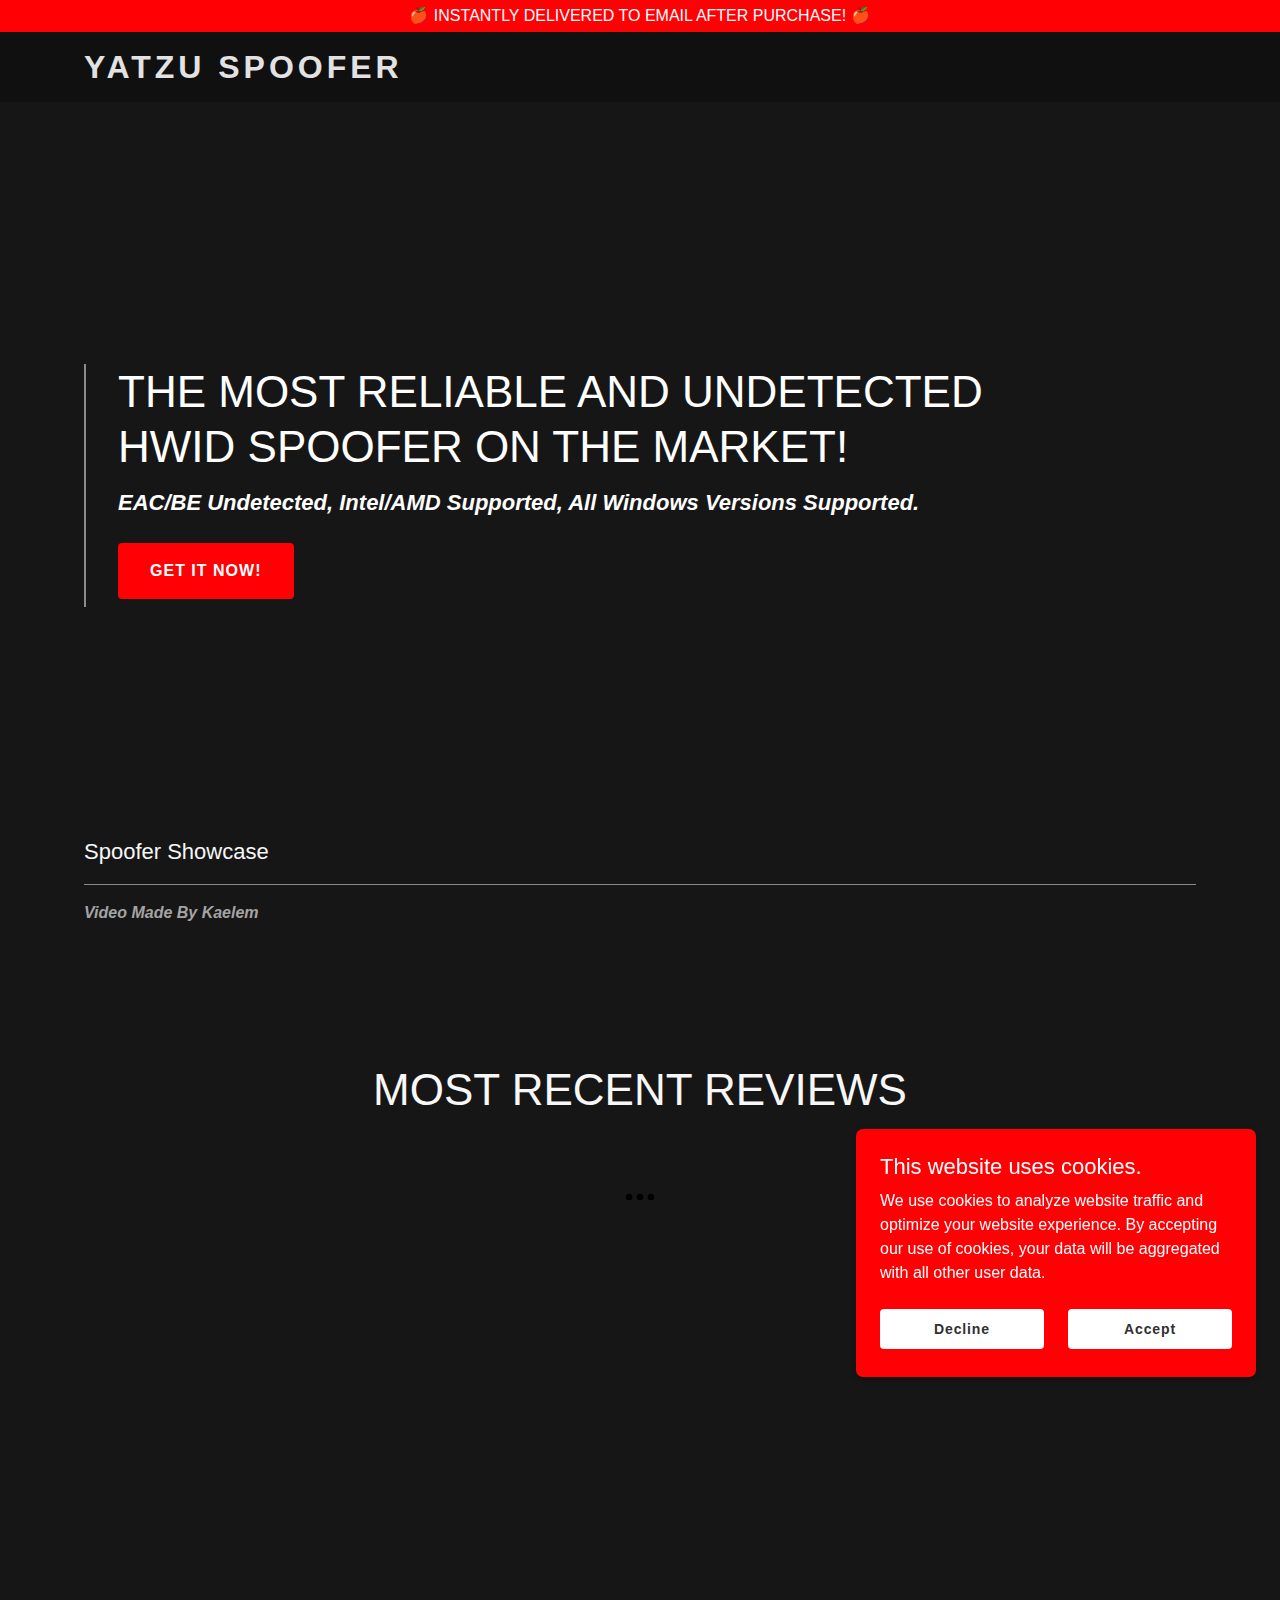
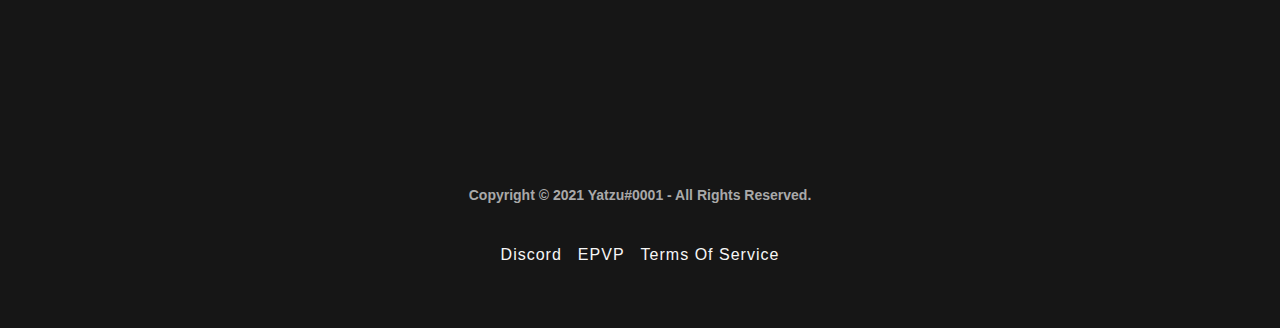
==== index.html @ 9ebf3878 "Add files via upload" ====
<!DOCTYPE html><html lang="en-GB">
<!-- Mirrored from applespoofer.xyz/ by HTTrack Website Copier/3.x [XR&CO'2014], Fri, 14 May 2021 15:50:20 GMT -->
<!-- Added by HTTrack --><meta http-equiv="content-type" content="text/html;charset=utf-8" /><!-- /Added by HTTrack -->
<head><meta charSet="utf-8"/><meta http-equiv="X-UA-Compatible" content="IE=edge"/><meta name="viewport" content="width=device-width, initial-scale=1"/><title>Yatzu Spoofer</title><meta name="author" content="Yatzu Spoofer"/><meta name="generator" content="Starfield Technologies; Go Daddy Website Builder 8.0.0000"/><link rel="manifest" href="manifest.webmanifest"/><link rel="apple-touch-icon" sizes="57x57" href="http://img1.wsimg.com/isteam/ip/static/pwa-app/logo-default.png/:/rs=w:57,h:57,m"/><link rel="apple-touch-icon" sizes="60x60" href="http://img1.wsimg.com/isteam/ip/static/pwa-app/logo-default.png/:/rs=w:60,h:60,m"/><link rel="apple-touch-icon" sizes="72x72" href="http://img1.wsimg.com/isteam/ip/static/pwa-app/logo-default.png/:/rs=w:72,h:72,m"/><link rel="apple-touch-icon" sizes="114x114" href="http://img1.wsimg.com/isteam/ip/static/pwa-app/logo-default.png/:/rs=w:114,h:114,m"/><link rel="apple-touch-icon" sizes="120x120" href="http://img1.wsimg.com/isteam/ip/static/pwa-app/logo-default.png/:/rs=w:120,h:120,m"/><link rel="apple-touch-icon" sizes="144x144" href="http://img1.wsimg.com/isteam/ip/static/pwa-app/logo-default.png/:/rs=w:144,h:144,m"/><link rel="apple-touch-icon" sizes="152x152" href="http://img1.wsimg.com/isteam/ip/static/pwa-app/logo-default.png/:/rs=w:152,h:152,m"/><link rel="apple-touch-icon" sizes="180x180" href="http://img1.wsimg.com/isteam/ip/static/pwa-app/logo-default.png/:/rs=w:180,h:180,m"/><meta property="og:url" content="index.html"/>
<meta property="og:site_name" content="Yatzu Spoofer"/>
<meta property="og:title" content="THE MOST RELIABLE AND UNDETECTED HWID SPOOFER ON THE MARKET!"/>
<meta property="og:description" content="EAC/BE Undetected, Intel/AMD Supported, All Windows Versions Supported."/>
<meta property="og:type" content="website"/>
<meta property="og:image" content="https://img1.wsimg.com/isteam/videos/ak8kAW8"/>
<meta property="og:locale" content="en_GB"/>
<meta name="twitter:card" content="summary"/>
<meta name="twitter:title" content="Yatzu Spoofer"/>
<meta name="twitter:description" content="THE MOST RELIABLE AND UNDETECTED HWID SPOOFER ON THE MARKET!"/>
<meta name="twitter:image" content="https://img1.wsimg.com/isteam/videos/ak8kAW8"/>
<meta name="twitter:image:alt" content="Yatzu Spoofer"/>
<meta name="theme-color" content="#ff0004"/><style>/*
Copyright (c) 2011 Milena B Brandao (milenabbrandao@gmail.com), with Reserved Font Name "Fredoka"

This Font Software is licensed under the SIL Open Font License, Version 1.1.
This license is copied below, and is also available with a FAQ at: http://scripts.sil.org/OFL

—————————————————————————————-
SIL OPEN FONT LICENSE Version 1.1 - 26 February 2007
—————————————————————————————-
*/
@font-face {
  font-family: 'Fredoka One';
  font-style: normal;
  font-weight: 400;
  font-display: swap;
  src: url(https://img1.wsimg.com/gfonts/s/fredokaone/v8/k3kUo8kEI-tA1RRcTZGmTlHGCaI.ttf) format('truetype');
}

/*
Copyright 2014-2017 Indian Type Foundry (info@indiantypefoundry.com)

This Font Software is licensed under the SIL Open Font License, Version 1.1.
This license is copied below, and is also available with a FAQ at: http://scripts.sil.org/OFL

—————————————————————————————-
SIL OPEN FONT LICENSE Version 1.1 - 26 February 2007
—————————————————————————————-
*/
@font-face {
  font-family: 'Poppins';
  font-style: normal;
  font-weight: 300;
  font-display: swap;
  src: url(https://img1.wsimg.com/gfonts/s/poppins/v15/pxiByp8kv8JHgFVrLDz8Z1xlEA.ttf) format('truetype');
}
@font-face {
  font-family: 'Poppins';
  font-style: normal;
  font-weight: 400;
  font-display: swap;
  src: url(https://img1.wsimg.com/gfonts/s/poppins/v15/pxiEyp8kv8JHgFVrJJfedw.ttf) format('truetype');
}
@font-face {
  font-family: 'Poppins';
  font-style: normal;
  font-weight: 600;
  font-display: swap;
  src: url(https://img1.wsimg.com/gfonts/s/poppins/v15/pxiByp8kv8JHgFVrLEj6Z1xlEA.ttf) format('truetype');
}
@font-face {
  font-family: 'Poppins';
  font-style: normal;
  font-weight: 700;
  font-display: swap;
  src: url(https://img1.wsimg.com/gfonts/s/poppins/v15/pxiByp8kv8JHgFVrLCz7Z1xlEA.ttf) format('truetype');
}

/*
Copyright 2011 The Montserrat Project Authors (https://github.com/JulietaUla/Montserrat)

This Font Software is licensed under the SIL Open Font License, Version 1.1.
This license is copied below, and is also available with a FAQ at: http://scripts.sil.org/OFL

—————————————————————————————-
SIL OPEN FONT LICENSE Version 1.1 - 26 February 2007
—————————————————————————————-
*/
@font-face {
  font-family: 'Montserrat';
  font-style: normal;
  font-weight: 600;
  font-display: swap;
  src: url(https://img1.wsimg.com/gfonts/s/montserrat/v15/JTURjIg1_i6t8kCHKm45_bZF3gnD-w.ttf) format('truetype');
}
@font-face {
  font-family: 'Montserrat';
  font-style: normal;
  font-weight: 700;
  font-display: swap;
  src: url(https://img1.wsimg.com/gfonts/s/montserrat/v15/JTURjIg1_i6t8kCHKm45_dJE3gnD-w.ttf) format('truetype');
}
</style>
<style>.x{-ms-text-size-adjust:100%;-webkit-text-size-adjust:100%;-webkit-tap-highlight-color:rgba(0,0,0,0);margin:0;box-sizing:border-box}.x *,.x :after,.x :before{box-sizing:inherit}.x-el a[href^="mailto:"]:not(.x-el),.x-el a[href^="tel:"]:not(.x-el){color:inherit;font-size:inherit;text-decoration:inherit}.x-el-article,.x-el-aside,.x-el-details,.x-el-figcaption,.x-el-figure,.x-el-footer,.x-el-header,.x-el-hgroup,.x-el-main,.x-el-menu,.x-el-nav,.x-el-section,.x-el-summary{display:block}.x-el-audio,.x-el-canvas,.x-el-progress,.x-el-video{display:inline-block;vertical-align:baseline}.x-el-audio:not([controls]){display:none;height:0}.x-el-template{display:none}.x-el-a{background-color:transparent;color:inherit}.x-el-a:active,.x-el-a:hover{outline:0}.x-el-abbr[title]{border-bottom:1px dotted}.x-el-b,.x-el-strong{font-weight:700}.x-el-dfn{font-style:italic}.x-el-mark{background:#ff0;color:#000}.x-el-small{font-size:80%}.x-el-sub,.x-el-sup{font-size:75%;line-height:0;position:relative;vertical-align:baseline}.x-el-sup{top:-.5em}.x-el-sub{bottom:-.25em}.x-el-img{vertical-align:middle;border:0}.x-el-svg:not(:root){overflow:hidden}.x-el-figure{margin:0}.x-el-hr{box-sizing:content-box;height:0}.x-el-pre{overflow:auto}.x-el-code,.x-el-kbd,.x-el-pre,.x-el-samp{font-family:monospace,monospace;font-size:1em}.x-el-button,.x-el-input,.x-el-optgroup,.x-el-select,.x-el-textarea{color:inherit;font:inherit;margin:0}.x-el-button{overflow:visible}.x-el-button,.x-el-select{text-transform:none}.x-el-button,.x-el-input[type=button],.x-el-input[type=reset],.x-el-input[type=submit]{-webkit-appearance:button;cursor:pointer}.x-el-button[disabled],.x-el-input[disabled]{cursor:default}.x-el-button::-moz-focus-inner,.x-el-input::-moz-focus-inner{border:0;padding:0}.x-el-input{line-height:normal}.x-el-input[type=checkbox],.x-el-input[type=radio]{box-sizing:border-box;padding:0}.x-el-input[type=number]::-webkit-inner-spin-button,.x-el-input[type=number]::-webkit-outer-spin-button{height:auto}.x-el-input[type=search]{-webkit-appearance:textfield;box-sizing:content-box}.x-el-input[type=search]::-webkit-search-cancel-button,.x-el-input[type=search]::-webkit-search-decoration{-webkit-appearance:none}.x-el-textarea{border:0}.x-el-fieldset{border:1px solid silver;margin:0 2px;padding:.35em .625em .75em}.x-el-legend{border:0;padding:0}.x-el-textarea{overflow:auto}.x-el-optgroup{font-weight:700}.x-el-table{border-collapse:collapse;border-spacing:0}.x-el-td,.x-el-th{padding:0}.x{-webkit-font-smoothing:antialiased}.x-el-hr{border:0}.x-el-fieldset,.x-el-input,.x-el-select,.x-el-textarea{margin-top:0;margin-bottom:0}.x-el-fieldset,.x-el-input[type=email],.x-el-input[type=text],.x-el-textarea{width:100%}.x-el-label{vertical-align:middle}.x-el-input{border-style:none;padding:.5em;vertical-align:middle}.x-el-select:not([multiple]){vertical-align:middle}.x-el-textarea{line-height:1.75;padding:.5em}.x-el.d-none{display:none!important}.sideline-footer{margin-top:auto}@-webkit-keyframes loaderscale{0%{transform:scale(1);opacity:1}45%{transform:scale(.1);opacity:.7}80%{transform:scale(1);opacity:1}}@keyframes loaderscale{0%{transform:scale(1);opacity:1}45%{transform:scale(.1);opacity:.7}80%{transform:scale(1);opacity:1}}.x-loader svg{display:inline-block}.x-loader svg:first-child{-webkit-animation:loaderscale .75s cubic-bezier(.2,.68,.18,1.08) -.24s infinite;animation:loaderscale .75s cubic-bezier(.2,.68,.18,1.08) -.24s infinite}.x-loader svg:nth-child(2){-webkit-animation:loaderscale .75s cubic-bezier(.2,.68,.18,1.08) -.12s infinite;animation:loaderscale .75s cubic-bezier(.2,.68,.18,1.08) -.12s infinite}.x-loader svg:nth-child(3){-webkit-animation:loaderscale .75s cubic-bezier(.2,.68,.18,1.08) 0s infinite;animation:loaderscale .75s cubic-bezier(.2,.68,.18,1.08) 0s infinite}.x-icon>svg{transition:transform .33s ease-in-out}.x-icon>svg.rotate-90{transform:rotate(-90deg)}.x-icon>svg.rotate90{transform:rotate(90deg)}.x-icon>svg.rotate-180{transform:rotate(-180deg)}.x-icon>svg.rotate180{transform:rotate(180deg)}.x-rt:after{content:"";clear:both}.x-rt ol,.x-rt ul{text-align:left}.x-rt p{margin:0}.x-rt br{clear:both}.mte-inline-block{display:inline-block}@media only screen and (min-device-width:1025px){:root select,_::-webkit-full-page-media,_:future{font-family:sans-serif!important}}

</style>
<style data-glamor="cxs-default-sheet">.x .c1-1{letter-spacing:normal}.x .c1-2{text-transform:none}.x .c1-3{background-color:rgb(255, 255, 255)}.x .c1-4{width:100%}.x .c1-5 > div{position:relative}.x .c1-6 > div{overflow:hidden}.x .c1-7 > div{margin-top:auto}.x .c1-8 > div{margin-right:auto}.x .c1-9 > div{margin-bottom:auto}.x .c1-a > div{margin-left:auto}.x .c1-b{font-family:'Poppins', arial, sans-serif}.x .c1-c{font-size:16px}.x .c1-h{background-color:rgb(0, 0, 0)}.x .c1-i{background-color:rgb(22, 22, 22)}.x .c1-j{padding-top:40px}.x .c1-k{padding-bottom:40px}.x .c1-l{overflow:hidden}.x .c1-m{padding:0px !important}.x .c1-p{display:none}.x .c1-r{background-color:rgb(255, 0, 4)}.x .c1-s{padding-top:4px}.x .c1-t{padding-bottom:4px}.x .c1-u{position:relative}.x .c1-v{z-index:2}.x .c1-w{margin-left:auto}.x .c1-x{margin-right:auto}.x .c1-y{padding-left:24px}.x .c1-z{padding-right:24px}.x .c1-10{max-width:100%}.x .c1-11{display:flex}.x .c1-12{align-items:center}.x .c1-13{justify-content:center}.x .c1-18{word-wrap:break-word}.x .c1-19{overflow-wrap:break-word}.x .c1-1a{line-height:1.5}.x .c1-1b{margin-top:0}.x .c1-1c{margin-bottom:0}.x .c1-1d{text-align:center}.x .c1-1e{color:rgb(255, 255, 255)}.x .c1-1f{font-weight:400}.x .c1-1g{display:inline-block}.x .c1-1h{position:absolute}.x .c1-1i{top:0px}.x .c1-1j{left:0px}.x .c1-1k{height:100%}.x .c1-1l{background-color:rgba(22, 22, 22, 0.3)}.x .c1-1m{right:0px}.x .c1-1n{bottom:0px}.x .c1-1o{flex-direction:column}.x .c1-1p{min-height:500px}.x .c1-1q{justify-content:flex-start}.x .c1-1s{position:static}.x .c1-1u{background-color:transparent}.x .c1-1v .sticky-animate{background-color:rgba(22, 22, 22, 0.3)}.x .c1-1w{transition:background .3s}.x .c1-1x{z-index:3}.x .c1-1y{padding-top:24px}.x .c1-1z{padding-bottom:24px}.x .c1-20{background-color:rgba(0, 0, 0, 0.25)}.x .c1-23{padding-top:0px !important}.x .c1-24{padding-bottom:0px !important}.x .c1-25{box-sizing:border-box}.x .c1-26{flex-direction:row}.x .c1-27{flex-wrap:nowrap}.x .c1-28{margin-right:-12px}.x .c1-29{margin-left:-12px}.x .c1-2f{flex-grow:0}.x .c1-2g{flex-shrink:1}.x .c1-2h{flex-basis:15%}.x .c1-2i{padding-top:0}.x .c1-2j{padding-right:0}.x .c1-2k{padding-bottom:0}.x .c1-2l{padding-left:12px}.x .c1-2q{letter-spacing:inherit}.x .c1-2r{text-transform:inherit}.x .c1-2s{text-decoration:none}.x .c1-2t{cursor:pointer}.x .c1-2u{border-top:0px}.x .c1-2v{border-right:0px}.x .c1-2w{border-bottom:0px}.x .c1-2x{border-left:0px}.x .c1-2y{color:rgb(226, 226, 226)}.x .c1-2z{margin-left:0}.x .c1-30{font-weight:inherit}.x .c1-31:hover{color:rgb(255, 0, 4)}.x .c1-32:active{color:rgb(255, 179, 179)}.x .c1-33{color:inherit}.x .c1-34{vertical-align:top}.x .c1-35{padding-top:6px}.x .c1-36{padding-right:6px}.x .c1-37{padding-bottom:6px}.x .c1-38{padding-left:6px}.x .c1-39{flex-grow:1}.x .c1-3a{flex-basis:70%}.x .c1-3b{padding-right:12px}.x .c1-3c{font-family:'Fredoka One', arial, sans-serif}.x .c1-3h{display:inline}.x .c1-3i{color:rgb(255, 0, 4)}.x .c1-3j:hover{color:rgb(255, 136, 137)}.x .c1-3k{letter-spacing:4px}.x .c1-3l{text-transform:uppercase}.x .c1-3m{line-height:1.2}.x .c1-3n{margin-right:0}.x .c1-3o{font-family:'Montserrat', sans-serif}.x .c1-3p{font-size:28px}.x .c1-3q{font-weight:700}.x .c1-3v{word-wrap:normal !important}.x .c1-3w{overflow-wrap:normal !important}.x .c1-3x{visibility:hidden}.x .c1-3y{width:auto}.x .c1-3z{overflow:visible}.x .c1-40{font-size:32px}.x .c1-45{font-size:22px}.x .c1-4a{padding-left:0}.x .c1-4b{justify-content:flex-end}.x .c1-4d{flex-shrink:0}.x .c1-4e{flex-basis:auto}.x .c1-4f{max-width:33%}.x .c1-4g{text-align:left}.x .c1-4h{max-width:none}.x .c1-4i{line-height:24px}.x .c1-4j{-webkit-margin-before:0}.x .c1-4k{-webkit-margin-after:0}.x .c1-4l{-webkit-padding-start:0}.x .c1-4m{color:rgb(145, 145, 145)}.x .c1-4n{margin-bottom:none}.x .c1-4o{list-style:none}.x .c1-4p{padding-left:32px}.x .c1-4q{white-space:nowrap}.x .c1-4r:first-child{margin-left:0}.x .c1-4s:first-child{padding-left:0}.x .c1-4t{letter-spacing:0.063em}.x .c1-4u{display:block}.x .c1-4v{line-height:1.5em}.x .c1-4w{margin-bottom:-5px}.x .c1-4x{border-bottom:1px solid}.x .c1-4y:hover{color:rgb(226, 226, 226)}.x .c1-4z:active{color:rgb(226, 226, 226)}.x .c1-50{margin-left:-6px}.x .c1-51{margin-right:-6px}.x .c1-52{margin-top:-6px}.x .c1-53{margin-bottom:-6px}.x .c1-54{transition:transform .33s ease-in-out}.x .c1-55{transform:rotate(0deg)}.x .c1-56{vertical-align:middle}.x .c1-57{border-radius:4px}.x .c1-58{box-shadow:0 3px 6px 3px rgba(0,0,0,0.24)}.x .c1-59{padding-top:16px}.x .c1-5a{padding-bottom:16px}.x .c1-5b{padding-left:16px}.x .c1-5c{padding-right:16px}.x .c1-5d{right:0px}.x .c1-5e{top:32px}.x .c1-5f{max-height:45vh}.x .c1-5g{overflow-y:auto}.x .c1-5j{color:rgb(164, 164, 164)}.x .c1-5k:last-child{margin-bottom:0}.x .c1-5l{margin-bottom:8px}.x .c1-5m{margin-top:8px}.x .c1-5n{color:rgb(247, 247, 247)}.x .c1-5o:hover{color:rgb(247, 247, 247)}.x .c1-5p:active{color:rgb(247, 247, 247)}.x .c1-5q{background-color:rgba(22, 22, 22, 0.9)}.x .c1-5r{position:fixed}.x .c1-5s{max-width:0px}.x .c1-5t{z-index:10002}.x .c1-5u{padding-top:56px}.x .c1-5v{-webkit-overflow-scrolling:touch}.x .c1-5w{transition:max-width .3s ease-in-out}.x .c1-5x{right:unset}.x .c1-5y{line-height:1.3em}.x .c1-5z{font-style:normal}.x .c1-60{top:15px}.x .c1-61{right:15px}.x .c1-62{overflow-x:hidden}.x .c1-63{border-color:rgba(76, 76, 76, 0.5)}.x .c1-64{border-bottom-width:1px}.x .c1-65{border-bottom-style:solid}.x .c1-66:last-child{border-bottom:0}.x .c1-67{min-width:200px}.x .c1-68{justify-content:space-between}.x .c1-69{font-weight:600}.x .c1-6a:hover{color:rgb(255, 168, 168)}.x .c1-6b:active{color:rgb(255, 0, 4)}.x .c1-6d{align-items:flex-start}.x .c1-6l{margin-top:none}.x .c1-6r{padding-left:0px}.x .c1-6s{padding-right:0px}.x .c1-6z > :nth-child(n){margin-bottom:8px}.x .c1-70  > :last-child{margin-bottom:0 !important}.x .c1-77{width:inherit}.x .c1-78{[object -object]:0px}.x .c1-79{font-size:40px}.x .c1-7e{letter-spacing:none}.x .c1-7f{line-height:1.25}.x .c1-7g{white-space:pre-line}.x .c1-7h{border-bottom-width:0px}.x .c1-7i{border-color:rgba(255, 255, 255, 0.5)}.x .c1-7o > p{margin-top:0}.x .c1-7p > p{margin-right:0}.x .c1-7q > p{margin-bottom:0}.x .c1-7r > p{margin-left:0}.x .c1-7s{font-size:inherit !important}.x .c1-7t{line-height:inherit}.x .c1-7u{font-style:italic}.x .c1-7v{text-decoration:line-through}.x .c1-7w{text-decoration:underline}.x .c1-7x{transition:all 0.3s}.x .c1-7y{transition-property:background-color}.x .c1-7z{transition-duration:.3s}.x .c1-80{transition-timing-function:ease-in-out}.x .c1-81{margin-top:16px}.x .c1-82{margin-bottom:16px}.x .c1-83{border-style:none}.x .c1-84{display:inline-flex}.x .c1-85{padding-right:32px}.x .c1-86{padding-top:8px}.x .c1-87{padding-bottom:8px}.x .c1-88{min-height:56px}.x .c1-89{border-radius:4px}.x .c1-8a{text-shadow:none}.x .c1-8b:hover{background-color:rgb(255, 103, 103)}.x .c1-8i{margin-bottom:40px}.x .c1-8j{line-height:1.4}.x .c1-8l{font-size:unset}.x .c1-8m{font-family:unset}.x .c1-8n{letter-spacing:unset}.x .c1-8o{text-transform:unset}.x .c1-8p{border-color:rgb(137, 137, 137)}.x .c1-8q{border-bottom-width:1px}.x .c1-8r{border-style:solid}.x .c1-8s{flex-wrap:wrap}.x .c1-8t{flex-basis:0%}.x .c1-8v{max-height:620px}.x .c1-8w{background-position:center}.x .c1-8x{background-size:cover}.x .c1-8y{background-blend-mode:normal}.x .c1-8z{background-repeat:no-repeat}.x .c1-90{transition:opacity 0.25s, background-size 0.25s, background-position 0.25s}.x .c1-93{margin-top:-4px}.x .c1-94{margin-bottom:56px}.x .c1-95{min-height:500px}.x .c1-96 > svg circle{animation:cascade 1s infinite alternate;}.x .c1-97 > svg circle:nth-child(2){animation-delay:0.3s}.x .c1-98 > svg circle:nth-child(3){animation-delay:0.6s}.x .c1-99{padding-bottom:56px}.x .c1-9a{flex-grow:3}.x .c1-9b{flex-basis:100%}.x .c1-9e{color:rgb(169, 169, 169)}.x .c1-9f{font-size:14px}.x .c1-9l{margin-top:32px}.x .c1-9m{list-style-type:none}.x .c1-9o{padding-left:8px}.x .c1-9p{padding-right:8px}.x .c1-9s{z-index:10000}.x .c1-9t{height:auto}.x .c1-9u{border-radius:0px}.x .c1-9v{transition:all 1s ease-in}.x .c1-9w{box-shadow:0 2px 6px 0px rgba(0,0,0,0.3)}.x .c1-9x{contain:content}.x .c1-9y{bottom:-500px}.x .c1-a6{max-height:300px}.x .c1-a8{margin-top:24px}.x .c1-a9{margin-bottom:4px}.x .c1-aa{word-break:break-word}.x .c1-ab{flex-basis:50%}.x .c1-ac{min-height:40px}.x .c1-ad{color:rgb(48, 48, 48)}.x .c1-ae:hover{background-color:rgb(255, 255, 255)}.x .c1-ag:nth-child(2){margin-left:24px}</style>
<style data-glamor="cxs-xs-sheet">@media (max-width: 767px){.x .c1-n{padding-top:32px}}@media (max-width: 767px){.x .c1-o{padding-bottom:32px}}@media (max-width: 767px){.x .c1-3d{width:100%}}@media (max-width: 767px){.x .c1-3e{display:flex}}@media (max-width: 767px){.x .c1-3f{justify-content:center}}@media (max-width: 767px){.x .c1-7j{max-width:100%}}@media (max-width: 767px){.x .c1-7k{margin-bottom:8px}}@media (max-width: 767px){.x .c1-7l{word-wrap:break-word}}@media (max-width: 767px){.x .c1-7m{overflow-wrap:break-word}}@media (max-width: 767px){.x .c1-8f{width:auto !important}}@media (max-width: 767px){.x .c1-8k{margin-bottom:24px}}@media (max-width: 767px){.x .c1-9n{flex-direction:column}}@media (max-width: 767px){.x .c1-9q{padding-top:4px}}@media (max-width: 767px){.x .c1-9r{padding-bottom:4px}}</style>
<style data-glamor="cxs-sm-sheet">@media (min-width: 768px){.x .c1-d{font-size:16px}}@media (min-width: 768px){.x .c1-14{width:100%}}@media (min-width: 768px){.x .c1-2a{margin-top:0}}@media (min-width: 768px){.x .c1-2b{margin-right:-24px}}@media (min-width: 768px){.x .c1-2c{margin-bottom:0}}@media (min-width: 768px){.x .c1-2d{margin-left:-24px}}@media (min-width: 768px){.x .c1-2m{padding-top:0}}@media (min-width: 768px){.x .c1-2n{padding-right:24px}}@media (min-width: 768px){.x .c1-2o{padding-bottom:0}}@media (min-width: 768px){.x .c1-2p{padding-left:24px}}@media (min-width: 768px) and (max-width: 1023px){.x .c1-3g{width:100%}}@media (min-width: 768px){.x .c1-3r{font-size:30px}}@media (min-width: 768px){.x .c1-41{font-size:38px}}@media (min-width: 768px){.x .c1-46{font-size:22px}}@media (min-width: 768px) and (max-width: 1023px){.x .c1-5i{right:0px}}@media (min-width: 768px){.x .c1-6m{display:flex}}@media (min-width: 768px){.x .c1-6n{flex-direction:column}}@media (min-width: 768px){.x .c1-6o{flex-grow:1}}@media (min-width: 768px){.x .c1-6p{flex-shrink:0}}@media (min-width: 768px){.x .c1-6q{flex-basis:auto}}@media (min-width: 768px){.x .c1-6t{padding-left:0px}}@media (min-width: 768px){.x .c1-6u{align-items:flex-start}}@media (min-width: 768px){.x .c1-6v{justify-content:space-around}}@media (min-width: 768px){.x .c1-71{text-align:left}}@media (min-width: 768px){.x .c1-72{max-width:100%}}@media (min-width: 768px){.x .c1-73{border-color:rgba(255, 255, 255, 0.5)}}@media (min-width: 768px){.x .c1-74{border-left-style:solid}}@media (min-width: 768px){.x .c1-75{border-left-width:2px}}@media (min-width: 768px){.x .c1-76{padding-left:32px}}@media (min-width: 768px){.x .c1-7a{font-size:48px}}@media (min-width: 768px){.x .c1-7n{border-bottom-width:0px}}@media (min-width: 768px){.x .c1-8g{width:auto}}@media (min-width: 768px) and (max-width: 1023px){.x .c1-8u{margin-bottom:24px}}@media (min-width: 768px){.x .c1-9g{font-size:14px}}@media (min-width: 768px){.x .c1-9z{width:400px}}@media (min-width: 768px){.x .c1-a0{max-height:500px}}@media (min-width: 768px){.x .c1-a1{border-radius:7px}}@media (min-width: 768px){.x .c1-a2{margin-top:24px}}@media (min-width: 768px){.x .c1-a3{margin-right:24px}}@media (min-width: 768px){.x .c1-a4{margin-bottom:24px}}@media (min-width: 768px){.x .c1-a5{margin-left:24px}}@media (min-width: 768px){.x .c1-a7{max-height:140px}}</style>
<style data-glamor="cxs-md-sheet">@media (min-width: 1024px){.x .c1-e{font-size:16px}}@media (min-width: 1024px){.x .c1-q{display:block}}@media (min-width: 1024px){.x .c1-15{width:984px}}@media (min-width: 1024px){.x .c1-1r{min-height:85vh}}@media (min-width: 1024px){.x .c1-1t{position:static}}@media (min-width: 1024px){.x .c1-21{padding-top:16px}}@media (min-width: 1024px){.x .c1-22{padding-bottom:16px}}@media (min-width: 1024px){.x .c1-2e{display:none}}@media (min-width: 1024px){.x .c1-3s{font-size:30px}}@media (min-width: 1024px){.x .c1-42{font-size:38px}}@media (min-width: 1024px){.x .c1-47{font-size:22px}}@media (min-width: 1024px){.x .c1-4c{display:flex}}@media (min-width: 1024px) and (max-width: 1279px){.x .c1-5h{right:0px}}@media (min-width: 1024px){.x .c1-6c{min-width:300px}}@media (min-width: 1024px){.x .c1-6e{margin-top:0px}}@media (min-width: 1024px){.x .c1-6f{margin-bottom:0px}}@media (min-width: 1024px){.x .c1-6g{justify-content:flex-start}}@media (min-width: 1024px){.x .c1-6h{margin-left:auto}}@media (min-width: 1024px){.x .c1-6i{margin-right:auto}}@media (min-width: 1024px){.x .c1-6j{max-width:100%}}@media (min-width: 1024px){.x .c1-6k{margin-top:72px}}@media (min-width: 1024px){.x .c1-6w{max-width:calc(100% * (5/6))}}@media (min-width: 1024px){.x .c1-6x{margin-left:0px}}@media (min-width: 1024px){.x .c1-6y{width:100%}}@media (min-width: 1024px){.x .c1-7b{font-size:48px}}@media (min-width: 1024px){.x .c1-8c:hover{box-shadow:inset 0 0 0 2px}}@media (min-width: 1024px){.x .c1-8d:hover{color:rgb(255, 207, 207)}}@media (min-width: 1024px){.x .c1-8e:hover{background-color:transparent}}@media (min-width: 1024px){.x .c1-8h{margin-bottom:8px}}@media (min-width: 1024px){.x .c1-91{padding-top:56px}}@media (min-width: 1024px){.x .c1-92{padding-bottom:56px}}@media (min-width: 1024px){.x .c1-9c{flex-basis:0%}}@media (min-width: 1024px){.x .c1-9d{max-width:none}}@media (min-width: 1024px){.x .c1-9h{text-align:center}}@media (min-width: 1024px){.x .c1-9i{font-size:14px}}@media (min-width: 1024px){.x .c1-af:hover{color:rgb(255, 230, 230)}}</style>
<style data-glamor="cxs-lg-sheet">@media (min-width: 1280px){.x .c1-f{font-size:16px}}@media (min-width: 1280px){.x .c1-16{width:1160px}}@media (min-width: 1280px){.x .c1-3t{font-size:32px}}@media (min-width: 1280px){.x .c1-43{font-size:44px}}@media (min-width: 1280px){.x .c1-48{font-size:22px}}@media (min-width: 1280px){.x .c1-7c{font-size:62px}}@media (min-width: 1280px){.x .c1-9j{font-size:14px}}</style>
<style data-glamor="cxs-xl-sheet">@media (min-width: 1536px){.x .c1-g{font-size:18px}}@media (min-width: 1536px){.x .c1-17{width:1280px}}@media (min-width: 1536px){.x .c1-3u{font-size:36px}}@media (min-width: 1536px){.x .c1-44{font-size:48px}}@media (min-width: 1536px){.x .c1-49{font-size:24px}}@media (min-width: 1536px){.x .c1-7d{font-size:64px}}@media (min-width: 1536px){.x .c1-9k{font-size:16px}}</style>
<style>@keyframes cascade { 0% { opacity: 1; } 100% { opacity: 0; }}</style>
<style>.page-inner { background-color: rgb(22, 22, 22); min-height: 100vh; }</style>
<script>!function(e){var n={};function t(o){if(n[o])return n[o].exports;var i=n[o]={i:o,l:!1,exports:{}};return e[o].call(i.exports,i,i.exports,t),i.l=!0,i.exports}t.m=e,t.c=n,t.d=function(e,n,o){t.o(e,n)||Object.defineProperty(e,n,{enumerable:!0,get:o})},t.r=function(e){"undefined"!=typeof Symbol&&Symbol.toStringTag&&Object.defineProperty(e,Symbol.toStringTag,{value:"Module"}),Object.defineProperty(e,"__esModule",{value:!0})},t.t=function(e,n){if(1&n&&(e=t(e)),8&n)return e;if(4&n&&"object"==typeof e&&e&&e.__esModule)return e;var o=Object.create(null);if(t.r(o),Object.defineProperty(o,"default",{enumerable:!0,value:e}),2&n&&"string"!=typeof e)for(var i in e)t.d(o,i,function(n){return e[n]}.bind(null,i));return o},t.n=function(e){var n=e&&e.__esModule?function(){return e.default}:function(){return e};return t.d(n,"a",n),n},t.o=function(e,n){return Object.prototype.hasOwnProperty.call(e,n)},t.p="",t(t.s=0)}([function(e,n,t){e.exports=t(1)},function(e,n,t){"use strict";window.guacImage=t(2),window.guacDefer=t(3),window.onVisualComplete=t(4),window.markVisuallyComplete=t(5),window.deferBootstrap=t(6),window.onAllowCookieTracking=t(7)},function(e,n,t){"use strict";function o(e,n,t,o){const c=(t=t||{}).delay||500,s=t.cellSize||{x:20,y:20};let u,d,a,w,l,f,p,g=!0;const h=function(e){const o='url("'+e+'")';let i=o;if(t.backgroundLayers&&t.backgroundLayers.constructor===Array){const e=t.backgroundLayers.map((function(e){return e.replace(/{width}/g,a.w).replace(/{height}/g,a.h)}));i=[].concat(e,[o]).join(", ")}n.style.backgroundImage=i,setTimeout((function(){n.style.opacity=1}),300)}.bind(this),b=function(){g&&(o?o(d,a):t.useTreatmentData?h(d):n.style.backgroundImage='url("'+d+'")',t.shouldMarkVisuallyComplete&&window&&window.markVisuallyComplete(),n.setAttribute("data-guac-image","loaded"))}.bind(this),v=function(){const e=document.createElement("img");e.src=d,e.complete||!e.addEventListener?b():e.addEventListener("load",b)}.bind(this),m=function(){if(!g)return;n.setAttribute("data-guac-image","loading"),u=null;const t=i(n,s);return t?(a||(a=t),t.w!==a.w||t.h!==a.h?(a=t,l(1)):(d=r(e,t,s),void(d!==w?(w=d,!p&&window.IntersectionObserver?(p=new window.IntersectionObserver((e,n)=>{e.forEach(e=>{const{target:t,isIntersecting:o}=e;o&&(v(),n.unobserve(t))})}),p.observe(n)):v(),!f&&window.MutationObserver&&(f=new MutationObserver((function(){l(1)})),f.observe(n,{childList:!0,subtree:!0}))):n.setAttribute("data-guac-image","loaded")))):l()}.bind(this);l=function(e){u&&clearTimeout(u),u=setTimeout(m,isNaN(e)?c:e)}.bind(this),this.unmount=function(){u&&(clearTimeout(u),u=null),window.removeEventListener("resize",l),f&&f.disconnect(),p&&p.disconnect(),g=!1};const y=function(){n.removeEventListener("load",y),window.addEventListener("resize",l),m()};window.guacDefer&&!t.loadEagerly?(n.addEventListener("load",y),window.guacDefer.background(n)):y()}function i(e,n){const t={w:n.x,h:n.y};if("undefined"!=typeof window&&e){const n=Math.min(window.devicePixelRatio||1,3),o=window.getComputedStyle(e);if(t.w=Math.round(parseInt(o.width,10)*n),t.h=Math.round(parseInt(o.height,10)*n),isNaN(t.w)||isNaN(t.h))return}return t}function r(e,n,t){const o=n.w%t.x,i=n.h%t.y,r=Math.max(o?n.w+(t.x-o):n.w,t.x),c=Math.max(i?n.h+(t.y-i):n.h,t.y);return e.replace(/\{width\}/g,r).replace(/\{height\}/g,c)}o.getUrl=function(e,n,t){if(!n)throw new Error("cellSize is required");const o=i(t,n);if(o)return r(e,o,n)},e.exports=o},function(e,n,t){"use strict";let o=[],i=!1;const r=function(e){e.dispatchEvent(new Event("load"))},c={background:new IntersectionObserver((function(e,n){e.forEach((function(e){e.isIntersecting&&(n.unobserve(e.target),r(e.target))}))}),{rootMargin:"50% 0%"})};window.addEventListener("load",(function(){o.forEach((function(e){window.requestIdleCallback((function(){c.background.unobserve(e),r(e)}))})),i=!0,o=[]})),e.exports={background:function(e){if(window.requestIdleCallback){if(i)return void r(e);o.push(e)}c.background.observe(e)}}},function(e,n,t){"use strict";e.exports=function(e){return window.VISUAL_COMPLETE?void e():(window._vctListeners=window._vctListeners||[],void window._vctListeners.push(e))}},function(e,n,t){"use strict";e.exports=function(){window.vctElements--,window.VISUAL_COMPLETE||window.vctElements||(window.VISUAL_COMPLETE=window.performance.now(),window._trfd&&window._trfd.push({vct:window.VISUAL_COMPLETE}),window._vctListeners&&window._vctListeners.forEach((function(e){e()})))}},function(e,n,t){"use strict";const o=new Set,i={},r="undefined"!=typeof window&&new window.IntersectionObserver((e,n)=>{e.forEach(e=>{const{target:t,isIntersecting:o}=e;o&&(window.Core.utils.renderBootstrap(i[t.id]),delete i[t.id],n.unobserve(t))})});e.exports=function(e,n=!1){const{radpack:t,elId:c}=e;t&&n&&window.radpack.getDeps(t).then(e=>{e.forEach(e=>{if(!o.has(e)){const n=document.createElement("link");n.rel="prefetch",n.href=e,n.as="script",n.crossOrigin="Anonymous",document.head.appendChild(n),o.add(e)}})}),i[c]=e,r.observe(document.getElementById(c))}},function(e,n,t){"use strict";e.exports=function(e){return window._allowCT?void e():(window._allowCTListener=window._allowCTListener||[],void window._allowCTListener.push(e))}}]);
"use strict";

if ('serviceWorker' in navigator) {
  window.addEventListener('load', function () {
    navigator.serviceWorker.register('sw.js');
  });
}</script></head>
<body class="x  x-fonts-fredoka-one x-fonts-poppins x-fonts-montserrat" context="[object Object]"><div id="layout-110-d-701-a-a-786-4434-8-de-5-318-c-2-c-329-aaa" class="layout layout-layout layout-layout-layout-17 locale-en-GB lang-en"><div data-ux="Page" id="page-12429" class="x-el x-el-div x-el c1-1 c1-2 c1-3 c1-4 c1-5 c1-6 c1-7 c1-8 c1-9 c1-a c1-b c1-c c1-d c1-e c1-f c1-g c1-1 c1-2 c1-b c1-c c1-d c1-e c1-f c1-g"><div data-ux="Block" class="x-el x-el-div page-inner c1-1 c1-2 c1-b c1-c c1-d c1-e c1-f c1-g"><div id="2adba2a3-3735-4dbd-ab4f-5045edf14469" class="widget widget-header widget-header-header-9"><div data-ux="Header" role="main" data-aid="HEADER_WIDGET" id="n-12430" class="x-el x-el-div x-el x-el c1-1 c1-2 c1-b c1-c c1-d c1-e c1-f c1-g c1-1 c1-2 c1-h c1-b c1-c c1-d c1-e c1-f c1-g c1-1 c1-2 c1-b c1-c c1-d c1-e c1-f c1-g"><div> <section data-ux="Section" data-aid="HEADER_SECTION" class="x-el x-el-section c1-1 c1-2 c1-i c1-j c1-k c1-l c1-m c1-b c1-c c1-n c1-o c1-d c1-e c1-f c1-g"><div data-ux="Block" class="x-el x-el-div c1-1 c1-2 c1-p c1-b c1-c c1-d c1-q c1-e c1-f c1-g"></div><div role="banner" data-ux="PromoBanner" data-aid="BANNER_RENDERED" class="x-el x-el-div c1-1 c1-2 c1-r c1-s c1-t c1-u c1-v c1-b c1-c c1-d c1-e c1-f c1-g"><div data-ux="PromoBannerContainer" class="x-el x-el-div c1-1 c1-2 c1-w c1-x c1-y c1-z c1-10 c1-11 c1-12 c1-13 c1-b c1-c c1-14 c1-d c1-15 c1-e c1-16 c1-f c1-17 c1-g"><p data-style-fixed="true" data-ux="PromoBannerText" data-aid="BANNER_TEXT_RENDERED" data-typography="BodyAlpha" class="x-el x-el-p c1-1 c1-2 c1-18 c1-19 c1-1a c1-1b c1-1c c1-1d c1-b c1-1e c1-c c1-1f c1-d c1-e c1-f c1-g">🍎 INSTANTLY DELIVERED TO EMAIL AFTER PURCHASE! 🍎</p></div></div><div data-ux="Block" id="header_parallax12432" class="x-el x-el-div c1-1 c1-2 c1-b c1-c c1-d c1-e c1-f c1-g"><div data-ux="HeaderMedia" class="x-el x-el-div c1-1 c1-2 c1-u c1-b c1-c c1-d c1-e c1-f c1-g"><div data-ux="Block" class="x-el x-el-div c1-1 c1-2 c1-4 c1-b c1-c c1-d c1-e c1-f c1-g"><div data-ux="Element" id="bs-1" class="x-el x-el-div c1-1 c1-2 c1-b c1-c c1-d c1-e c1-f c1-g"><div data-ux="Wrapper" class="x-el x-el-div c1-1 c1-2 c1-1g c1-1h c1-1i c1-1j c1-1k c1-4 c1-l c1-b c1-c c1-d c1-e c1-f c1-g"><script>Number(window.vctElements)||(window.vctElements=0),window.vctElements++</script><video data-aid="HEADER_VIDEO" style="position:absolute;top:50%;left:50%;transform:translateX(-50%) translateY(-50%);height:auto;min-height:100%;width:100%;object-fit:cover" src="#" type="video/mp4" poster="https://img1.wsimg.com/isteam/videos/ak8kAW8" loop="" muted="" autoplay="" playsinline=""></video></div></div></div><div data-ux="Block" class="x-el x-el-div c1-1 c1-2 c1-1l c1-1h c1-1i c1-1j c1-1m c1-1n c1-b c1-c c1-d c1-e c1-f c1-g"></div><div data-ux="Block" class="x-el x-el-div c1-1 c1-2 c1-u c1-11 c1-1o c1-1p c1-1q c1-b c1-c c1-d c1-1r c1-e c1-f c1-g"><div data-ux="Block" class="x-el x-el-div c1-1 c1-2 c1-1s c1-4 c1-b c1-c c1-d c1-1t c1-e c1-f c1-g"><div data-ux="Block" class="x-el x-el-div c1-1 c1-2 c1-4 c1-1u c1-b c1-c c1-d c1-e c1-f c1-g"><div data-ux="Block" id="header_navwrapper12434" class="x-el x-el-div c1-1 c1-2 c1-1v c1-b c1-c c1-d c1-e c1-f c1-g"><div data-ux="Block" id="header_stickynav12433" class="x-el x-el-div c1-1 c1-2 c1-1w c1-b c1-c c1-d c1-e c1-f c1-g"><nav data-ux="Block" class="x-el x-el-nav c1-1 c1-2 c1-u c1-1x c1-1y c1-1z c1-20 c1-b c1-c c1-d c1-21 c1-22 c1-e c1-f c1-g"><div data-ux="Container" class="x-el x-el-div c1-1 c1-2 c1-w c1-x c1-y c1-z c1-10 c1-23 c1-24 c1-b c1-c c1-14 c1-d c1-15 c1-e c1-16 c1-f c1-17 c1-g"><div data-ux="Grid" class="x-el x-el-div c1-1 c1-2 c1-11 c1-25 c1-26 c1-27 c1-1b c1-28 c1-1c c1-29 c1-12 c1-b c1-c c1-2a c1-2b c1-2c c1-2d c1-d c1-2e c1-e c1-f c1-g"><div data-ux="GridCell" class="x-el x-el-div c1-1 c1-2 c1-25 c1-2f c1-2g c1-2h c1-10 c1-2i c1-2j c1-2k c1-2l c1-b c1-c c1-2m c1-2n c1-2o c1-2p c1-d c1-e c1-f c1-g"><div data-ux="Element" id="bs-2" class="x-el x-el-div c1-1 c1-2 c1-b c1-c c1-d c1-e c1-f c1-g"><a rel="" role="button" aria-haspopup="menu" data-ux="LinkDropdown" data-toggle-ignore="true" id="12435" aria-expanded="false" toggleId="n-12430-navId-mobile" icon="hamburger" data-edit-interactive="true" data-aid="HAMBURGER_MENU_LINK" aria-label="Hamburger Site Navigation Icon" href="#" data-typography="LinkAlpha" class="x-el x-el-a c1-2q c1-2r c1-2s c1-18 c1-19 c1-11 c1-2t c1-12 c1-1q c1-2u c1-2v c1-2w c1-2x c1-2y c1-2z c1-b c1-c c1-30 c1-31 c1-32 c1-d c1-2e c1-e c1-f c1-g" data-tccl="ux2.HEADER.header9.HeaderMedia.Fill.Link.Dropdown.12436.click,click"><svg viewBox="0 0 24 24" fill="currentColor" width="40px" height="40px" data-ux="IconHamburger" class="x-el x-el-svg c1-1 c1-2 c1-33 c1-1g c1-34 c1-35 c1-36 c1-37 c1-38 c1-b c1-c c1-d c1-e c1-f c1-g"><g><path fill-rule="evenodd" d="M4 8h16V6H4z"></path><path fill-rule="evenodd" d="M4 13.096h16v-2.001H4z"></path><path fill-rule="evenodd" d="M4 18.346h16v-2H4z"></path></g></svg></a></div></div><div data-ux="GridCell" class="x-el x-el-div c1-1 c1-2 c1-25 c1-39 c1-2g c1-3a c1-10 c1-2i c1-3b c1-2k c1-2l c1-11 c1-1d c1-19 c1-b c1-c c1-2m c1-2n c1-2o c1-2p c1-d c1-e c1-f c1-g"><div data-ux="Block" data-aid="HEADER_LOGO_RENDERED" class="x-el x-el-div c1-1g c1-3c c1-10 c1-4 c1-c c1-3d c1-3e c1-3f c1-3g c1-d c1-e c1-f c1-g"><a rel="" role="link" aria-haspopup="menu" data-ux="Link" data-page="7bdde7db-2d77-46a2-af6a-a1664f6b3006" title="Yatzu Spoofer" href="index.html" data-typography="LinkAlpha" class="x-el x-el-a c1-2q c1-2r c1-2s c1-18 c1-19 c1-3h c1-2t c1-2u c1-2v c1-2w c1-2x c1-10 c1-4 c1-b c1-3i c1-c c1-30 c1-3j c1-32 c1-d c1-e c1-f c1-g" data-tccl="ux2.HEADER.header9.Logo.Fill.Link.Default.12437.click,click"><div data-ux="Block" id="logo-container-12438" class="x-el x-el-div c1-1 c1-2 c1-1g c1-4 c1-u c1-b c1-c c1-d c1-e c1-f c1-g"><h3 role="heading" aria-level="3" data-ux="LogoHeading" id="logo-text-12439" data-aid="HEADER_LOGO_TEXT_RENDERED" data-typography="LogoAlpha" class="x-el x-el-h3 c1-3k c1-3l c1-18 c1-19 c1-3m c1-2z c1-3n c1-1b c1-1c c1-10 c1-1g c1-3o c1-2y c1-3p c1-3q c1-3r c1-3s c1-3t c1-3u">Yatzu Spoofer</h3><span role="heading" aria-level="NaN" data-ux="scaler" data-size="xxlarge" data-scaler-id="scaler-logo-container-12438" aria-hidden="true" data-typography="LogoAlpha" class="x-el x-el-span c1-3k c1-3l c1-3v c1-3w c1-3m c1-2z c1-3n c1-1b c1-1c c1-10 c1-p c1-3o c1-3x c1-1h c1-3y c1-3z c1-1j c1-40 c1-2y c1-3q c1-41 c1-42 c1-43 c1-44">Yatzu Spoofer</span><span role="heading" aria-level="NaN" data-ux="scaler" data-size="xlarge" data-scaler-id="scaler-logo-container-12438" aria-hidden="true" data-typography="LogoAlpha" class="x-el x-el-span c1-3k c1-3l c1-3v c1-3w c1-3m c1-2z c1-3n c1-1b c1-1c c1-10 c1-p c1-3o c1-3x c1-1h c1-3y c1-3z c1-1j c1-3p c1-2y c1-3q c1-3r c1-3s c1-3t c1-3u">Yatzu Spoofer</span><span role="heading" aria-level="NaN" data-ux="scaler" data-size="large" data-scaler-id="scaler-logo-container-12438" aria-hidden="true" data-typography="LogoAlpha" class="x-el x-el-span c1-3k c1-3l c1-3v c1-3w c1-3m c1-2z c1-3n c1-1b c1-1c c1-10 c1-p c1-3o c1-3x c1-1h c1-3y c1-3z c1-1j c1-45 c1-2y c1-3q c1-46 c1-47 c1-48 c1-49">Yatzu Spoofer</span></div></a></div></div><div data-ux="GridCell" class="x-el x-el-div c1-1 c1-2 c1-25 c1-39 c1-2g c1-2h c1-10 c1-2i c1-3b c1-2k c1-4a c1-11 c1-4b c1-b c1-c c1-2m c1-2n c1-2o c1-2p c1-d c1-e c1-f c1-g"></div></div><div data-ux="Grid" id="navBarId-12441" class="x-el x-el-div c1-1 c1-2 c1-p c1-25 c1-26 c1-27 c1-1b c1-28 c1-1c c1-29 c1-1q c1-12 c1-2i c1-2k c1-b c1-c c1-2a c1-2b c1-2c c1-2d c1-d c1-4c c1-e c1-f c1-g"><div data-ux="GridCell" class="x-el x-el-div c1-1 c1-2 c1-25 c1-39 c1-4d c1-4e c1-4f c1-2i c1-3b c1-2k c1-2l c1-11 c1-12 c1-1q c1-b c1-c c1-2m c1-2n c1-2o c1-2p c1-d c1-e c1-f c1-g"><div data-ux="Block" data-aid="HEADER_LOGO_RENDERED" class="x-el x-el-div c1-1g c1-3c c1-10 c1-4 c1-4g c1-c c1-3d c1-3e c1-3f c1-3g c1-d c1-e c1-f c1-g"><a rel="" role="link" aria-haspopup="menu" data-ux="Link" data-page="7bdde7db-2d77-46a2-af6a-a1664f6b3006" title="Yatzu Spoofer" href="index.html" data-typography="LinkAlpha" class="x-el x-el-a c1-2q c1-2r c1-2s c1-18 c1-19 c1-3h c1-2t c1-2u c1-2v c1-2w c1-2x c1-10 c1-4 c1-b c1-3i c1-c c1-30 c1-3j c1-32 c1-d c1-e c1-f c1-g" data-tccl="ux2.HEADER.header9.Logo.Fill.Link.Default.12442.click,click"><div data-ux="Block" id="logo-container-12443" class="x-el x-el-div c1-1 c1-2 c1-1g c1-4 c1-u c1-b c1-c c1-d c1-e c1-f c1-g"><h3 role="heading" aria-level="3" data-ux="LogoHeading" id="logo-text-12444" data-aid="HEADER_LOGO_TEXT_RENDERED" data-typography="LogoAlpha" class="x-el x-el-h3 c1-3k c1-3l c1-18 c1-19 c1-3m c1-2z c1-3n c1-1b c1-1c c1-10 c1-1g c1-3o c1-2y c1-3p c1-3q c1-3r c1-3s c1-3t c1-3u">Yatzu Spoofer</h3><span role="heading" aria-level="NaN" data-ux="scaler" data-size="xxlarge" data-scaler-id="scaler-logo-container-12443" aria-hidden="true" data-typography="LogoAlpha" class="x-el x-el-span c1-3k c1-3l c1-3v c1-3w c1-3m c1-2z c1-3n c1-1b c1-1c c1-10 c1-p c1-3o c1-3x c1-1h c1-3y c1-3z c1-1j c1-40 c1-2y c1-3q c1-41 c1-42 c1-43 c1-44">Yatzu Spoofer</span><span role="heading" aria-level="NaN" data-ux="scaler" data-size="xlarge" data-scaler-id="scaler-logo-container-12443" aria-hidden="true" data-typography="LogoAlpha" class="x-el x-el-span c1-3k c1-3l c1-3v c1-3w c1-3m c1-2z c1-3n c1-1b c1-1c c1-10 c1-p c1-3o c1-3x c1-1h c1-3y c1-3z c1-1j c1-3p c1-2y c1-3q c1-3r c1-3s c1-3t c1-3u">Yatzu Spoofer</span><span role="heading" aria-level="NaN" data-ux="scaler" data-size="large" data-scaler-id="scaler-logo-container-12443" aria-hidden="true" data-typography="LogoAlpha" class="x-el x-el-span c1-3k c1-3l c1-3v c1-3w c1-3m c1-2z c1-3n c1-1b c1-1c c1-10 c1-p c1-3o c1-3x c1-1h c1-3y c1-3z c1-1j c1-45 c1-2y c1-3q c1-46 c1-47 c1-48 c1-49">Yatzu Spoofer</span></div></a></div></div><div data-ux="GridCell" class="x-el x-el-div c1-1 c1-2 c1-25 c1-39 c1-2g c1-4e c1-10 c1-2i c1-3b c1-2k c1-2l c1-b c1-c c1-2m c1-2n c1-2o c1-2p c1-d c1-e c1-f c1-g"><div data-ux="Block" class="x-el x-el-div c1-1 c1-2 c1-11 c1-12 c1-4b c1-39 c1-4e c1-b c1-c c1-d c1-e c1-f c1-g"><div data-ux="Block" class="x-el x-el-div c1-1 c1-2 c1-b c1-c c1-d c1-e c1-f c1-g"><nav data-ux="Nav" data-aid="HEADER_NAV_RENDERED" role="navigation" class="x-el x-el-nav c1-1 c1-2 c1-4h c1-4i c1-b c1-c c1-d c1-e c1-f c1-g"><ul data-ux="List" id="nav-12445" class="x-el x-el-ul c1-1 c1-2 c1-1b c1-1c c1-2z c1-3n c1-4j c1-4k c1-4l c1-u c1-2i c1-2j c1-2k c1-4a c1-b c1-c c1-d c1-e c1-f c1-g"><li data-ux="ListItemInline" class="x-el x-el-li nav-item c1-1 c1-2 c1-4m c1-2z c1-4n c1-1g c1-4o c1-34 c1-4p c1-4q c1-u c1-3x c1-b c1-c c1-4r c1-4s c1-d c1-e c1-f c1-g"><a rel="" role="link" aria-haspopup="menu" data-ux="NavLinkActive" target="" data-page="7bdde7db-2d77-46a2-af6a-a1664f6b3006" data-edit-interactive="true" aria-labelledby="nav-12445" href="index.html" data-typography="NavAlpha" class="x-el x-el-a c1-4t c1-2 c1-2s c1-18 c1-19 c1-4u c1-2t c1-4v c1-4w c1-b c1-2y c1-c c1-1f c1-t c1-4x c1-4y c1-4z c1-d c1-e c1-f c1-g" data-tccl="ux2.HEADER.header9.Nav.Default.Link.Active.12447.click,click">Home</a></li><li data-ux="ListItemInline" class="x-el x-el-li nav-item c1-1 c1-2 c1-4m c1-2z c1-4n c1-1g c1-4o c1-34 c1-4p c1-4q c1-u c1-3x c1-b c1-c c1-4r c1-4s c1-d c1-e c1-f c1-g"><a rel="" role="link" aria-haspopup="false" data-ux="NavLink" target="" data-page="a4b88418-ff1f-4735-8541-bfddbec2741c" data-edit-interactive="true" aria-labelledby="nav-12445" href="purchase.html" data-typography="NavAlpha" class="x-el x-el-a c1-4t c1-2 c1-2s c1-18 c1-19 c1-4u c1-2t c1-4v c1-50 c1-51 c1-52 c1-53 c1-38 c1-36 c1-35 c1-37 c1-b c1-2y c1-c c1-1f c1-4y c1-4z c1-d c1-e c1-f c1-g" data-tccl="ux2.HEADER.header9.Nav.Default.Link.Default.12448.click,click">Purchase</a></li><li data-ux="ListItemInline" class="x-el x-el-li nav-item c1-1 c1-2 c1-4m c1-2z c1-4n c1-1g c1-4o c1-34 c1-4p c1-4q c1-u c1-3x c1-b c1-c c1-4r c1-4s c1-d c1-e c1-f c1-g"><a rel="noopener" role="link" aria-haspopup="true" data-ux="NavLink" target="_blank" data-page="d2b8babc-861b-49e1-a56f-c100944c5a81" data-edit-interactive="true" aria-labelledby="nav-12445" href="https://discord.gg/7ykBAVAnmw" data-typography="NavAlpha" class="x-el x-el-a c1-4t c1-2 c1-2s c1-18 c1-19 c1-4u c1-2t c1-4v c1-50 c1-51 c1-52 c1-53 c1-38 c1-36 c1-35 c1-37 c1-b c1-2y c1-c c1-1f c1-4y c1-4z c1-d c1-e c1-f c1-g" data-tccl="ux2.HEADER.header9.Nav.Default.Link.Default.12449.click,click">Discord</a></li><li data-ux="ListItemInline" class="x-el x-el-li nav-item c1-1 c1-2 c1-4m c1-2z c1-4n c1-1g c1-4o c1-34 c1-4p c1-4q c1-u c1-3x c1-b c1-c c1-4r c1-4s c1-d c1-e c1-f c1-g"><a rel="" role="link" aria-haspopup="false" data-ux="NavLink" target="" data-page="b733f1e6-a0bc-4fde-9a10-785cd80469fb" data-edit-interactive="true" aria-labelledby="nav-12445" href="terms-of-service.html" data-typography="NavAlpha" class="x-el x-el-a c1-4t c1-2 c1-2s c1-18 c1-19 c1-4u c1-2t c1-4v c1-50 c1-51 c1-52 c1-53 c1-38 c1-36 c1-35 c1-37 c1-b c1-2y c1-c c1-1f c1-4y c1-4z c1-d c1-e c1-f c1-g" data-tccl="ux2.HEADER.header9.Nav.Default.Link.Default.12450.click,click">Terms Of Service</a></li><li data-ux="ListItemInline" class="x-el x-el-li nav-item c1-1 c1-2 c1-4m c1-2z c1-4n c1-1g c1-4o c1-34 c1-4p c1-4q c1-u c1-3x c1-b c1-c c1-4r c1-4s c1-d c1-e c1-f c1-g"><div data-ux="Element" id="bs-3" class="x-el x-el-div c1-1 c1-2 c1-b c1-c c1-d c1-e c1-f c1-g"><a rel="" role="button" aria-haspopup="menu" data-ux="NavLinkDropdown" data-toggle-ignore="true" id="12451" aria-expanded="false" data-aid="NAV_MORE" data-edit-interactive="true" href="#" data-typography="NavAlpha" class="x-el x-el-a c1-4t c1-2 c1-2s c1-18 c1-19 c1-11 c1-2t c1-4v c1-12 c1-b c1-2y c1-c c1-1f c1-4y c1-4z c1-d c1-e c1-f c1-g" data-tccl="ux2.HEADER.header9.Nav.Default.Link.Dropdown.12452.click,click"><div style="pointer-events:none;display:flex;align-items:center" data-aid="NAV_MORE"><span style="margin-right:4px">More</span><svg viewBox="0 0 24 24" fill="currentColor" width="16" height="16" data-ux="Icon" class="x-el x-el-svg c1-1 c1-2 c1-33 c1-1g c1-54 c1-55 c1-56 c1-u c1-b c1-c c1-d c1-e c1-f c1-g"><path fill-rule="evenodd" d="M18.605 7l-6.793 7.024-6.375-7.002L4 8.467 11.768 17l.485-.501L20 8.489z"></path></svg></div></a></div><ul data-ux="Dropdown" role="menu" id="more-12446" class="x-el x-el-ul c1-1 c1-2 c1-57 c1-58 c1-i c1-59 c1-5a c1-5b c1-5c c1-1h c1-5d c1-5e c1-4q c1-5f c1-5g c1-p c1-1x c1-b c1-c c1-5h c1-5i c1-d c1-e c1-f c1-g"><li data-ux="ListItem" role="menuitem" class="x-el x-el-li c1-1 c1-2 c1-5j c1-1c c1-4u c1-4g c1-b c1-c c1-5k c1-d c1-e c1-f c1-g"><a rel="" role="link" aria-haspopup="menu" data-ux="NavMoreMenuLinkActive" target="" data-page="7bdde7db-2d77-46a2-af6a-a1664f6b3006" data-edit-interactive="true" aria-labelledby="more-12446" href="index.html" data-typography="NavAlpha" class="x-el x-el-a c1-4t c1-2 c1-2s c1-18 c1-19 c1-1g c1-2t c1-1a c1-5l c1-5m c1-b c1-5n c1-c c1-1f c1-t c1-4x c1-5o c1-5p c1-d c1-e c1-f c1-g" data-tccl="ux2.HEADER.header9.Nav.MoreMenu.Link.Active.12453.click,click">Home</a></li><li data-ux="ListItem" role="menuitem" class="x-el x-el-li c1-1 c1-2 c1-5j c1-1c c1-4u c1-4g c1-b c1-c c1-5k c1-d c1-e c1-f c1-g"><a rel="" role="link" aria-haspopup="false" data-ux="NavMoreMenuLink" target="" data-page="a4b88418-ff1f-4735-8541-bfddbec2741c" data-edit-interactive="true" aria-labelledby="more-12446" href="purchase.html" data-typography="NavAlpha" class="x-el x-el-a c1-4t c1-2 c1-2s c1-18 c1-19 c1-1g c1-2t c1-1a c1-5m c1-5l c1-b c1-5n c1-c c1-1f c1-5o c1-5p c1-d c1-e c1-f c1-g" data-tccl="ux2.HEADER.header9.Nav.MoreMenu.Link.Default.12454.click,click">Purchase</a></li><li data-ux="ListItem" role="menuitem" class="x-el x-el-li c1-1 c1-2 c1-5j c1-1c c1-4u c1-4g c1-b c1-c c1-5k c1-d c1-e c1-f c1-g"><a rel="noopener" role="link" aria-haspopup="true" data-ux="NavMoreMenuLink" target="_blank" data-page="d2b8babc-861b-49e1-a56f-c100944c5a81" data-edit-interactive="true" aria-labelledby="more-12446" href="https://discord.gg/7ykBAVAnmw" data-typography="NavAlpha" class="x-el x-el-a c1-4t c1-2 c1-2s c1-18 c1-19 c1-1g c1-2t c1-1a c1-5m c1-5l c1-b c1-5n c1-c c1-1f c1-5o c1-5p c1-d c1-e c1-f c1-g" data-tccl="ux2.HEADER.header9.Nav.MoreMenu.Link.Default.12455.click,click">Discord</a></li><li data-ux="ListItem" role="menuitem" class="x-el x-el-li c1-1 c1-2 c1-5j c1-1c c1-4u c1-4g c1-b c1-c c1-5k c1-d c1-e c1-f c1-g"><a rel="" role="link" aria-haspopup="false" data-ux="NavMoreMenuLink" target="" data-page="b733f1e6-a0bc-4fde-9a10-785cd80469fb" data-edit-interactive="true" aria-labelledby="more-12446" href="terms-of-service.html" data-typography="NavAlpha" class="x-el x-el-a c1-4t c1-2 c1-2s c1-18 c1-19 c1-1g c1-2t c1-1a c1-5m c1-5l c1-b c1-5n c1-c c1-1f c1-5o c1-5p c1-d c1-e c1-f c1-g" data-tccl="ux2.HEADER.header9.Nav.MoreMenu.Link.Default.12456.click,click">Terms Of Service</a></li></ul></li></ul></nav></div></div></div></div></div></nav></div></div><div role="navigation" data-ux="NavigationDrawer" id="n-12430-navId-mobile" domainName="applespoofer.xyz" pageRoute="/" class="x-el x-el-div c1-1 c1-2 c1-5q c1-5r c1-1i c1-4 c1-1k c1-5s c1-5g c1-5t c1-5u c1-5v c1-5w c1-1j c1-5x c1-l c1-11 c1-1o c1-b c1-c c1-d c1-e c1-f c1-g"><div data-ux="Block" class="x-el x-el-div c1-1 c1-2 c1-b c1-c c1-d c1-2e c1-e c1-f c1-g"></div><div data-ux="Block" class="x-el x-el-div c1-1 c1-2 c1-y c1-z c1-b c1-c c1-d c1-e c1-f c1-g"><svg viewBox="0 0 24 24" fill="currentColor" width="40px" height="40px" data-ux="CloseIcon" data-edit-interactive="true" data-close="true" class="x-el x-el-svg c1-1 c1-2 c1-5n c1-1g c1-56 c1-35 c1-36 c1-37 c1-38 c1-2t c1-5y c1-5z c1-1h c1-60 c1-61 c1-3p c1-b c1-31 c1-3r c1-3s c1-3t c1-3u"><path fill-rule="evenodd" d="M17.999 4l-6.293 6.293L5.413 4 4 5.414l6.292 6.293L4 18l1.413 1.414 6.293-6.292 6.293 6.292L19.414 18l-6.294-6.293 6.294-6.293z"></path></svg></div><div data-ux="Container" id="n-12430-navContainerId-mobile" class="x-el x-el-div c1-1 c1-2 c1-w c1-x c1-y c1-z c1-10 c1-5g c1-62 c1-4 c1-b c1-c c1-14 c1-d c1-15 c1-e c1-16 c1-f c1-17 c1-g"><div data-ux="Block" id="n-12430-navLinksContentId-mobile" class="x-el x-el-div c1-1 c1-2 c1-b c1-c c1-d c1-e c1-f c1-g"><ul role="menu" data-ux="NavigationDrawerList" id="n-12430-navListId-mobile" class="x-el x-el-ul c1-1 c1-2 c1-1b c1-1c c1-2z c1-3n c1-4j c1-4k c1-4l c1-4g c1-2i c1-2k c1-4a c1-2j c1-18 c1-19 c1-b c1-c c1-d c1-e c1-f c1-g"><li role="menuitem" data-ux="NavigationDrawerListItem" class="x-el x-el-li c1-1 c1-2 c1-5j c1-1c c1-4u c1-63 c1-64 c1-65 c1-b c1-c c1-5k c1-66 c1-d c1-e c1-f c1-g"><a rel="" role="link" aria-haspopup="menu" data-ux="NavigationDrawerLinkActive" target="" data-page="7bdde7db-2d77-46a2-af6a-a1664f6b3006" data-edit-interactive="true" data-close="true" href="index.html" data-typography="NavBeta" class="x-el x-el-a c1-1 c1-2 c1-2s c1-18 c1-19 c1-11 c1-2t c1-59 c1-5a c1-y c1-z c1-12 c1-67 c1-68 c1-b c1-5n c1-45 c1-69 c1-6a c1-6b c1-46 c1-6c c1-47 c1-48 c1-49" data-tccl="ux2.HEADER.header9.NavigationDrawer.Default.Link.Active.12457.click,click"><span>Home</span></a></li><li role="menuitem" data-ux="NavigationDrawerListItem" class="x-el x-el-li c1-1 c1-2 c1-5j c1-1c c1-4u c1-63 c1-64 c1-65 c1-b c1-c c1-5k c1-66 c1-d c1-e c1-f c1-g"><a rel="" role="link" aria-haspopup="false" data-ux="NavigationDrawerLink" target="" data-page="a4b88418-ff1f-4735-8541-bfddbec2741c" data-edit-interactive="true" data-close="true" href="purchase.html" data-typography="NavBeta" class="x-el x-el-a c1-1 c1-2 c1-2s c1-18 c1-19 c1-11 c1-2t c1-59 c1-5a c1-y c1-z c1-12 c1-67 c1-68 c1-b c1-5n c1-45 c1-1f c1-6a c1-6b c1-46 c1-6c c1-47 c1-48 c1-49" data-tccl="ux2.HEADER.header9.NavigationDrawer.Default.Link.Default.12458.click,click"><span>Purchase</span></a></li><li role="menuitem" data-ux="NavigationDrawerListItem" class="x-el x-el-li c1-1 c1-2 c1-5j c1-1c c1-4u c1-63 c1-64 c1-65 c1-b c1-c c1-5k c1-66 c1-d c1-e c1-f c1-g"><a rel="noopener" role="link" aria-haspopup="true" data-ux="NavigationDrawerLink" target="_blank" data-page="d2b8babc-861b-49e1-a56f-c100944c5a81" data-edit-interactive="true" data-close="true" href="https://discord.gg/7ykBAVAnmw" data-typography="NavBeta" class="x-el x-el-a c1-1 c1-2 c1-2s c1-18 c1-19 c1-11 c1-2t c1-59 c1-5a c1-y c1-z c1-12 c1-67 c1-68 c1-b c1-5n c1-45 c1-1f c1-6a c1-6b c1-46 c1-6c c1-47 c1-48 c1-49" data-tccl="ux2.HEADER.header9.NavigationDrawer.Default.Link.Default.12459.click,click"><span>Discord</span></a></li><li role="menuitem" data-ux="NavigationDrawerListItem" class="x-el x-el-li c1-1 c1-2 c1-5j c1-1c c1-4u c1-63 c1-64 c1-65 c1-b c1-c c1-5k c1-66 c1-d c1-e c1-f c1-g"><a rel="" role="link" aria-haspopup="false" data-ux="NavigationDrawerLink" target="" data-page="b733f1e6-a0bc-4fde-9a10-785cd80469fb" data-edit-interactive="true" data-close="true" href="terms-of-service.html" data-typography="NavBeta" class="x-el x-el-a c1-1 c1-2 c1-2s c1-18 c1-19 c1-11 c1-2t c1-59 c1-5a c1-y c1-z c1-12 c1-67 c1-68 c1-b c1-5n c1-45 c1-1f c1-6a c1-6b c1-46 c1-6c c1-47 c1-48 c1-49" data-tccl="ux2.HEADER.header9.NavigationDrawer.Default.Link.Default.12460.click,click"><span>Terms Of Service</span></a></li></ul><div data-ux="Block" class="x-el x-el-div c1-1 c1-2 c1-b c1-c c1-4u c1-d c1-2e c1-e c1-f c1-g"></div></div></div></div></div></div><div data-ux="Block" id="header_parallax12461" class="x-el x-el-div c1-1 c1-2 c1-4 c1-39 c1-p c1-6d c1-1o c1-13 c1-1b c1-1c c1-2i c1-b c1-c c1-d c1-6e c1-6f c1-4c c1-e c1-f c1-g"><div data-ux="Container" class="x-el x-el-div c1-1 c1-2 c1-2z c1-3n c1-y c1-z c1-10 c1-b c1-c c1-14 c1-d c1-15 c1-4c c1-6g c1-6h c1-6i c1-6j c1-6k c1-e c1-16 c1-f c1-17 c1-g"><div data-ux="Block" class="x-el x-el-div c1-1 c1-2 c1-4 c1-6l c1-b c1-c c1-6m c1-6n c1-6o c1-6p c1-6q c1-d c1-e c1-f c1-g"><div data-ux="Container" class="x-el x-el-div c1-1 c1-2 c1-w c1-x c1-6r c1-6s c1-10 c1-u c1-4g c1-4 c1-b c1-c c1-14 c1-6m c1-6n c1-6t c1-6o c1-6p c1-6q c1-6u c1-6v c1-d c1-15 c1-6w c1-6x c1-e c1-16 c1-f c1-17 c1-g"><div data-ux="Block" class="x-el x-el-div c1-1 c1-2 c1-b c1-c c1-2m c1-2o c1-d c1-6y c1-e c1-f c1-g"><div data-ux="Hero" class="x-el x-el-div c1-1 c1-2 c1-4g c1-6z c1-70 c1-2k c1-b c1-c c1-71 c1-2o c1-72 c1-73 c1-74 c1-75 c1-76 c1-d c1-6j c1-e c1-f c1-g"><div data-ux="Container" class="x-el x-el-div c1-1 c1-2 c1-2z c1-3n c1-4a c1-2j c1-10 c1-77 c1-2i c1-2k c1-1b c1-1c c1-78 c1-b c1-c c1-14 c1-d c1-15 c1-e c1-16 c1-f c1-17 c1-g"><div data-ux="Element" id="tagline-container-12462" data-typography="HeadingAlpha" class="x-el x-el-div c1-1 c1-2 c1-18 c1-19 c1-3m c1-4u c1-u c1-10 c1-3c c1-1e c1-79 c1-1f c1-7a c1-7b c1-7c c1-7d"><h1 role="heading" aria-level="1" data-ux="Tagline" data-aid="HEADER_TAGLINE_RENDERED" id="dynamic-tagline-12463" data-typography="HeadingEpsilon" data-font-scaled="true" class="x-el x-el-h1 c1-7e c1-18 c1-19 c1-7f c1-2z c1-3n c1-1b c1-1c c1-7g c1-1g c1-10 c1-7h c1-65 c1-7i c1-2k c1-3c c1-1e c1-40 c1-1f c1-7j c1-7k c1-7l c1-7m c1-7n c1-2o c1-41 c1-42 c1-43 c1-44">THE MOST RELIABLE AND UNDETECTED HWID SPOOFER ON THE MARKET!</h1><span role="heading" aria-level="NaN" data-ux="scaler" data-size="xxxlarge" data-scaler-id="scaler-tagline-container-12462" aria-hidden="true" data-typography="HeadingEpsilon" data-font-scaled="true" class="x-el x-el-span c1-7e c1-3v c1-3w c1-7f c1-2z c1-3n c1-1b c1-1c c1-7g c1-p c1-10 c1-7h c1-65 c1-7i c1-2k c1-3x c1-1h c1-3y c1-3z c1-1j c1-79 c1-3c c1-1e c1-1f c1-7j c1-7k c1-7l c1-7m c1-7n c1-2o c1-7a c1-7b c1-7c c1-7d">THE MOST RELIABLE AND UNDETECTED HWID SPOOFER ON THE MARKET!</span><span role="heading" aria-level="NaN" data-ux="scaler" data-size="xxlarge" data-scaler-id="scaler-tagline-container-12462" aria-hidden="true" data-typography="HeadingEpsilon" data-font-scaled="true" class="x-el x-el-span c1-7e c1-3v c1-3w c1-7f c1-2z c1-3n c1-1b c1-1c c1-7g c1-p c1-10 c1-7h c1-65 c1-7i c1-2k c1-3x c1-1h c1-3y c1-3z c1-1j c1-40 c1-3c c1-1e c1-1f c1-7j c1-7k c1-7l c1-7m c1-7n c1-2o c1-41 c1-42 c1-43 c1-44">THE MOST RELIABLE AND UNDETECTED HWID SPOOFER ON THE MARKET!</span><span role="heading" aria-level="NaN" data-ux="scaler" data-size="xlarge" data-scaler-id="scaler-tagline-container-12462" aria-hidden="true" data-typography="HeadingEpsilon" data-font-scaled="true" class="x-el x-el-span c1-7e c1-3v c1-3w c1-7f c1-2z c1-3n c1-1b c1-1c c1-7g c1-p c1-10 c1-7h c1-65 c1-7i c1-2k c1-3x c1-1h c1-3y c1-3z c1-1j c1-3p c1-3c c1-1e c1-1f c1-7j c1-7k c1-7l c1-7m c1-7n c1-2o c1-3r c1-3s c1-3t c1-3u">THE MOST RELIABLE AND UNDETECTED HWID SPOOFER ON THE MARKET!</span></div></div><div data-ux="HeroText" data-aid="HEADER_TAGLINE2_RENDERED" data-typography="BodyBeta" class="x-el c1-1 c1-2 c1-18 c1-19 c1-1a c1-1b c1-1c c1-7o c1-7p c1-7q c1-7r c1-b c1-1e c1-45 c1-1f c1-46 c1-47 c1-48 c1-49 x-rt"><p style="margin:0"><span><em class="x-el x-el-span c1-2q c1-2r c1-b c1-7s c1-33 c1-30 c1-7t c1-7u"><strong class="x-el x-el-span c1-2q c1-2r c1-b c1-7s c1-33 c1-69 c1-7t">EAC/BE Undetected, Intel/AMD Supported, All Windows Versions Supported.</strong></em></span></p></div><div style="max-width:100%"><a data-ux-btn="primary" customBorderWidth="small" data-ux="ButtonPrimary" color="PRIMARY" fill="SOLID" shape="ROUND" decoration="NONE" shadow="NONE" data-aid="HEADER_CTA_BTN" href="purchase.html" target="" data-tccl="ux2.header.cta_button.click,click" data-page="a4b88418-ff1f-4735-8541-bfddbec2741c" data-typography="ButtonAlpha" class="x-el x-el-a c1-4t c1-2 c1-7x c1-7y c1-7z c1-80 c1-81 c1-82 c1-2t c1-83 c1-84 c1-12 c1-13 c1-1d c1-2s c1-19 c1-18 c1-u c1-10 c1-4 c1-4p c1-85 c1-86 c1-87 c1-88 c1-89 c1-1e c1-r c1-b c1-69 c1-8a c1-c c1-8b c1-8c c1-8d c1-8e c1-8f c1-8g c1-d c1-8h c1-e c1-f c1-g">GET IT NOW!</a></div></div></div></div></div></div></div><div data-ux="Block" id="header_parallax12464" class="x-el x-el-div c1-1 c1-2 c1-4 c1-39 c1-11 c1-6d c1-1o c1-13 c1-1b c1-1c c1-2i c1-b c1-c c1-d c1-6e c1-6f c1-2e c1-e c1-f c1-g"><div data-ux="Container" class="x-el x-el-div c1-1 c1-2 c1-2z c1-3n c1-y c1-z c1-10 c1-b c1-c c1-14 c1-d c1-15 c1-4c c1-6g c1-6h c1-6i c1-6j c1-6k c1-e c1-16 c1-f c1-17 c1-g"><div data-ux="Block" class="x-el x-el-div c1-1 c1-2 c1-4 c1-6l c1-b c1-c c1-6m c1-6n c1-6o c1-6p c1-6q c1-d c1-e c1-f c1-g"><div data-ux="Container" class="x-el x-el-div c1-1 c1-2 c1-w c1-x c1-6r c1-6s c1-10 c1-u c1-4g c1-4 c1-b c1-c c1-14 c1-6m c1-6n c1-6t c1-6o c1-6p c1-6q c1-6u c1-6v c1-d c1-15 c1-6w c1-6x c1-e c1-16 c1-f c1-17 c1-g"><div data-ux="Block" class="x-el x-el-div c1-1 c1-2 c1-b c1-c c1-2m c1-2o c1-d c1-6y c1-e c1-f c1-g"><div data-ux="Hero" class="x-el x-el-div c1-1 c1-2 c1-4g c1-6z c1-70 c1-2k c1-b c1-c c1-71 c1-2o c1-72 c1-73 c1-74 c1-75 c1-76 c1-d c1-6j c1-e c1-f c1-g"><div data-ux="Container" class="x-el x-el-div c1-1 c1-2 c1-2z c1-3n c1-4a c1-2j c1-10 c1-77 c1-2i c1-2k c1-1b c1-1c c1-78 c1-b c1-c c1-14 c1-d c1-15 c1-e c1-16 c1-f c1-17 c1-g"><div data-ux="Element" id="tagline-container-12465" data-typography="HeadingAlpha" class="x-el x-el-div c1-1 c1-2 c1-18 c1-19 c1-3m c1-4u c1-u c1-10 c1-3c c1-1e c1-79 c1-1f c1-7a c1-7b c1-7c c1-7d"><h1 role="heading" aria-level="1" data-ux="Tagline" data-aid="HEADER_TAGLINE_RENDERED" id="dynamic-tagline-12466" data-typography="HeadingEpsilon" data-font-scaled="true" class="x-el x-el-h1 c1-7e c1-18 c1-19 c1-7f c1-2z c1-3n c1-1b c1-1c c1-7g c1-1g c1-10 c1-7h c1-65 c1-7i c1-2k c1-3c c1-1e c1-40 c1-1f c1-7j c1-7k c1-7l c1-7m c1-7n c1-2o c1-41 c1-42 c1-43 c1-44">THE MOST RELIABLE AND UNDETECTED HWID SPOOFER ON THE MARKET!</h1><span role="heading" aria-level="NaN" data-ux="scaler" data-size="xxxlarge" data-scaler-id="scaler-tagline-container-12465" aria-hidden="true" data-typography="HeadingEpsilon" data-font-scaled="true" class="x-el x-el-span c1-7e c1-3v c1-3w c1-7f c1-2z c1-3n c1-1b c1-1c c1-7g c1-p c1-10 c1-7h c1-65 c1-7i c1-2k c1-3x c1-1h c1-3y c1-3z c1-1j c1-79 c1-3c c1-1e c1-1f c1-7j c1-7k c1-7l c1-7m c1-7n c1-2o c1-7a c1-7b c1-7c c1-7d">THE MOST RELIABLE AND UNDETECTED HWID SPOOFER ON THE MARKET!</span><span role="heading" aria-level="NaN" data-ux="scaler" data-size="xxlarge" data-scaler-id="scaler-tagline-container-12465" aria-hidden="true" data-typography="HeadingEpsilon" data-font-scaled="true" class="x-el x-el-span c1-7e c1-3v c1-3w c1-7f c1-2z c1-3n c1-1b c1-1c c1-7g c1-p c1-10 c1-7h c1-65 c1-7i c1-2k c1-3x c1-1h c1-3y c1-3z c1-1j c1-40 c1-3c c1-1e c1-1f c1-7j c1-7k c1-7l c1-7m c1-7n c1-2o c1-41 c1-42 c1-43 c1-44">THE MOST RELIABLE AND UNDETECTED HWID SPOOFER ON THE MARKET!</span><span role="heading" aria-level="NaN" data-ux="scaler" data-size="xlarge" data-scaler-id="scaler-tagline-container-12465" aria-hidden="true" data-typography="HeadingEpsilon" data-font-scaled="true" class="x-el x-el-span c1-7e c1-3v c1-3w c1-7f c1-2z c1-3n c1-1b c1-1c c1-7g c1-p c1-10 c1-7h c1-65 c1-7i c1-2k c1-3x c1-1h c1-3y c1-3z c1-1j c1-3p c1-3c c1-1e c1-1f c1-7j c1-7k c1-7l c1-7m c1-7n c1-2o c1-3r c1-3s c1-3t c1-3u">THE MOST RELIABLE AND UNDETECTED HWID SPOOFER ON THE MARKET!</span></div></div><div data-ux="HeroText" data-aid="HEADER_TAGLINE2_RENDERED" data-typography="BodyBeta" class="x-el c1-1 c1-2 c1-18 c1-19 c1-1a c1-1b c1-1c c1-7o c1-7p c1-7q c1-7r c1-b c1-1e c1-45 c1-1f c1-46 c1-47 c1-48 c1-49 x-rt"><p style="margin:0"><span><em class="x-el x-el-span c1-2q c1-2r c1-b c1-7s c1-33 c1-30 c1-7t c1-7u"><strong class="x-el x-el-span c1-2q c1-2r c1-b c1-7s c1-33 c1-69 c1-7t">EAC/BE Undetected, Intel/AMD Supported, All Windows Versions Supported.</strong></em></span></p></div><div style="max-width:100%"><a data-ux-btn="primary" customBorderWidth="small" data-ux="ButtonPrimary" color="PRIMARY" fill="SOLID" shape="ROUND" decoration="NONE" shadow="NONE" data-aid="HEADER_CTA_BTN" href="purchase.html" target="" data-tccl="ux2.header.cta_button.click,click" data-page="a4b88418-ff1f-4735-8541-bfddbec2741c" data-typography="ButtonAlpha" class="x-el x-el-a c1-4t c1-2 c1-7x c1-7y c1-7z c1-80 c1-81 c1-82 c1-2t c1-83 c1-84 c1-12 c1-13 c1-1d c1-2s c1-19 c1-18 c1-u c1-10 c1-4 c1-4p c1-85 c1-86 c1-87 c1-88 c1-89 c1-1e c1-r c1-b c1-69 c1-8a c1-c c1-8b c1-8c c1-8d c1-8e c1-8f c1-8g c1-d c1-8h c1-e c1-f c1-g">GET IT NOW!</a></div></div></div></div></div></div></div></div></div></div></section> </div></div></div><div id="d7960139-cd86-49f4-9520-d13e164283bb" class="widget widget-video widget-video-video-1"><div data-ux="Widget" role="region" id="d7960139-cd86-49f4-9520-d13e164283bb" class="x-el x-el-div x-el c1-1 c1-2 c1-i c1-b c1-c c1-d c1-e c1-f c1-g c1-1 c1-2 c1-b c1-c c1-d c1-e c1-f c1-g"><div> <section data-ux="Section" class="x-el x-el-section c1-1 c1-2 c1-i c1-j c1-k c1-b c1-c c1-n c1-o c1-d c1-e c1-f c1-g"><div data-ux="Container" class="x-el x-el-div c1-1 c1-2 c1-w c1-x c1-y c1-z c1-10 c1-b c1-c c1-14 c1-d c1-15 c1-e c1-16 c1-f c1-17 c1-g"><div data-ux="Intro" class="x-el x-el-div x-el c1-1 c1-2 c1-8i c1-4g c1-b c1-c c1-d c1-e c1-f c1-g c1-1 c1-2 c1-b c1-c c1-d c1-e c1-f c1-g"><h2 role="heading" aria-level="2" data-ux="SectionHeading" data-aid="VIDEO_SECTION_TITLE_RENDERED" data-typography="HeadingBeta" class="x-el x-el-h2 c1-1 c1-2 c1-18 c1-19 c1-8j c1-2z c1-3n c1-1b c1-1c c1-4g c1-3c c1-45 c1-5n c1-1f c1-8k c1-46 c1-6f c1-47 c1-48 c1-49"><span data-ux="Element" class="x-el x-el-span c1-8l c1-33 c1-8m c1-8n c1-8o">Spoofer Showcase</span><hr aria-hidden="true" role="separator" data-ux="SectionHeadingHR" class="x-el x-el-hr c1-8p c1-8q c1-8r c1-81 c1-1c c1-4 c1-3c c1-45 c1-46 c1-47 c1-48 c1-49"/></h2><div data-ux="Grid" class="x-el x-el-div c1-1 c1-2 c1-11 c1-25 c1-26 c1-8s c1-1b c1-28 c1-1c c1-29 c1-b c1-c c1-2a c1-2b c1-2c c1-2d c1-d c1-e c1-f c1-g"><div data-ux="GridCell" class="x-el x-el-div c1-1 c1-2 c1-25 c1-39 c1-2g c1-8t c1-10 c1-2i c1-3b c1-2k c1-2l c1-b c1-c c1-2m c1-2n c1-2o c1-2p c1-d c1-e c1-f c1-g"><div data-ux="Text" data-aid="VIDEO_DESCRIPTION_RENDERED" data-typography="BodyAlpha" class="x-el c1-1 c1-2 c1-18 c1-19 c1-1a c1-1b c1-1c c1-86 c1-b c1-5j c1-c c1-1f c1-d c1-21 c1-e c1-f c1-g x-rt"><p style="margin:0"><span><em class="x-el x-el-span c1-2q c1-2r c1-b c1-7s c1-33 c1-30 c1-7t c1-7u"><strong class="x-el x-el-span c1-2q c1-2r c1-b c1-7s c1-33 c1-69 c1-7t">Video Made By Kaelem</strong></em></span></p></div></div></div></div><div data-ux="Block" class="x-el x-el-div c1-1 c1-2 c1-u c1-b c1-c c1-d c1-e c1-f c1-g"><div data-ux="Video" class="x-el x-el-div x-el c1-1 c1-2 c1-4 c1-b c1-c c1-8k c1-8u c1-d c1-e c1-f c1-g c1-1 c1-2 c1-b c1-c c1-d c1-e c1-f c1-g"><div data-ux="Block" class="x-el x-el-div c1-1 c1-2 c1-l c1-8v c1-b c1-c c1-d c1-e c1-f c1-g"><div data-ux="Element" id="bs-4" class="x-el x-el-div c1-1 c1-2 c1-b c1-c c1-d c1-e c1-f c1-g"><div style="width:1px;height:1px;visibility:hidden"></div></div></div></div></div></div></section> </div></div></div><div id="0b7c4a19-fbc9-4043-8d68-7b27126cb70c" class="widget widget-reviews widget-reviews-reviews-1"><div data-ux="WidgetBanner" role="region" id="0b7c4a19-fbc9-4043-8d68-7b27126cb70c" class="x-el x-el-div x-el c1-1 c1-2 c1-i c1-b c1-c c1-d c1-e c1-f c1-g c1-1 c1-2 c1-b c1-c c1-d c1-e c1-f c1-g"><div> <div id="guacBg12467" role="img" data-ux="Background" data-aid="SECTION_BACKGROUND" class="x-el x-el-div c1-1 c1-2 c1-8w c1-8x c1-8y c1-8z c1-8a c1-90 c1-b c1-c c1-d c1-e c1-f c1-g"><section data-ux="SectionBanner" class="x-el x-el-section c1-1 c1-2 c1-1u c1-j c1-k c1-b c1-c c1-n c1-o c1-d c1-91 c1-92 c1-e c1-f c1-g"><div data-ux="Container" class="x-el x-el-div c1-1 c1-2 c1-w c1-x c1-4a c1-2j c1-10 c1-b c1-c c1-14 c1-d c1-15 c1-e c1-16 c1-f c1-17 c1-g"><div data-ux="Block" class="x-el x-el-div c1-1 c1-2 c1-93 c1-b c1-c c1-d c1-6e c1-e c1-f c1-g"><h2 role="heading" aria-level="2" data-ux="SectionBannerHeading" data-aid="REVIEWS_SECTION_TITLE_RENDERED" data-typography="HeadingEpsilon" class="x-el x-el-h2 c1-7e c1-18 c1-19 c1-7f c1-2z c1-3n c1-1b c1-94 c1-1d c1-3c c1-5n c1-40 c1-1f c1-41 c1-42 c1-43 c1-44">MOST RECENT REVIEWS</h2><div data-ux="Element" id="bs-5" class="x-el x-el-div c1-1 c1-2 c1-b c1-c c1-d c1-e c1-f c1-g"><div data-ux="Container" class="x-el x-el-div c1-1 c1-2 c1-w c1-x c1-y c1-z c1-10 c1-11 c1-1o c1-95 c1-b c1-c c1-14 c1-d c1-15 c1-e c1-16 c1-f c1-17 c1-g"><div data-ux="Container" class="x-el x-el-div c1-1 c1-2 c1-w c1-x c1-y c1-z c1-10 c1-11 c1-1o c1-95 c1-b c1-c c1-14 c1-d c1-15 c1-e c1-16 c1-f c1-17 c1-g"><div data-ux="Loader" data-aid="REVIEWS_LOADER" class="x-el x-el-div c1-1 c1-2 c1-96 c1-97 c1-98 c1-1b c1-x c1-1c c1-w c1-b c1-c c1-d c1-e c1-f c1-g"><svg data-ux="SVG" viewBox="0 0 44 44" width="3em" height="3em" fill="currentColor" fill-rule="evenodd" class="x-el x-el-svg c1-1 c1-2 c1-b c1-c c1-d c1-e c1-f c1-g"><circle cx="12" cy="22" r="3"></circle><circle cx="22" cy="22" r="3"></circle><circle cx="32" cy="22" r="3"></circle></svg></div></div></div></div></div></div></section></div> </div></div></div><div id="52b791f5-4eb7-438b-8bea-4e4f9d396dad" class="widget widget-footer widget-footer-footer-2"><div data-ux="Widget" role="contentinfo" id="52b791f5-4eb7-438b-8bea-4e4f9d396dad" class="x-el x-el-div x-el c1-1 c1-2 c1-i c1-b c1-c c1-d c1-e c1-f c1-g c1-1 c1-2 c1-b c1-c c1-d c1-e c1-f c1-g"><div> <section data-ux="Section" class="x-el x-el-section c1-1 c1-2 c1-i c1-5u c1-99 c1-b c1-c c1-n c1-o c1-d c1-e c1-f c1-g"><div data-ux="Container" class="x-el x-el-div c1-1 c1-2 c1-w c1-x c1-y c1-z c1-10 c1-b c1-c c1-14 c1-d c1-15 c1-e c1-16 c1-f c1-17 c1-g"><div data-ux="Layout" class="x-el x-el-div c1-1 c1-2 c1-b c1-c c1-d c1-e c1-f c1-g"><div data-ux="Grid" class="x-el x-el-div c1-1 c1-2 c1-11 c1-25 c1-26 c1-8s c1-1b c1-3n c1-1c c1-2z c1-12 c1-1d c1-b c1-c c1-d c1-e c1-f c1-g"><div data-ux="GridCell" class="x-el x-el-div c1-1 c1-2 c1-25 c1-9a c1-2g c1-9b c1-10 c1-2i c1-2j c1-2k c1-4a c1-b c1-c c1-d c1-9c c1-9d c1-e c1-f c1-g"><div data-ux="FooterDetails" data-aid="FOOTER_COPYRIGHT_RENDERED" data-typography="DetailsAlpha" class="x-el c1-1 c1-2 c1-18 c1-19 c1-1a c1-1b c1-1c c1-b c1-9e c1-9f c1-1f c1-9g c1-9h c1-9i c1-9j c1-9k x-rt"><p style="margin:0"><span><strong class="x-el x-el-span c1-2q c1-2r c1-b c1-7s c1-33 c1-69 c1-7t">Copyright © 2021 Yatzu#0001 - All Rights Reserved.</strong></span></p></div></div></div></div></div><div data-ux="Container" class="x-el x-el-div c1-1 c1-2 c1-w c1-x c1-y c1-z c1-10 c1-1d c1-9l c1-b c1-c c1-14 c1-d c1-15 c1-e c1-16 c1-f c1-17 c1-g"><ul data-ux="NavFooter" class="x-el x-el-ul c1-1 c1-2 c1-9m c1-2i c1-2j c1-2k c1-4a c1-1b c1-3n c1-1c c1-2z c1-78 c1-b c1-c c1-3e c1-9n c1-d c1-e c1-f c1-g"><li style="display:inline-block"><a rel="noopener" role="link" aria-haspopup="true" data-ux="NavFooterLink" data-page="d2b8babc-861b-49e1-a56f-c100944c5a81" target="_blank" data-aid="FOOTER_PAGE_LINK_0_RENDERED" data-edit-interactive="true" href="https://discord.gg/7ykBAVAnmw" data-typography="NavAlpha" class="x-el x-el-a c1-4t c1-2 c1-2s c1-18 c1-19 c1-1g c1-2t c1-86 c1-87 c1-9o c1-9p c1-b c1-5n c1-c c1-1f c1-5o c1-5p c1-9q c1-9r c1-d c1-e c1-f c1-g" data-tccl="ux2.FOOTER.footer2.Nav.Footer.Link.Default.12468.click,click">Discord</a></li><li style="display:inline-block"><a rel="noopener" role="link" aria-haspopup="true" data-ux="NavFooterLink" data-page="fea753a9-54e4-45d6-b1a0-3389d3fb5fd4" target="_blank" data-aid="FOOTER_PAGE_LINK_1_RENDERED" data-edit-interactive="true" href="https://www.elitepvpers.com/forum/shooter-trading/" data-typography="NavAlpha" class="x-el x-el-a c1-4t c1-2 c1-2s c1-18 c1-19 c1-1g c1-2t c1-86 c1-87 c1-9o c1-9p c1-b c1-5n c1-c c1-1f c1-5o c1-5p c1-9q c1-9r c1-d c1-e c1-f c1-g" data-tccl="ux2.FOOTER.footer2.Nav.Footer.Link.Default.12469.click,click">EPVP</a></li><li style="display:inline-block"><a rel="" role="link" aria-haspopup="false" data-ux="NavFooterLink" data-page="b733f1e6-a0bc-4fde-9a10-785cd80469fb" target="" data-aid="FOOTER_PAGE_LINK_2_RENDERED" data-edit-interactive="true" href="terms-of-service.html" data-typography="NavAlpha" class="x-el x-el-a c1-4t c1-2 c1-2s c1-18 c1-19 c1-1g c1-2t c1-86 c1-87 c1-9o c1-9p c1-b c1-5n c1-c c1-1f c1-5o c1-5p c1-9q c1-9r c1-d c1-e c1-f c1-g" data-tccl="ux2.FOOTER.footer2.Nav.Footer.Link.Default.12470.click,click">Terms Of Service</a></li></ul></div></section> </div></div></div><div id="7d6510fc-db82-4102-aaa2-cf187b9b8ce4" class="widget widget-messaging widget-messaging-messaging-1"></div><div id="f450fc52-9644-4ba0-a331-98a294ede377" class="widget widget-cookie-banner widget-cookie-banner-cookie-1"><div data-ux="Group" data-aid="FOOTER_COOKIE_BANNER_RENDERED" id="f450fc52-9644-4ba0-a331-98a294ede377-banner" class="x-el x-el-div c1-1 c1-2 c1-5r c1-1m c1-9s c1-4 c1-9t c1-4g c1-r c1-9u c1-5g c1-9v c1-9w c1-9x c1-9y c1-1y c1-z c1-1z c1-y c1-1b c1-3n c1-1c c1-2z c1-78 c1-b c1-c c1-9z c1-a0 c1-a1 c1-a2 c1-a3 c1-a4 c1-a5 c1-d c1-e c1-f c1-g"><h4 role="heading" aria-level="4" data-ux="Heading" data-aid="FOOTER_COOKIE_TITLE_RENDERED" data-typography="HeadingDelta" class="x-el x-el-h4 c1-1 c1-2 c1-18 c1-19 c1-7f c1-2z c1-3n c1-1b c1-1c c1-87 c1-b c1-1e c1-45 c1-1f c1-46 c1-47 c1-48 c1-49">This website uses cookies.</h4><div data-ux="Text" data-aid="FOOTER_COOKIE_MESSAGE_RENDERED" data-typography="BodyAlpha" class="x-el c1-1 c1-2 c1-18 c1-19 c1-1a c1-1b c1-1c c1-a6 c1-5g c1-b c1-1e c1-c c1-1f c1-a7 c1-d c1-e c1-f c1-g x-rt"><p style="margin:0"><span>We use cookies to analyze website traffic and optimize your website experience. By accepting our use of cookies, your data will be aggregated with all other user data.</span></p></div><div data-ux="Block" class="x-el x-el-div c1-1 c1-2 c1-11 c1-68 c1-b c1-c c1-d c1-e c1-f c1-g"><a data-ux-btn="primary" customBorderWidth="small" data-ux="ButtonPrimary" color="PRIMARY" fill="SOLID" shape="ROUND" decoration="NONE" shadow="NONE" href="#" data-aid="FOOTER_COOKIE_DECLINE_RENDERED" id="f450fc52-9644-4ba0-a331-98a294ede377-decline" data-typography="ButtonAlpha" class="x-el x-el-a c1-4t c1-2 c1-7x c1-7y c1-7z c1-80 c1-11 c1-1o c1-13 c1-2t c1-a8 c1-a9 c1-aa c1-ab c1-39 c1-83 c1-12 c1-1d c1-2s c1-19 c1-18 c1-u c1-10 c1-4 c1-5b c1-5c c1-s c1-t c1-ac c1-89 c1-ad c1-3 c1-b c1-69 c1-8a c1-9f c1-ae c1-8c c1-af c1-8e c1-ag c1-8g c1-9g c1-9i c1-9j c1-9k" data-tccl="ux2.COOKIE_BANNER.cookie1.Group.Default.Button.Primary.12471.click,click">Decline</a><a data-ux-btn="primary" customBorderWidth="small" data-ux="ButtonPrimary" color="PRIMARY" fill="SOLID" shape="ROUND" decoration="NONE" shadow="NONE" href="#" data-aid="FOOTER_COOKIE_CLOSE_RENDERED" id="f450fc52-9644-4ba0-a331-98a294ede377-accept" data-typography="ButtonAlpha" class="x-el x-el-a c1-4t c1-2 c1-7x c1-7y c1-7z c1-80 c1-11 c1-1o c1-13 c1-2t c1-a8 c1-a9 c1-aa c1-ab c1-39 c1-83 c1-12 c1-1d c1-2s c1-19 c1-18 c1-u c1-10 c1-4 c1-5b c1-5c c1-s c1-t c1-ac c1-89 c1-ad c1-3 c1-b c1-69 c1-8a c1-9f c1-ae c1-8c c1-af c1-8e c1-ag c1-8g c1-9g c1-9i c1-9j c1-9k" data-tccl="ux2.COOKIE_BANNER.cookie1.Group.Default.Button.Primary.12472.click,click">Accept</a></div></div></div></div></div></div>
<script src="../img1.wsimg.com/blobby/go/110d701a-a786-4434-8de5-318c2c329aaa/gpub/3d92e734e509812c/script.js" crossorigin></script>
<script src="../img1.wsimg.com/ceph-p3-01/website-builder-data-prod/static/widgets/UX.4.10.6.js" crossorigin></script>
<script src="../img1.wsimg.com/blobby/go/110d701a-a786-4434-8de5-318c2c329aaa/gpub/e792ad44ddf87c5/script.js" crossorigin></script></body>
<!-- Mirrored from applespoofer.xyz/ by HTTrack Website Copier/3.x [XR&CO'2014], Fri, 14 May 2021 15:50:24 GMT -->
</html>
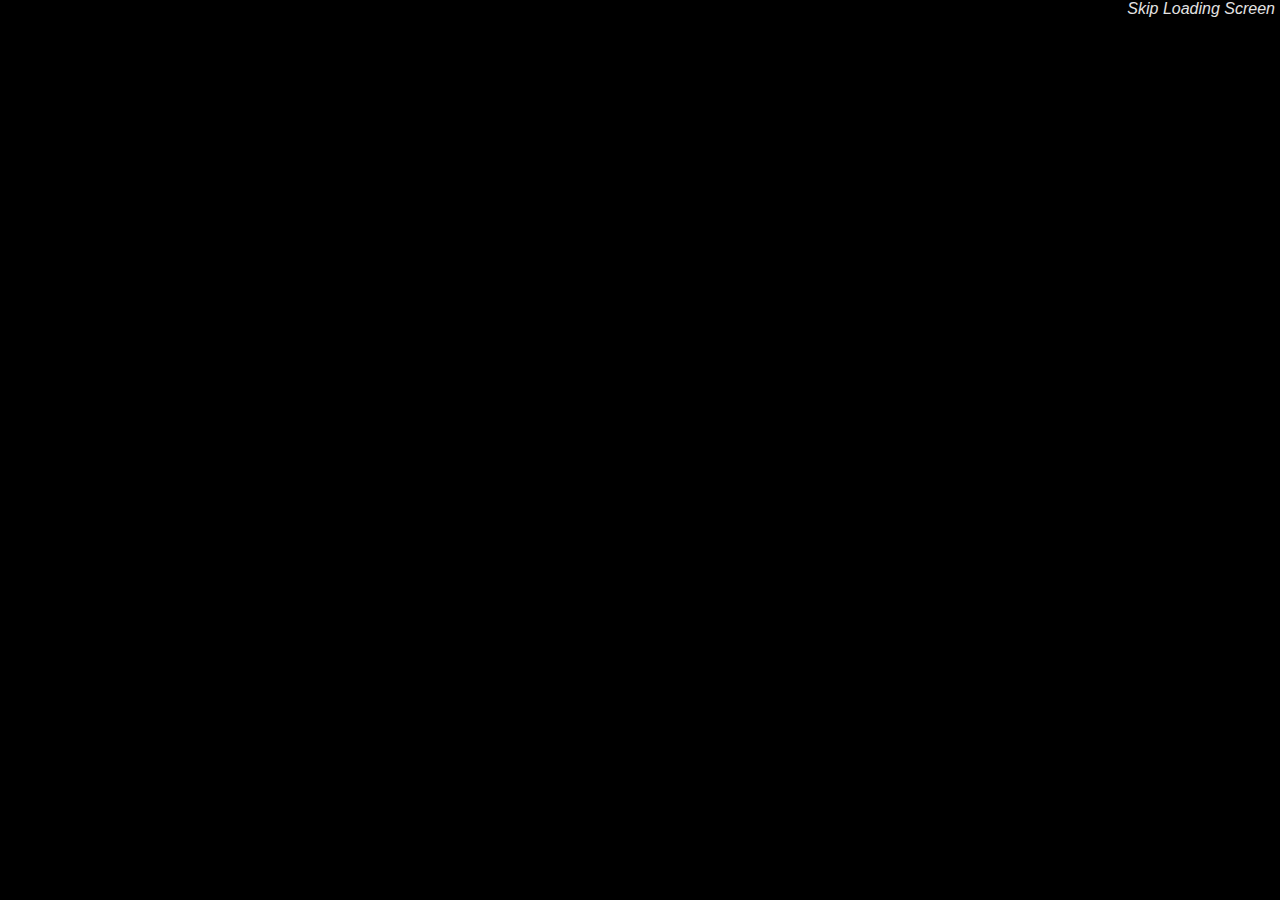
==== commit 5272ae1c: "Add files via upload" ====
--- a/index.html
+++ b/index.html
@@ -1,122 +1,198 @@
-<!DOCTYPE html><html lang="en-GB">
-<!-- Mirrored from applespoofer.xyz/ by HTTrack Website Copier/3.x [XR&CO'2014], Fri, 14 May 2021 15:50:20 GMT -->
-<!-- Added by HTTrack --><meta http-equiv="content-type" content="text/html;charset=utf-8" /><!-- /Added by HTTrack -->
-<head><meta charSet="utf-8"/><meta http-equiv="X-UA-Compatible" content="IE=edge"/><meta name="viewport" content="width=device-width, initial-scale=1"/><title>Yatzu Spoofer</title><meta name="author" content="Yatzu Spoofer"/><meta name="generator" content="Starfield Technologies; Go Daddy Website Builder 8.0.0000"/><link rel="manifest" href="manifest.webmanifest"/><link rel="apple-touch-icon" sizes="57x57" href="http://img1.wsimg.com/isteam/ip/static/pwa-app/logo-default.png/:/rs=w:57,h:57,m"/><link rel="apple-touch-icon" sizes="60x60" href="http://img1.wsimg.com/isteam/ip/static/pwa-app/logo-default.png/:/rs=w:60,h:60,m"/><link rel="apple-touch-icon" sizes="72x72" href="http://img1.wsimg.com/isteam/ip/static/pwa-app/logo-default.png/:/rs=w:72,h:72,m"/><link rel="apple-touch-icon" sizes="114x114" href="http://img1.wsimg.com/isteam/ip/static/pwa-app/logo-default.png/:/rs=w:114,h:114,m"/><link rel="apple-touch-icon" sizes="120x120" href="http://img1.wsimg.com/isteam/ip/static/pwa-app/logo-default.png/:/rs=w:120,h:120,m"/><link rel="apple-touch-icon" sizes="144x144" href="http://img1.wsimg.com/isteam/ip/static/pwa-app/logo-default.png/:/rs=w:144,h:144,m"/><link rel="apple-touch-icon" sizes="152x152" href="http://img1.wsimg.com/isteam/ip/static/pwa-app/logo-default.png/:/rs=w:152,h:152,m"/><link rel="apple-touch-icon" sizes="180x180" href="http://img1.wsimg.com/isteam/ip/static/pwa-app/logo-default.png/:/rs=w:180,h:180,m"/><meta property="og:url" content="index.html"/>
-<meta property="og:site_name" content="Yatzu Spoofer"/>
-<meta property="og:title" content="THE MOST RELIABLE AND UNDETECTED HWID SPOOFER ON THE MARKET!"/>
-<meta property="og:description" content="EAC/BE Undetected, Intel/AMD Supported, All Windows Versions Supported."/>
-<meta property="og:type" content="website"/>
-<meta property="og:image" content="https://img1.wsimg.com/isteam/videos/ak8kAW8"/>
-<meta property="og:locale" content="en_GB"/>
-<meta name="twitter:card" content="summary"/>
-<meta name="twitter:title" content="Yatzu Spoofer"/>
-<meta name="twitter:description" content="THE MOST RELIABLE AND UNDETECTED HWID SPOOFER ON THE MARKET!"/>
-<meta name="twitter:image" content="https://img1.wsimg.com/isteam/videos/ak8kAW8"/>
-<meta name="twitter:image:alt" content="Yatzu Spoofer"/>
-<meta name="theme-color" content="#ff0004"/><style>/*
-Copyright (c) 2011 Milena B Brandao (milenabbrandao@gmail.com), with Reserved Font Name "Fredoka"
+<!DOCTYPE html>
+<html>
 
-This Font Software is licensed under the SIL Open Font License, Version 1.1.
-This license is copied below, and is also available with a FAQ at: http://scripts.sil.org/OFL
 
-—————————————————————————————-
-SIL OPEN FONT LICENSE Version 1.1 - 26 February 2007
-—————————————————————————————-
-*/
-@font-face {
-  font-family: 'Fredoka One';
-  font-style: normal;
-  font-weight: 400;
-  font-display: swap;
-  src: url(https://img1.wsimg.com/gfonts/s/fredokaone/v8/k3kUo8kEI-tA1RRcTZGmTlHGCaI.ttf) format('truetype');
+</script>
+
+
+</script>
+
+<script type="text/javascript">
+var name = window.prompt("Please Enter your Name:")
+var ageCheck = window.prompt("Please Enter your age:")
+
+if (ageCheck < 13) {
+  
+  window.alert("You submited that your age :" + ageCheck + ", years old, " + name + ".");
+  window.alert("You must be at least 13 years old to visit this site.");
+  location.href("index.html");
 }
 
-/*
-Copyright 2014-2017 Indian Type Foundry (info@indiantypefoundry.com)
+   else if (ageCheck > 13 && ageCheck < 101 ) {
+     
+     window.alert("You have the requirements to visit this site!")
+     window.alert("Welcome " + name + "!");
 
-This Font Software is licensed under the SIL Open Font License, Version 1.1.
-This license is copied below, and is also available with a FAQ at: http://scripts.sil.org/OFL
+   }
+   
+else { 
 
-—————————————————————————————-
-SIL OPEN FONT LICENSE Version 1.1 - 26 February 2007
-—————————————————————————————-
-*/
-@font-face {
-  font-family: 'Poppins';
-  font-style: normal;
-  font-weight: 300;
-  font-display: swap;
-  src: url(https://img1.wsimg.com/gfonts/s/poppins/v15/pxiByp8kv8JHgFVrLDz8Z1xlEA.ttf) format('truetype');
-}
-@font-face {
-  font-family: 'Poppins';
-  font-style: normal;
-  font-weight: 400;
-  font-display: swap;
-  src: url(https://img1.wsimg.com/gfonts/s/poppins/v15/pxiEyp8kv8JHgFVrJJfedw.ttf) format('truetype');
-}
-@font-face {
-  font-family: 'Poppins';
-  font-style: normal;
-  font-weight: 600;
-  font-display: swap;
-  src: url(https://img1.wsimg.com/gfonts/s/poppins/v15/pxiByp8kv8JHgFVrLEj6Z1xlEA.ttf) format('truetype');
-}
-@font-face {
-  font-family: 'Poppins';
-  font-style: normal;
-  font-weight: 700;
-  font-display: swap;
-  src: url(https://img1.wsimg.com/gfonts/s/poppins/v15/pxiByp8kv8JHgFVrLCz7Z1xlEA.ttf) format('truetype');
+  window.alert("You must be honest about your age, " + name + ".");
+  location.href("index.html");
+
 }
 
-/*
-Copyright 2011 The Montserrat Project Authors (https://github.com/JulietaUla/Montserrat)
+</script>
 
-This Font Software is licensed under the SIL Open Font License, Version 1.1.
-This license is copied below, and is also available with a FAQ at: http://scripts.sil.org/OFL
 
-—————————————————————————————-
-SIL OPEN FONT LICENSE Version 1.1 - 26 February 2007
-—————————————————————————————-
-*/
-@font-face {
-  font-family: 'Montserrat';
-  font-style: normal;
-  font-weight: 600;
-  font-display: swap;
-  src: url(https://img1.wsimg.com/gfonts/s/montserrat/v15/JTURjIg1_i6t8kCHKm45_bZF3gnD-w.ttf) format('truetype');
-}
-@font-face {
-  font-family: 'Montserrat';
-  font-style: normal;
-  font-weight: 700;
-  font-display: swap;
-  src: url(https://img1.wsimg.com/gfonts/s/montserrat/v15/JTURjIg1_i6t8kCHKm45_dJE3gnD-w.ttf) format('truetype');
-}
-</style>
-<style>.x{-ms-text-size-adjust:100%;-webkit-text-size-adjust:100%;-webkit-tap-highlight-color:rgba(0,0,0,0);margin:0;box-sizing:border-box}.x *,.x :after,.x :before{box-sizing:inherit}.x-el a[href^="mailto:"]:not(.x-el),.x-el a[href^="tel:"]:not(.x-el){color:inherit;font-size:inherit;text-decoration:inherit}.x-el-article,.x-el-aside,.x-el-details,.x-el-figcaption,.x-el-figure,.x-el-footer,.x-el-header,.x-el-hgroup,.x-el-main,.x-el-menu,.x-el-nav,.x-el-section,.x-el-summary{display:block}.x-el-audio,.x-el-canvas,.x-el-progress,.x-el-video{display:inline-block;vertical-align:baseline}.x-el-audio:not([controls]){display:none;height:0}.x-el-template{display:none}.x-el-a{background-color:transparent;color:inherit}.x-el-a:active,.x-el-a:hover{outline:0}.x-el-abbr[title]{border-bottom:1px dotted}.x-el-b,.x-el-strong{font-weight:700}.x-el-dfn{font-style:italic}.x-el-mark{background:#ff0;color:#000}.x-el-small{font-size:80%}.x-el-sub,.x-el-sup{font-size:75%;line-height:0;position:relative;vertical-align:baseline}.x-el-sup{top:-.5em}.x-el-sub{bottom:-.25em}.x-el-img{vertical-align:middle;border:0}.x-el-svg:not(:root){overflow:hidden}.x-el-figure{margin:0}.x-el-hr{box-sizing:content-box;height:0}.x-el-pre{overflow:auto}.x-el-code,.x-el-kbd,.x-el-pre,.x-el-samp{font-family:monospace,monospace;font-size:1em}.x-el-button,.x-el-input,.x-el-optgroup,.x-el-select,.x-el-textarea{color:inherit;font:inherit;margin:0}.x-el-button{overflow:visible}.x-el-button,.x-el-select{text-transform:none}.x-el-button,.x-el-input[type=button],.x-el-input[type=reset],.x-el-input[type=submit]{-webkit-appearance:button;cursor:pointer}.x-el-button[disabled],.x-el-input[disabled]{cursor:default}.x-el-button::-moz-focus-inner,.x-el-input::-moz-focus-inner{border:0;padding:0}.x-el-input{line-height:normal}.x-el-input[type=checkbox],.x-el-input[type=radio]{box-sizing:border-box;padding:0}.x-el-input[type=number]::-webkit-inner-spin-button,.x-el-input[type=number]::-webkit-outer-spin-button{height:auto}.x-el-input[type=search]{-webkit-appearance:textfield;box-sizing:content-box}.x-el-input[type=search]::-webkit-search-cancel-button,.x-el-input[type=search]::-webkit-search-decoration{-webkit-appearance:none}.x-el-textarea{border:0}.x-el-fieldset{border:1px solid silver;margin:0 2px;padding:.35em .625em .75em}.x-el-legend{border:0;padding:0}.x-el-textarea{overflow:auto}.x-el-optgroup{font-weight:700}.x-el-table{border-collapse:collapse;border-spacing:0}.x-el-td,.x-el-th{padding:0}.x{-webkit-font-smoothing:antialiased}.x-el-hr{border:0}.x-el-fieldset,.x-el-input,.x-el-select,.x-el-textarea{margin-top:0;margin-bottom:0}.x-el-fieldset,.x-el-input[type=email],.x-el-input[type=text],.x-el-textarea{width:100%}.x-el-label{vertical-align:middle}.x-el-input{border-style:none;padding:.5em;vertical-align:middle}.x-el-select:not([multiple]){vertical-align:middle}.x-el-textarea{line-height:1.75;padding:.5em}.x-el.d-none{display:none!important}.sideline-footer{margin-top:auto}@-webkit-keyframes loaderscale{0%{transform:scale(1);opacity:1}45%{transform:scale(.1);opacity:.7}80%{transform:scale(1);opacity:1}}@keyframes loaderscale{0%{transform:scale(1);opacity:1}45%{transform:scale(.1);opacity:.7}80%{transform:scale(1);opacity:1}}.x-loader svg{display:inline-block}.x-loader svg:first-child{-webkit-animation:loaderscale .75s cubic-bezier(.2,.68,.18,1.08) -.24s infinite;animation:loaderscale .75s cubic-bezier(.2,.68,.18,1.08) -.24s infinite}.x-loader svg:nth-child(2){-webkit-animation:loaderscale .75s cubic-bezier(.2,.68,.18,1.08) -.12s infinite;animation:loaderscale .75s cubic-bezier(.2,.68,.18,1.08) -.12s infinite}.x-loader svg:nth-child(3){-webkit-animation:loaderscale .75s cubic-bezier(.2,.68,.18,1.08) 0s infinite;animation:loaderscale .75s cubic-bezier(.2,.68,.18,1.08) 0s infinite}.x-icon>svg{transition:transform .33s ease-in-out}.x-icon>svg.rotate-90{transform:rotate(-90deg)}.x-icon>svg.rotate90{transform:rotate(90deg)}.x-icon>svg.rotate-180{transform:rotate(-180deg)}.x-icon>svg.rotate180{transform:rotate(180deg)}.x-rt:after{content:"";clear:both}.x-rt ol,.x-rt ul{text-align:left}.x-rt p{margin:0}.x-rt br{clear:both}.mte-inline-block{display:inline-block}@media only screen and (min-device-width:1025px){:root select,_::-webkit-full-page-media,_:future{font-family:sans-serif!important}}
+<!-- Mirrored from vuprivate.xyz/ by HTTrack Website Copier/3.x [XR&CO'2014], Sat, 15 May 2021 03:24:58 GMT -->
+<!-- Added by HTTrack --><meta http-equiv="content-type" content="text/html;charset=utf-8" /><!-- /Added by HTTrack -->
+<body oncontextmenu="return false;">
 
-</style>
-<style data-glamor="cxs-default-sheet">.x .c1-1{letter-spacing:normal}.x .c1-2{text-transform:none}.x .c1-3{background-color:rgb(255, 255, 255)}.x .c1-4{width:100%}.x .c1-5 > div{position:relative}.x .c1-6 > div{overflow:hidden}.x .c1-7 > div{margin-top:auto}.x .c1-8 > div{margin-right:auto}.x .c1-9 > div{margin-bottom:auto}.x .c1-a > div{margin-left:auto}.x .c1-b{font-family:'Poppins', arial, sans-serif}.x .c1-c{font-size:16px}.x .c1-h{background-color:rgb(0, 0, 0)}.x .c1-i{background-color:rgb(22, 22, 22)}.x .c1-j{padding-top:40px}.x .c1-k{padding-bottom:40px}.x .c1-l{overflow:hidden}.x .c1-m{padding:0px !important}.x .c1-p{display:none}.x .c1-r{background-color:rgb(255, 0, 4)}.x .c1-s{padding-top:4px}.x .c1-t{padding-bottom:4px}.x .c1-u{position:relative}.x .c1-v{z-index:2}.x .c1-w{margin-left:auto}.x .c1-x{margin-right:auto}.x .c1-y{padding-left:24px}.x .c1-z{padding-right:24px}.x .c1-10{max-width:100%}.x .c1-11{display:flex}.x .c1-12{align-items:center}.x .c1-13{justify-content:center}.x .c1-18{word-wrap:break-word}.x .c1-19{overflow-wrap:break-word}.x .c1-1a{line-height:1.5}.x .c1-1b{margin-top:0}.x .c1-1c{margin-bottom:0}.x .c1-1d{text-align:center}.x .c1-1e{color:rgb(255, 255, 255)}.x .c1-1f{font-weight:400}.x .c1-1g{display:inline-block}.x .c1-1h{position:absolute}.x .c1-1i{top:0px}.x .c1-1j{left:0px}.x .c1-1k{height:100%}.x .c1-1l{background-color:rgba(22, 22, 22, 0.3)}.x .c1-1m{right:0px}.x .c1-1n{bottom:0px}.x .c1-1o{flex-direction:column}.x .c1-1p{min-height:500px}.x .c1-1q{justify-content:flex-start}.x .c1-1s{position:static}.x .c1-1u{background-color:transparent}.x .c1-1v .sticky-animate{background-color:rgba(22, 22, 22, 0.3)}.x .c1-1w{transition:background .3s}.x .c1-1x{z-index:3}.x .c1-1y{padding-top:24px}.x .c1-1z{padding-bottom:24px}.x .c1-20{background-color:rgba(0, 0, 0, 0.25)}.x .c1-23{padding-top:0px !important}.x .c1-24{padding-bottom:0px !important}.x .c1-25{box-sizing:border-box}.x .c1-26{flex-direction:row}.x .c1-27{flex-wrap:nowrap}.x .c1-28{margin-right:-12px}.x .c1-29{margin-left:-12px}.x .c1-2f{flex-grow:0}.x .c1-2g{flex-shrink:1}.x .c1-2h{flex-basis:15%}.x .c1-2i{padding-top:0}.x .c1-2j{padding-right:0}.x .c1-2k{padding-bottom:0}.x .c1-2l{padding-left:12px}.x .c1-2q{letter-spacing:inherit}.x .c1-2r{text-transform:inherit}.x .c1-2s{text-decoration:none}.x .c1-2t{cursor:pointer}.x .c1-2u{border-top:0px}.x .c1-2v{border-right:0px}.x .c1-2w{border-bottom:0px}.x .c1-2x{border-left:0px}.x .c1-2y{color:rgb(226, 226, 226)}.x .c1-2z{margin-left:0}.x .c1-30{font-weight:inherit}.x .c1-31:hover{color:rgb(255, 0, 4)}.x .c1-32:active{color:rgb(255, 179, 179)}.x .c1-33{color:inherit}.x .c1-34{vertical-align:top}.x .c1-35{padding-top:6px}.x .c1-36{padding-right:6px}.x .c1-37{padding-bottom:6px}.x .c1-38{padding-left:6px}.x .c1-39{flex-grow:1}.x .c1-3a{flex-basis:70%}.x .c1-3b{padding-right:12px}.x .c1-3c{font-family:'Fredoka One', arial, sans-serif}.x .c1-3h{display:inline}.x .c1-3i{color:rgb(255, 0, 4)}.x .c1-3j:hover{color:rgb(255, 136, 137)}.x .c1-3k{letter-spacing:4px}.x .c1-3l{text-transform:uppercase}.x .c1-3m{line-height:1.2}.x .c1-3n{margin-right:0}.x .c1-3o{font-family:'Montserrat', sans-serif}.x .c1-3p{font-size:28px}.x .c1-3q{font-weight:700}.x .c1-3v{word-wrap:normal !important}.x .c1-3w{overflow-wrap:normal !important}.x .c1-3x{visibility:hidden}.x .c1-3y{width:auto}.x .c1-3z{overflow:visible}.x .c1-40{font-size:32px}.x .c1-45{font-size:22px}.x .c1-4a{padding-left:0}.x .c1-4b{justify-content:flex-end}.x .c1-4d{flex-shrink:0}.x .c1-4e{flex-basis:auto}.x .c1-4f{max-width:33%}.x .c1-4g{text-align:left}.x .c1-4h{max-width:none}.x .c1-4i{line-height:24px}.x .c1-4j{-webkit-margin-before:0}.x .c1-4k{-webkit-margin-after:0}.x .c1-4l{-webkit-padding-start:0}.x .c1-4m{color:rgb(145, 145, 145)}.x .c1-4n{margin-bottom:none}.x .c1-4o{list-style:none}.x .c1-4p{padding-left:32px}.x .c1-4q{white-space:nowrap}.x .c1-4r:first-child{margin-left:0}.x .c1-4s:first-child{padding-left:0}.x .c1-4t{letter-spacing:0.063em}.x .c1-4u{display:block}.x .c1-4v{line-height:1.5em}.x .c1-4w{margin-bottom:-5px}.x .c1-4x{border-bottom:1px solid}.x .c1-4y:hover{color:rgb(226, 226, 226)}.x .c1-4z:active{color:rgb(226, 226, 226)}.x .c1-50{margin-left:-6px}.x .c1-51{margin-right:-6px}.x .c1-52{margin-top:-6px}.x .c1-53{margin-bottom:-6px}.x .c1-54{transition:transform .33s ease-in-out}.x .c1-55{transform:rotate(0deg)}.x .c1-56{vertical-align:middle}.x .c1-57{border-radius:4px}.x .c1-58{box-shadow:0 3px 6px 3px rgba(0,0,0,0.24)}.x .c1-59{padding-top:16px}.x .c1-5a{padding-bottom:16px}.x .c1-5b{padding-left:16px}.x .c1-5c{padding-right:16px}.x .c1-5d{right:0px}.x .c1-5e{top:32px}.x .c1-5f{max-height:45vh}.x .c1-5g{overflow-y:auto}.x .c1-5j{color:rgb(164, 164, 164)}.x .c1-5k:last-child{margin-bottom:0}.x .c1-5l{margin-bottom:8px}.x .c1-5m{margin-top:8px}.x .c1-5n{color:rgb(247, 247, 247)}.x .c1-5o:hover{color:rgb(247, 247, 247)}.x .c1-5p:active{color:rgb(247, 247, 247)}.x .c1-5q{background-color:rgba(22, 22, 22, 0.9)}.x .c1-5r{position:fixed}.x .c1-5s{max-width:0px}.x .c1-5t{z-index:10002}.x .c1-5u{padding-top:56px}.x .c1-5v{-webkit-overflow-scrolling:touch}.x .c1-5w{transition:max-width .3s ease-in-out}.x .c1-5x{right:unset}.x .c1-5y{line-height:1.3em}.x .c1-5z{font-style:normal}.x .c1-60{top:15px}.x .c1-61{right:15px}.x .c1-62{overflow-x:hidden}.x .c1-63{border-color:rgba(76, 76, 76, 0.5)}.x .c1-64{border-bottom-width:1px}.x .c1-65{border-bottom-style:solid}.x .c1-66:last-child{border-bottom:0}.x .c1-67{min-width:200px}.x .c1-68{justify-content:space-between}.x .c1-69{font-weight:600}.x .c1-6a:hover{color:rgb(255, 168, 168)}.x .c1-6b:active{color:rgb(255, 0, 4)}.x .c1-6d{align-items:flex-start}.x .c1-6l{margin-top:none}.x .c1-6r{padding-left:0px}.x .c1-6s{padding-right:0px}.x .c1-6z > :nth-child(n){margin-bottom:8px}.x .c1-70  > :last-child{margin-bottom:0 !important}.x .c1-77{width:inherit}.x .c1-78{[object -object]:0px}.x .c1-79{font-size:40px}.x .c1-7e{letter-spacing:none}.x .c1-7f{line-height:1.25}.x .c1-7g{white-space:pre-line}.x .c1-7h{border-bottom-width:0px}.x .c1-7i{border-color:rgba(255, 255, 255, 0.5)}.x .c1-7o > p{margin-top:0}.x .c1-7p > p{margin-right:0}.x .c1-7q > p{margin-bottom:0}.x .c1-7r > p{margin-left:0}.x .c1-7s{font-size:inherit !important}.x .c1-7t{line-height:inherit}.x .c1-7u{font-style:italic}.x .c1-7v{text-decoration:line-through}.x .c1-7w{text-decoration:underline}.x .c1-7x{transition:all 0.3s}.x .c1-7y{transition-property:background-color}.x .c1-7z{transition-duration:.3s}.x .c1-80{transition-timing-function:ease-in-out}.x .c1-81{margin-top:16px}.x .c1-82{margin-bottom:16px}.x .c1-83{border-style:none}.x .c1-84{display:inline-flex}.x .c1-85{padding-right:32px}.x .c1-86{padding-top:8px}.x .c1-87{padding-bottom:8px}.x .c1-88{min-height:56px}.x .c1-89{border-radius:4px}.x .c1-8a{text-shadow:none}.x .c1-8b:hover{background-color:rgb(255, 103, 103)}.x .c1-8i{margin-bottom:40px}.x .c1-8j{line-height:1.4}.x .c1-8l{font-size:unset}.x .c1-8m{font-family:unset}.x .c1-8n{letter-spacing:unset}.x .c1-8o{text-transform:unset}.x .c1-8p{border-color:rgb(137, 137, 137)}.x .c1-8q{border-bottom-width:1px}.x .c1-8r{border-style:solid}.x .c1-8s{flex-wrap:wrap}.x .c1-8t{flex-basis:0%}.x .c1-8v{max-height:620px}.x .c1-8w{background-position:center}.x .c1-8x{background-size:cover}.x .c1-8y{background-blend-mode:normal}.x .c1-8z{background-repeat:no-repeat}.x .c1-90{transition:opacity 0.25s, background-size 0.25s, background-position 0.25s}.x .c1-93{margin-top:-4px}.x .c1-94{margin-bottom:56px}.x .c1-95{min-height:500px}.x .c1-96 > svg circle{animation:cascade 1s infinite alternate;}.x .c1-97 > svg circle:nth-child(2){animation-delay:0.3s}.x .c1-98 > svg circle:nth-child(3){animation-delay:0.6s}.x .c1-99{padding-bottom:56px}.x .c1-9a{flex-grow:3}.x .c1-9b{flex-basis:100%}.x .c1-9e{color:rgb(169, 169, 169)}.x .c1-9f{font-size:14px}.x .c1-9l{margin-top:32px}.x .c1-9m{list-style-type:none}.x .c1-9o{padding-left:8px}.x .c1-9p{padding-right:8px}.x .c1-9s{z-index:10000}.x .c1-9t{height:auto}.x .c1-9u{border-radius:0px}.x .c1-9v{transition:all 1s ease-in}.x .c1-9w{box-shadow:0 2px 6px 0px rgba(0,0,0,0.3)}.x .c1-9x{contain:content}.x .c1-9y{bottom:-500px}.x .c1-a6{max-height:300px}.x .c1-a8{margin-top:24px}.x .c1-a9{margin-bottom:4px}.x .c1-aa{word-break:break-word}.x .c1-ab{flex-basis:50%}.x .c1-ac{min-height:40px}.x .c1-ad{color:rgb(48, 48, 48)}.x .c1-ae:hover{background-color:rgb(255, 255, 255)}.x .c1-ag:nth-child(2){margin-left:24px}</style>
-<style data-glamor="cxs-xs-sheet">@media (max-width: 767px){.x .c1-n{padding-top:32px}}@media (max-width: 767px){.x .c1-o{padding-bottom:32px}}@media (max-width: 767px){.x .c1-3d{width:100%}}@media (max-width: 767px){.x .c1-3e{display:flex}}@media (max-width: 767px){.x .c1-3f{justify-content:center}}@media (max-width: 767px){.x .c1-7j{max-width:100%}}@media (max-width: 767px){.x .c1-7k{margin-bottom:8px}}@media (max-width: 767px){.x .c1-7l{word-wrap:break-word}}@media (max-width: 767px){.x .c1-7m{overflow-wrap:break-word}}@media (max-width: 767px){.x .c1-8f{width:auto !important}}@media (max-width: 767px){.x .c1-8k{margin-bottom:24px}}@media (max-width: 767px){.x .c1-9n{flex-direction:column}}@media (max-width: 767px){.x .c1-9q{padding-top:4px}}@media (max-width: 767px){.x .c1-9r{padding-bottom:4px}}</style>
-<style data-glamor="cxs-sm-sheet">@media (min-width: 768px){.x .c1-d{font-size:16px}}@media (min-width: 768px){.x .c1-14{width:100%}}@media (min-width: 768px){.x .c1-2a{margin-top:0}}@media (min-width: 768px){.x .c1-2b{margin-right:-24px}}@media (min-width: 768px){.x .c1-2c{margin-bottom:0}}@media (min-width: 768px){.x .c1-2d{margin-left:-24px}}@media (min-width: 768px){.x .c1-2m{padding-top:0}}@media (min-width: 768px){.x .c1-2n{padding-right:24px}}@media (min-width: 768px){.x .c1-2o{padding-bottom:0}}@media (min-width: 768px){.x .c1-2p{padding-left:24px}}@media (min-width: 768px) and (max-width: 1023px){.x .c1-3g{width:100%}}@media (min-width: 768px){.x .c1-3r{font-size:30px}}@media (min-width: 768px){.x .c1-41{font-size:38px}}@media (min-width: 768px){.x .c1-46{font-size:22px}}@media (min-width: 768px) and (max-width: 1023px){.x .c1-5i{right:0px}}@media (min-width: 768px){.x .c1-6m{display:flex}}@media (min-width: 768px){.x .c1-6n{flex-direction:column}}@media (min-width: 768px){.x .c1-6o{flex-grow:1}}@media (min-width: 768px){.x .c1-6p{flex-shrink:0}}@media (min-width: 768px){.x .c1-6q{flex-basis:auto}}@media (min-width: 768px){.x .c1-6t{padding-left:0px}}@media (min-width: 768px){.x .c1-6u{align-items:flex-start}}@media (min-width: 768px){.x .c1-6v{justify-content:space-around}}@media (min-width: 768px){.x .c1-71{text-align:left}}@media (min-width: 768px){.x .c1-72{max-width:100%}}@media (min-width: 768px){.x .c1-73{border-color:rgba(255, 255, 255, 0.5)}}@media (min-width: 768px){.x .c1-74{border-left-style:solid}}@media (min-width: 768px){.x .c1-75{border-left-width:2px}}@media (min-width: 768px){.x .c1-76{padding-left:32px}}@media (min-width: 768px){.x .c1-7a{font-size:48px}}@media (min-width: 768px){.x .c1-7n{border-bottom-width:0px}}@media (min-width: 768px){.x .c1-8g{width:auto}}@media (min-width: 768px) and (max-width: 1023px){.x .c1-8u{margin-bottom:24px}}@media (min-width: 768px){.x .c1-9g{font-size:14px}}@media (min-width: 768px){.x .c1-9z{width:400px}}@media (min-width: 768px){.x .c1-a0{max-height:500px}}@media (min-width: 768px){.x .c1-a1{border-radius:7px}}@media (min-width: 768px){.x .c1-a2{margin-top:24px}}@media (min-width: 768px){.x .c1-a3{margin-right:24px}}@media (min-width: 768px){.x .c1-a4{margin-bottom:24px}}@media (min-width: 768px){.x .c1-a5{margin-left:24px}}@media (min-width: 768px){.x .c1-a7{max-height:140px}}</style>
-<style data-glamor="cxs-md-sheet">@media (min-width: 1024px){.x .c1-e{font-size:16px}}@media (min-width: 1024px){.x .c1-q{display:block}}@media (min-width: 1024px){.x .c1-15{width:984px}}@media (min-width: 1024px){.x .c1-1r{min-height:85vh}}@media (min-width: 1024px){.x .c1-1t{position:static}}@media (min-width: 1024px){.x .c1-21{padding-top:16px}}@media (min-width: 1024px){.x .c1-22{padding-bottom:16px}}@media (min-width: 1024px){.x .c1-2e{display:none}}@media (min-width: 1024px){.x .c1-3s{font-size:30px}}@media (min-width: 1024px){.x .c1-42{font-size:38px}}@media (min-width: 1024px){.x .c1-47{font-size:22px}}@media (min-width: 1024px){.x .c1-4c{display:flex}}@media (min-width: 1024px) and (max-width: 1279px){.x .c1-5h{right:0px}}@media (min-width: 1024px){.x .c1-6c{min-width:300px}}@media (min-width: 1024px){.x .c1-6e{margin-top:0px}}@media (min-width: 1024px){.x .c1-6f{margin-bottom:0px}}@media (min-width: 1024px){.x .c1-6g{justify-content:flex-start}}@media (min-width: 1024px){.x .c1-6h{margin-left:auto}}@media (min-width: 1024px){.x .c1-6i{margin-right:auto}}@media (min-width: 1024px){.x .c1-6j{max-width:100%}}@media (min-width: 1024px){.x .c1-6k{margin-top:72px}}@media (min-width: 1024px){.x .c1-6w{max-width:calc(100% * (5/6))}}@media (min-width: 1024px){.x .c1-6x{margin-left:0px}}@media (min-width: 1024px){.x .c1-6y{width:100%}}@media (min-width: 1024px){.x .c1-7b{font-size:48px}}@media (min-width: 1024px){.x .c1-8c:hover{box-shadow:inset 0 0 0 2px}}@media (min-width: 1024px){.x .c1-8d:hover{color:rgb(255, 207, 207)}}@media (min-width: 1024px){.x .c1-8e:hover{background-color:transparent}}@media (min-width: 1024px){.x .c1-8h{margin-bottom:8px}}@media (min-width: 1024px){.x .c1-91{padding-top:56px}}@media (min-width: 1024px){.x .c1-92{padding-bottom:56px}}@media (min-width: 1024px){.x .c1-9c{flex-basis:0%}}@media (min-width: 1024px){.x .c1-9d{max-width:none}}@media (min-width: 1024px){.x .c1-9h{text-align:center}}@media (min-width: 1024px){.x .c1-9i{font-size:14px}}@media (min-width: 1024px){.x .c1-af:hover{color:rgb(255, 230, 230)}}</style>
-<style data-glamor="cxs-lg-sheet">@media (min-width: 1280px){.x .c1-f{font-size:16px}}@media (min-width: 1280px){.x .c1-16{width:1160px}}@media (min-width: 1280px){.x .c1-3t{font-size:32px}}@media (min-width: 1280px){.x .c1-43{font-size:44px}}@media (min-width: 1280px){.x .c1-48{font-size:22px}}@media (min-width: 1280px){.x .c1-7c{font-size:62px}}@media (min-width: 1280px){.x .c1-9j{font-size:14px}}</style>
-<style data-glamor="cxs-xl-sheet">@media (min-width: 1536px){.x .c1-g{font-size:18px}}@media (min-width: 1536px){.x .c1-17{width:1280px}}@media (min-width: 1536px){.x .c1-3u{font-size:36px}}@media (min-width: 1536px){.x .c1-44{font-size:48px}}@media (min-width: 1536px){.x .c1-49{font-size:24px}}@media (min-width: 1536px){.x .c1-7d{font-size:64px}}@media (min-width: 1536px){.x .c1-9k{font-size:16px}}</style>
-<style>@keyframes cascade { 0% { opacity: 1; } 100% { opacity: 0; }}</style>
-<style>.page-inner { background-color: rgb(22, 22, 22); min-height: 100vh; }</style>
-<script>!function(e){var n={};function t(o){if(n[o])return n[o].exports;var i=n[o]={i:o,l:!1,exports:{}};return e[o].call(i.exports,i,i.exports,t),i.l=!0,i.exports}t.m=e,t.c=n,t.d=function(e,n,o){t.o(e,n)||Object.defineProperty(e,n,{enumerable:!0,get:o})},t.r=function(e){"undefined"!=typeof Symbol&&Symbol.toStringTag&&Object.defineProperty(e,Symbol.toStringTag,{value:"Module"}),Object.defineProperty(e,"__esModule",{value:!0})},t.t=function(e,n){if(1&n&&(e=t(e)),8&n)return e;if(4&n&&"object"==typeof e&&e&&e.__esModule)return e;var o=Object.create(null);if(t.r(o),Object.defineProperty(o,"default",{enumerable:!0,value:e}),2&n&&"string"!=typeof e)for(var i in e)t.d(o,i,function(n){return e[n]}.bind(null,i));return o},t.n=function(e){var n=e&&e.__esModule?function(){return e.default}:function(){return e};return t.d(n,"a",n),n},t.o=function(e,n){return Object.prototype.hasOwnProperty.call(e,n)},t.p="",t(t.s=0)}([function(e,n,t){e.exports=t(1)},function(e,n,t){"use strict";window.guacImage=t(2),window.guacDefer=t(3),window.onVisualComplete=t(4),window.markVisuallyComplete=t(5),window.deferBootstrap=t(6),window.onAllowCookieTracking=t(7)},function(e,n,t){"use strict";function o(e,n,t,o){const c=(t=t||{}).delay||500,s=t.cellSize||{x:20,y:20};let u,d,a,w,l,f,p,g=!0;const h=function(e){const o='url("'+e+'")';let i=o;if(t.backgroundLayers&&t.backgroundLayers.constructor===Array){const e=t.backgroundLayers.map((function(e){return e.replace(/{width}/g,a.w).replace(/{height}/g,a.h)}));i=[].concat(e,[o]).join(", ")}n.style.backgroundImage=i,setTimeout((function(){n.style.opacity=1}),300)}.bind(this),b=function(){g&&(o?o(d,a):t.useTreatmentData?h(d):n.style.backgroundImage='url("'+d+'")',t.shouldMarkVisuallyComplete&&window&&window.markVisuallyComplete(),n.setAttribute("data-guac-image","loaded"))}.bind(this),v=function(){const e=document.createElement("img");e.src=d,e.complete||!e.addEventListener?b():e.addEventListener("load",b)}.bind(this),m=function(){if(!g)return;n.setAttribute("data-guac-image","loading"),u=null;const t=i(n,s);return t?(a||(a=t),t.w!==a.w||t.h!==a.h?(a=t,l(1)):(d=r(e,t,s),void(d!==w?(w=d,!p&&window.IntersectionObserver?(p=new window.IntersectionObserver((e,n)=>{e.forEach(e=>{const{target:t,isIntersecting:o}=e;o&&(v(),n.unobserve(t))})}),p.observe(n)):v(),!f&&window.MutationObserver&&(f=new MutationObserver((function(){l(1)})),f.observe(n,{childList:!0,subtree:!0}))):n.setAttribute("data-guac-image","loaded")))):l()}.bind(this);l=function(e){u&&clearTimeout(u),u=setTimeout(m,isNaN(e)?c:e)}.bind(this),this.unmount=function(){u&&(clearTimeout(u),u=null),window.removeEventListener("resize",l),f&&f.disconnect(),p&&p.disconnect(),g=!1};const y=function(){n.removeEventListener("load",y),window.addEventListener("resize",l),m()};window.guacDefer&&!t.loadEagerly?(n.addEventListener("load",y),window.guacDefer.background(n)):y()}function i(e,n){const t={w:n.x,h:n.y};if("undefined"!=typeof window&&e){const n=Math.min(window.devicePixelRatio||1,3),o=window.getComputedStyle(e);if(t.w=Math.round(parseInt(o.width,10)*n),t.h=Math.round(parseInt(o.height,10)*n),isNaN(t.w)||isNaN(t.h))return}return t}function r(e,n,t){const o=n.w%t.x,i=n.h%t.y,r=Math.max(o?n.w+(t.x-o):n.w,t.x),c=Math.max(i?n.h+(t.y-i):n.h,t.y);return e.replace(/\{width\}/g,r).replace(/\{height\}/g,c)}o.getUrl=function(e,n,t){if(!n)throw new Error("cellSize is required");const o=i(t,n);if(o)return r(e,o,n)},e.exports=o},function(e,n,t){"use strict";let o=[],i=!1;const r=function(e){e.dispatchEvent(new Event("load"))},c={background:new IntersectionObserver((function(e,n){e.forEach((function(e){e.isIntersecting&&(n.unobserve(e.target),r(e.target))}))}),{rootMargin:"50% 0%"})};window.addEventListener("load",(function(){o.forEach((function(e){window.requestIdleCallback((function(){c.background.unobserve(e),r(e)}))})),i=!0,o=[]})),e.exports={background:function(e){if(window.requestIdleCallback){if(i)return void r(e);o.push(e)}c.background.observe(e)}}},function(e,n,t){"use strict";e.exports=function(e){return window.VISUAL_COMPLETE?void e():(window._vctListeners=window._vctListeners||[],void window._vctListeners.push(e))}},function(e,n,t){"use strict";e.exports=function(){window.vctElements--,window.VISUAL_COMPLETE||window.vctElements||(window.VISUAL_COMPLETE=window.performance.now(),window._trfd&&window._trfd.push({vct:window.VISUAL_COMPLETE}),window._vctListeners&&window._vctListeners.forEach((function(e){e()})))}},function(e,n,t){"use strict";const o=new Set,i={},r="undefined"!=typeof window&&new window.IntersectionObserver((e,n)=>{e.forEach(e=>{const{target:t,isIntersecting:o}=e;o&&(window.Core.utils.renderBootstrap(i[t.id]),delete i[t.id],n.unobserve(t))})});e.exports=function(e,n=!1){const{radpack:t,elId:c}=e;t&&n&&window.radpack.getDeps(t).then(e=>{e.forEach(e=>{if(!o.has(e)){const n=document.createElement("link");n.rel="prefetch",n.href=e,n.as="script",n.crossOrigin="Anonymous",document.head.appendChild(n),o.add(e)}})}),i[c]=e,r.observe(document.getElementById(c))}},function(e,n,t){"use strict";e.exports=function(e){return window._allowCT?void e():(window._allowCTListener=window._allowCTListener||[],void window._allowCTListener.push(e))}}]);
-"use strict";
+    <script>
 
-if ('serviceWorker' in navigator) {
-  window.addEventListener('load', function () {
-    navigator.serviceWorker.register('sw.js');
-  });
-}</script></head>
-<body class="x  x-fonts-fredoka-one x-fonts-poppins x-fonts-montserrat" context="[object Object]"><div id="layout-110-d-701-a-a-786-4434-8-de-5-318-c-2-c-329-aaa" class="layout layout-layout layout-layout-layout-17 locale-en-GB lang-en"><div data-ux="Page" id="page-12429" class="x-el x-el-div x-el c1-1 c1-2 c1-3 c1-4 c1-5 c1-6 c1-7 c1-8 c1-9 c1-a c1-b c1-c c1-d c1-e c1-f c1-g c1-1 c1-2 c1-b c1-c c1-d c1-e c1-f c1-g"><div data-ux="Block" class="x-el x-el-div page-inner c1-1 c1-2 c1-b c1-c c1-d c1-e c1-f c1-g"><div id="2adba2a3-3735-4dbd-ab4f-5045edf14469" class="widget widget-header widget-header-header-9"><div data-ux="Header" role="main" data-aid="HEADER_WIDGET" id="n-12430" class="x-el x-el-div x-el x-el c1-1 c1-2 c1-b c1-c c1-d c1-e c1-f c1-g c1-1 c1-2 c1-h c1-b c1-c c1-d c1-e c1-f c1-g c1-1 c1-2 c1-b c1-c c1-d c1-e c1-f c1-g"><div> <section data-ux="Section" data-aid="HEADER_SECTION" class="x-el x-el-section c1-1 c1-2 c1-i c1-j c1-k c1-l c1-m c1-b c1-c c1-n c1-o c1-d c1-e c1-f c1-g"><div data-ux="Block" class="x-el x-el-div c1-1 c1-2 c1-p c1-b c1-c c1-d c1-q c1-e c1-f c1-g"></div><div role="banner" data-ux="PromoBanner" data-aid="BANNER_RENDERED" class="x-el x-el-div c1-1 c1-2 c1-r c1-s c1-t c1-u c1-v c1-b c1-c c1-d c1-e c1-f c1-g"><div data-ux="PromoBannerContainer" class="x-el x-el-div c1-1 c1-2 c1-w c1-x c1-y c1-z c1-10 c1-11 c1-12 c1-13 c1-b c1-c c1-14 c1-d c1-15 c1-e c1-16 c1-f c1-17 c1-g"><p data-style-fixed="true" data-ux="PromoBannerText" data-aid="BANNER_TEXT_RENDERED" data-typography="BodyAlpha" class="x-el x-el-p c1-1 c1-2 c1-18 c1-19 c1-1a c1-1b c1-1c c1-1d c1-b c1-1e c1-c c1-1f c1-d c1-e c1-f c1-g">🍎 INSTANTLY DELIVERED TO EMAIL AFTER PURCHASE! 🍎</p></div></div><div data-ux="Block" id="header_parallax12432" class="x-el x-el-div c1-1 c1-2 c1-b c1-c c1-d c1-e c1-f c1-g"><div data-ux="HeaderMedia" class="x-el x-el-div c1-1 c1-2 c1-u c1-b c1-c c1-d c1-e c1-f c1-g"><div data-ux="Block" class="x-el x-el-div c1-1 c1-2 c1-4 c1-b c1-c c1-d c1-e c1-f c1-g"><div data-ux="Element" id="bs-1" class="x-el x-el-div c1-1 c1-2 c1-b c1-c c1-d c1-e c1-f c1-g"><div data-ux="Wrapper" class="x-el x-el-div c1-1 c1-2 c1-1g c1-1h c1-1i c1-1j c1-1k c1-4 c1-l c1-b c1-c c1-d c1-e c1-f c1-g"><script>Number(window.vctElements)||(window.vctElements=0),window.vctElements++</script><video data-aid="HEADER_VIDEO" style="position:absolute;top:50%;left:50%;transform:translateX(-50%) translateY(-50%);height:auto;min-height:100%;width:100%;object-fit:cover" src="#" type="video/mp4" poster="https://img1.wsimg.com/isteam/videos/ak8kAW8" loop="" muted="" autoplay="" playsinline=""></video></div></div></div><div data-ux="Block" class="x-el x-el-div c1-1 c1-2 c1-1l c1-1h c1-1i c1-1j c1-1m c1-1n c1-b c1-c c1-d c1-e c1-f c1-g"></div><div data-ux="Block" class="x-el x-el-div c1-1 c1-2 c1-u c1-11 c1-1o c1-1p c1-1q c1-b c1-c c1-d c1-1r c1-e c1-f c1-g"><div data-ux="Block" class="x-el x-el-div c1-1 c1-2 c1-1s c1-4 c1-b c1-c c1-d c1-1t c1-e c1-f c1-g"><div data-ux="Block" class="x-el x-el-div c1-1 c1-2 c1-4 c1-1u c1-b c1-c c1-d c1-e c1-f c1-g"><div data-ux="Block" id="header_navwrapper12434" class="x-el x-el-div c1-1 c1-2 c1-1v c1-b c1-c c1-d c1-e c1-f c1-g"><div data-ux="Block" id="header_stickynav12433" class="x-el x-el-div c1-1 c1-2 c1-1w c1-b c1-c c1-d c1-e c1-f c1-g"><nav data-ux="Block" class="x-el x-el-nav c1-1 c1-2 c1-u c1-1x c1-1y c1-1z c1-20 c1-b c1-c c1-d c1-21 c1-22 c1-e c1-f c1-g"><div data-ux="Container" class="x-el x-el-div c1-1 c1-2 c1-w c1-x c1-y c1-z c1-10 c1-23 c1-24 c1-b c1-c c1-14 c1-d c1-15 c1-e c1-16 c1-f c1-17 c1-g"><div data-ux="Grid" class="x-el x-el-div c1-1 c1-2 c1-11 c1-25 c1-26 c1-27 c1-1b c1-28 c1-1c c1-29 c1-12 c1-b c1-c c1-2a c1-2b c1-2c c1-2d c1-d c1-2e c1-e c1-f c1-g"><div data-ux="GridCell" class="x-el x-el-div c1-1 c1-2 c1-25 c1-2f c1-2g c1-2h c1-10 c1-2i c1-2j c1-2k c1-2l c1-b c1-c c1-2m c1-2n c1-2o c1-2p c1-d c1-e c1-f c1-g"><div data-ux="Element" id="bs-2" class="x-el x-el-div c1-1 c1-2 c1-b c1-c c1-d c1-e c1-f c1-g"><a rel="" role="button" aria-haspopup="menu" data-ux="LinkDropdown" data-toggle-ignore="true" id="12435" aria-expanded="false" toggleId="n-12430-navId-mobile" icon="hamburger" data-edit-interactive="true" data-aid="HAMBURGER_MENU_LINK" aria-label="Hamburger Site Navigation Icon" href="#" data-typography="LinkAlpha" class="x-el x-el-a c1-2q c1-2r c1-2s c1-18 c1-19 c1-11 c1-2t c1-12 c1-1q c1-2u c1-2v c1-2w c1-2x c1-2y c1-2z c1-b c1-c c1-30 c1-31 c1-32 c1-d c1-2e c1-e c1-f c1-g" data-tccl="ux2.HEADER.header9.HeaderMedia.Fill.Link.Dropdown.12436.click,click"><svg viewBox="0 0 24 24" fill="currentColor" width="40px" height="40px" data-ux="IconHamburger" class="x-el x-el-svg c1-1 c1-2 c1-33 c1-1g c1-34 c1-35 c1-36 c1-37 c1-38 c1-b c1-c c1-d c1-e c1-f c1-g"><g><path fill-rule="evenodd" d="M4 8h16V6H4z"></path><path fill-rule="evenodd" d="M4 13.096h16v-2.001H4z"></path><path fill-rule="evenodd" d="M4 18.346h16v-2H4z"></path></g></svg></a></div></div><div data-ux="GridCell" class="x-el x-el-div c1-1 c1-2 c1-25 c1-39 c1-2g c1-3a c1-10 c1-2i c1-3b c1-2k c1-2l c1-11 c1-1d c1-19 c1-b c1-c c1-2m c1-2n c1-2o c1-2p c1-d c1-e c1-f c1-g"><div data-ux="Block" data-aid="HEADER_LOGO_RENDERED" class="x-el x-el-div c1-1g c1-3c c1-10 c1-4 c1-c c1-3d c1-3e c1-3f c1-3g c1-d c1-e c1-f c1-g"><a rel="" role="link" aria-haspopup="menu" data-ux="Link" data-page="7bdde7db-2d77-46a2-af6a-a1664f6b3006" title="Yatzu Spoofer" href="index.html" data-typography="LinkAlpha" class="x-el x-el-a c1-2q c1-2r c1-2s c1-18 c1-19 c1-3h c1-2t c1-2u c1-2v c1-2w c1-2x c1-10 c1-4 c1-b c1-3i c1-c c1-30 c1-3j c1-32 c1-d c1-e c1-f c1-g" data-tccl="ux2.HEADER.header9.Logo.Fill.Link.Default.12437.click,click"><div data-ux="Block" id="logo-container-12438" class="x-el x-el-div c1-1 c1-2 c1-1g c1-4 c1-u c1-b c1-c c1-d c1-e c1-f c1-g"><h3 role="heading" aria-level="3" data-ux="LogoHeading" id="logo-text-12439" data-aid="HEADER_LOGO_TEXT_RENDERED" data-typography="LogoAlpha" class="x-el x-el-h3 c1-3k c1-3l c1-18 c1-19 c1-3m c1-2z c1-3n c1-1b c1-1c c1-10 c1-1g c1-3o c1-2y c1-3p c1-3q c1-3r c1-3s c1-3t c1-3u">Yatzu Spoofer</h3><span role="heading" aria-level="NaN" data-ux="scaler" data-size="xxlarge" data-scaler-id="scaler-logo-container-12438" aria-hidden="true" data-typography="LogoAlpha" class="x-el x-el-span c1-3k c1-3l c1-3v c1-3w c1-3m c1-2z c1-3n c1-1b c1-1c c1-10 c1-p c1-3o c1-3x c1-1h c1-3y c1-3z c1-1j c1-40 c1-2y c1-3q c1-41 c1-42 c1-43 c1-44">Yatzu Spoofer</span><span role="heading" aria-level="NaN" data-ux="scaler" data-size="xlarge" data-scaler-id="scaler-logo-container-12438" aria-hidden="true" data-typography="LogoAlpha" class="x-el x-el-span c1-3k c1-3l c1-3v c1-3w c1-3m c1-2z c1-3n c1-1b c1-1c c1-10 c1-p c1-3o c1-3x c1-1h c1-3y c1-3z c1-1j c1-3p c1-2y c1-3q c1-3r c1-3s c1-3t c1-3u">Yatzu Spoofer</span><span role="heading" aria-level="NaN" data-ux="scaler" data-size="large" data-scaler-id="scaler-logo-container-12438" aria-hidden="true" data-typography="LogoAlpha" class="x-el x-el-span c1-3k c1-3l c1-3v c1-3w c1-3m c1-2z c1-3n c1-1b c1-1c c1-10 c1-p c1-3o c1-3x c1-1h c1-3y c1-3z c1-1j c1-45 c1-2y c1-3q c1-46 c1-47 c1-48 c1-49">Yatzu Spoofer</span></div></a></div></div><div data-ux="GridCell" class="x-el x-el-div c1-1 c1-2 c1-25 c1-39 c1-2g c1-2h c1-10 c1-2i c1-3b c1-2k c1-4a c1-11 c1-4b c1-b c1-c c1-2m c1-2n c1-2o c1-2p c1-d c1-e c1-f c1-g"></div></div><div data-ux="Grid" id="navBarId-12441" class="x-el x-el-div c1-1 c1-2 c1-p c1-25 c1-26 c1-27 c1-1b c1-28 c1-1c c1-29 c1-1q c1-12 c1-2i c1-2k c1-b c1-c c1-2a c1-2b c1-2c c1-2d c1-d c1-4c c1-e c1-f c1-g"><div data-ux="GridCell" class="x-el x-el-div c1-1 c1-2 c1-25 c1-39 c1-4d c1-4e c1-4f c1-2i c1-3b c1-2k c1-2l c1-11 c1-12 c1-1q c1-b c1-c c1-2m c1-2n c1-2o c1-2p c1-d c1-e c1-f c1-g"><div data-ux="Block" data-aid="HEADER_LOGO_RENDERED" class="x-el x-el-div c1-1g c1-3c c1-10 c1-4 c1-4g c1-c c1-3d c1-3e c1-3f c1-3g c1-d c1-e c1-f c1-g"><a rel="" role="link" aria-haspopup="menu" data-ux="Link" data-page="7bdde7db-2d77-46a2-af6a-a1664f6b3006" title="Yatzu Spoofer" href="index.html" data-typography="LinkAlpha" class="x-el x-el-a c1-2q c1-2r c1-2s c1-18 c1-19 c1-3h c1-2t c1-2u c1-2v c1-2w c1-2x c1-10 c1-4 c1-b c1-3i c1-c c1-30 c1-3j c1-32 c1-d c1-e c1-f c1-g" data-tccl="ux2.HEADER.header9.Logo.Fill.Link.Default.12442.click,click"><div data-ux="Block" id="logo-container-12443" class="x-el x-el-div c1-1 c1-2 c1-1g c1-4 c1-u c1-b c1-c c1-d c1-e c1-f c1-g"><h3 role="heading" aria-level="3" data-ux="LogoHeading" id="logo-text-12444" data-aid="HEADER_LOGO_TEXT_RENDERED" data-typography="LogoAlpha" class="x-el x-el-h3 c1-3k c1-3l c1-18 c1-19 c1-3m c1-2z c1-3n c1-1b c1-1c c1-10 c1-1g c1-3o c1-2y c1-3p c1-3q c1-3r c1-3s c1-3t c1-3u">Yatzu Spoofer</h3><span role="heading" aria-level="NaN" data-ux="scaler" data-size="xxlarge" data-scaler-id="scaler-logo-container-12443" aria-hidden="true" data-typography="LogoAlpha" class="x-el x-el-span c1-3k c1-3l c1-3v c1-3w c1-3m c1-2z c1-3n c1-1b c1-1c c1-10 c1-p c1-3o c1-3x c1-1h c1-3y c1-3z c1-1j c1-40 c1-2y c1-3q c1-41 c1-42 c1-43 c1-44">Yatzu Spoofer</span><span role="heading" aria-level="NaN" data-ux="scaler" data-size="xlarge" data-scaler-id="scaler-logo-container-12443" aria-hidden="true" data-typography="LogoAlpha" class="x-el x-el-span c1-3k c1-3l c1-3v c1-3w c1-3m c1-2z c1-3n c1-1b c1-1c c1-10 c1-p c1-3o c1-3x c1-1h c1-3y c1-3z c1-1j c1-3p c1-2y c1-3q c1-3r c1-3s c1-3t c1-3u">Yatzu Spoofer</span><span role="heading" aria-level="NaN" data-ux="scaler" data-size="large" data-scaler-id="scaler-logo-container-12443" aria-hidden="true" data-typography="LogoAlpha" class="x-el x-el-span c1-3k c1-3l c1-3v c1-3w c1-3m c1-2z c1-3n c1-1b c1-1c c1-10 c1-p c1-3o c1-3x c1-1h c1-3y c1-3z c1-1j c1-45 c1-2y c1-3q c1-46 c1-47 c1-48 c1-49">Yatzu Spoofer</span></div></a></div></div><div data-ux="GridCell" class="x-el x-el-div c1-1 c1-2 c1-25 c1-39 c1-2g c1-4e c1-10 c1-2i c1-3b c1-2k c1-2l c1-b c1-c c1-2m c1-2n c1-2o c1-2p c1-d c1-e c1-f c1-g"><div data-ux="Block" class="x-el x-el-div c1-1 c1-2 c1-11 c1-12 c1-4b c1-39 c1-4e c1-b c1-c c1-d c1-e c1-f c1-g"><div data-ux="Block" class="x-el x-el-div c1-1 c1-2 c1-b c1-c c1-d c1-e c1-f c1-g"><nav data-ux="Nav" data-aid="HEADER_NAV_RENDERED" role="navigation" class="x-el x-el-nav c1-1 c1-2 c1-4h c1-4i c1-b c1-c c1-d c1-e c1-f c1-g"><ul data-ux="List" id="nav-12445" class="x-el x-el-ul c1-1 c1-2 c1-1b c1-1c c1-2z c1-3n c1-4j c1-4k c1-4l c1-u c1-2i c1-2j c1-2k c1-4a c1-b c1-c c1-d c1-e c1-f c1-g"><li data-ux="ListItemInline" class="x-el x-el-li nav-item c1-1 c1-2 c1-4m c1-2z c1-4n c1-1g c1-4o c1-34 c1-4p c1-4q c1-u c1-3x c1-b c1-c c1-4r c1-4s c1-d c1-e c1-f c1-g"><a rel="" role="link" aria-haspopup="menu" data-ux="NavLinkActive" target="" data-page="7bdde7db-2d77-46a2-af6a-a1664f6b3006" data-edit-interactive="true" aria-labelledby="nav-12445" href="index.html" data-typography="NavAlpha" class="x-el x-el-a c1-4t c1-2 c1-2s c1-18 c1-19 c1-4u c1-2t c1-4v c1-4w c1-b c1-2y c1-c c1-1f c1-t c1-4x c1-4y c1-4z c1-d c1-e c1-f c1-g" data-tccl="ux2.HEADER.header9.Nav.Default.Link.Active.12447.click,click">Home</a></li><li data-ux="ListItemInline" class="x-el x-el-li nav-item c1-1 c1-2 c1-4m c1-2z c1-4n c1-1g c1-4o c1-34 c1-4p c1-4q c1-u c1-3x c1-b c1-c c1-4r c1-4s c1-d c1-e c1-f c1-g"><a rel="" role="link" aria-haspopup="false" data-ux="NavLink" target="" data-page="a4b88418-ff1f-4735-8541-bfddbec2741c" data-edit-interactive="true" aria-labelledby="nav-12445" href="purchase.html" data-typography="NavAlpha" class="x-el x-el-a c1-4t c1-2 c1-2s c1-18 c1-19 c1-4u c1-2t c1-4v c1-50 c1-51 c1-52 c1-53 c1-38 c1-36 c1-35 c1-37 c1-b c1-2y c1-c c1-1f c1-4y c1-4z c1-d c1-e c1-f c1-g" data-tccl="ux2.HEADER.header9.Nav.Default.Link.Default.12448.click,click">Purchase</a></li><li data-ux="ListItemInline" class="x-el x-el-li nav-item c1-1 c1-2 c1-4m c1-2z c1-4n c1-1g c1-4o c1-34 c1-4p c1-4q c1-u c1-3x c1-b c1-c c1-4r c1-4s c1-d c1-e c1-f c1-g"><a rel="noopener" role="link" aria-haspopup="true" data-ux="NavLink" target="_blank" data-page="d2b8babc-861b-49e1-a56f-c100944c5a81" data-edit-interactive="true" aria-labelledby="nav-12445" href="https://discord.gg/7ykBAVAnmw" data-typography="NavAlpha" class="x-el x-el-a c1-4t c1-2 c1-2s c1-18 c1-19 c1-4u c1-2t c1-4v c1-50 c1-51 c1-52 c1-53 c1-38 c1-36 c1-35 c1-37 c1-b c1-2y c1-c c1-1f c1-4y c1-4z c1-d c1-e c1-f c1-g" data-tccl="ux2.HEADER.header9.Nav.Default.Link.Default.12449.click,click">Discord</a></li><li data-ux="ListItemInline" class="x-el x-el-li nav-item c1-1 c1-2 c1-4m c1-2z c1-4n c1-1g c1-4o c1-34 c1-4p c1-4q c1-u c1-3x c1-b c1-c c1-4r c1-4s c1-d c1-e c1-f c1-g"><a rel="" role="link" aria-haspopup="false" data-ux="NavLink" target="" data-page="b733f1e6-a0bc-4fde-9a10-785cd80469fb" data-edit-interactive="true" aria-labelledby="nav-12445" href="terms-of-service.html" data-typography="NavAlpha" class="x-el x-el-a c1-4t c1-2 c1-2s c1-18 c1-19 c1-4u c1-2t c1-4v c1-50 c1-51 c1-52 c1-53 c1-38 c1-36 c1-35 c1-37 c1-b c1-2y c1-c c1-1f c1-4y c1-4z c1-d c1-e c1-f c1-g" data-tccl="ux2.HEADER.header9.Nav.Default.Link.Default.12450.click,click">Terms Of Service</a></li><li data-ux="ListItemInline" class="x-el x-el-li nav-item c1-1 c1-2 c1-4m c1-2z c1-4n c1-1g c1-4o c1-34 c1-4p c1-4q c1-u c1-3x c1-b c1-c c1-4r c1-4s c1-d c1-e c1-f c1-g"><div data-ux="Element" id="bs-3" class="x-el x-el-div c1-1 c1-2 c1-b c1-c c1-d c1-e c1-f c1-g"><a rel="" role="button" aria-haspopup="menu" data-ux="NavLinkDropdown" data-toggle-ignore="true" id="12451" aria-expanded="false" data-aid="NAV_MORE" data-edit-interactive="true" href="#" data-typography="NavAlpha" class="x-el x-el-a c1-4t c1-2 c1-2s c1-18 c1-19 c1-11 c1-2t c1-4v c1-12 c1-b c1-2y c1-c c1-1f c1-4y c1-4z c1-d c1-e c1-f c1-g" data-tccl="ux2.HEADER.header9.Nav.Default.Link.Dropdown.12452.click,click"><div style="pointer-events:none;display:flex;align-items:center" data-aid="NAV_MORE"><span style="margin-right:4px">More</span><svg viewBox="0 0 24 24" fill="currentColor" width="16" height="16" data-ux="Icon" class="x-el x-el-svg c1-1 c1-2 c1-33 c1-1g c1-54 c1-55 c1-56 c1-u c1-b c1-c c1-d c1-e c1-f c1-g"><path fill-rule="evenodd" d="M18.605 7l-6.793 7.024-6.375-7.002L4 8.467 11.768 17l.485-.501L20 8.489z"></path></svg></div></a></div><ul data-ux="Dropdown" role="menu" id="more-12446" class="x-el x-el-ul c1-1 c1-2 c1-57 c1-58 c1-i c1-59 c1-5a c1-5b c1-5c c1-1h c1-5d c1-5e c1-4q c1-5f c1-5g c1-p c1-1x c1-b c1-c c1-5h c1-5i c1-d c1-e c1-f c1-g"><li data-ux="ListItem" role="menuitem" class="x-el x-el-li c1-1 c1-2 c1-5j c1-1c c1-4u c1-4g c1-b c1-c c1-5k c1-d c1-e c1-f c1-g"><a rel="" role="link" aria-haspopup="menu" data-ux="NavMoreMenuLinkActive" target="" data-page="7bdde7db-2d77-46a2-af6a-a1664f6b3006" data-edit-interactive="true" aria-labelledby="more-12446" href="index.html" data-typography="NavAlpha" class="x-el x-el-a c1-4t c1-2 c1-2s c1-18 c1-19 c1-1g c1-2t c1-1a c1-5l c1-5m c1-b c1-5n c1-c c1-1f c1-t c1-4x c1-5o c1-5p c1-d c1-e c1-f c1-g" data-tccl="ux2.HEADER.header9.Nav.MoreMenu.Link.Active.12453.click,click">Home</a></li><li data-ux="ListItem" role="menuitem" class="x-el x-el-li c1-1 c1-2 c1-5j c1-1c c1-4u c1-4g c1-b c1-c c1-5k c1-d c1-e c1-f c1-g"><a rel="" role="link" aria-haspopup="false" data-ux="NavMoreMenuLink" target="" data-page="a4b88418-ff1f-4735-8541-bfddbec2741c" data-edit-interactive="true" aria-labelledby="more-12446" href="purchase.html" data-typography="NavAlpha" class="x-el x-el-a c1-4t c1-2 c1-2s c1-18 c1-19 c1-1g c1-2t c1-1a c1-5m c1-5l c1-b c1-5n c1-c c1-1f c1-5o c1-5p c1-d c1-e c1-f c1-g" data-tccl="ux2.HEADER.header9.Nav.MoreMenu.Link.Default.12454.click,click">Purchase</a></li><li data-ux="ListItem" role="menuitem" class="x-el x-el-li c1-1 c1-2 c1-5j c1-1c c1-4u c1-4g c1-b c1-c c1-5k c1-d c1-e c1-f c1-g"><a rel="noopener" role="link" aria-haspopup="true" data-ux="NavMoreMenuLink" target="_blank" data-page="d2b8babc-861b-49e1-a56f-c100944c5a81" data-edit-interactive="true" aria-labelledby="more-12446" href="https://discord.gg/7ykBAVAnmw" data-typography="NavAlpha" class="x-el x-el-a c1-4t c1-2 c1-2s c1-18 c1-19 c1-1g c1-2t c1-1a c1-5m c1-5l c1-b c1-5n c1-c c1-1f c1-5o c1-5p c1-d c1-e c1-f c1-g" data-tccl="ux2.HEADER.header9.Nav.MoreMenu.Link.Default.12455.click,click">Discord</a></li><li data-ux="ListItem" role="menuitem" class="x-el x-el-li c1-1 c1-2 c1-5j c1-1c c1-4u c1-4g c1-b c1-c c1-5k c1-d c1-e c1-f c1-g"><a rel="" role="link" aria-haspopup="false" data-ux="NavMoreMenuLink" target="" data-page="b733f1e6-a0bc-4fde-9a10-785cd80469fb" data-edit-interactive="true" aria-labelledby="more-12446" href="terms-of-service.html" data-typography="NavAlpha" class="x-el x-el-a c1-4t c1-2 c1-2s c1-18 c1-19 c1-1g c1-2t c1-1a c1-5m c1-5l c1-b c1-5n c1-c c1-1f c1-5o c1-5p c1-d c1-e c1-f c1-g" data-tccl="ux2.HEADER.header9.Nav.MoreMenu.Link.Default.12456.click,click">Terms Of Service</a></li></ul></li></ul></nav></div></div></div></div></div></nav></div></div><div role="navigation" data-ux="NavigationDrawer" id="n-12430-navId-mobile" domainName="applespoofer.xyz" pageRoute="/" class="x-el x-el-div c1-1 c1-2 c1-5q c1-5r c1-1i c1-4 c1-1k c1-5s c1-5g c1-5t c1-5u c1-5v c1-5w c1-1j c1-5x c1-l c1-11 c1-1o c1-b c1-c c1-d c1-e c1-f c1-g"><div data-ux="Block" class="x-el x-el-div c1-1 c1-2 c1-b c1-c c1-d c1-2e c1-e c1-f c1-g"></div><div data-ux="Block" class="x-el x-el-div c1-1 c1-2 c1-y c1-z c1-b c1-c c1-d c1-e c1-f c1-g"><svg viewBox="0 0 24 24" fill="currentColor" width="40px" height="40px" data-ux="CloseIcon" data-edit-interactive="true" data-close="true" class="x-el x-el-svg c1-1 c1-2 c1-5n c1-1g c1-56 c1-35 c1-36 c1-37 c1-38 c1-2t c1-5y c1-5z c1-1h c1-60 c1-61 c1-3p c1-b c1-31 c1-3r c1-3s c1-3t c1-3u"><path fill-rule="evenodd" d="M17.999 4l-6.293 6.293L5.413 4 4 5.414l6.292 6.293L4 18l1.413 1.414 6.293-6.292 6.293 6.292L19.414 18l-6.294-6.293 6.294-6.293z"></path></svg></div><div data-ux="Container" id="n-12430-navContainerId-mobile" class="x-el x-el-div c1-1 c1-2 c1-w c1-x c1-y c1-z c1-10 c1-5g c1-62 c1-4 c1-b c1-c c1-14 c1-d c1-15 c1-e c1-16 c1-f c1-17 c1-g"><div data-ux="Block" id="n-12430-navLinksContentId-mobile" class="x-el x-el-div c1-1 c1-2 c1-b c1-c c1-d c1-e c1-f c1-g"><ul role="menu" data-ux="NavigationDrawerList" id="n-12430-navListId-mobile" class="x-el x-el-ul c1-1 c1-2 c1-1b c1-1c c1-2z c1-3n c1-4j c1-4k c1-4l c1-4g c1-2i c1-2k c1-4a c1-2j c1-18 c1-19 c1-b c1-c c1-d c1-e c1-f c1-g"><li role="menuitem" data-ux="NavigationDrawerListItem" class="x-el x-el-li c1-1 c1-2 c1-5j c1-1c c1-4u c1-63 c1-64 c1-65 c1-b c1-c c1-5k c1-66 c1-d c1-e c1-f c1-g"><a rel="" role="link" aria-haspopup="menu" data-ux="NavigationDrawerLinkActive" target="" data-page="7bdde7db-2d77-46a2-af6a-a1664f6b3006" data-edit-interactive="true" data-close="true" href="index.html" data-typography="NavBeta" class="x-el x-el-a c1-1 c1-2 c1-2s c1-18 c1-19 c1-11 c1-2t c1-59 c1-5a c1-y c1-z c1-12 c1-67 c1-68 c1-b c1-5n c1-45 c1-69 c1-6a c1-6b c1-46 c1-6c c1-47 c1-48 c1-49" data-tccl="ux2.HEADER.header9.NavigationDrawer.Default.Link.Active.12457.click,click"><span>Home</span></a></li><li role="menuitem" data-ux="NavigationDrawerListItem" class="x-el x-el-li c1-1 c1-2 c1-5j c1-1c c1-4u c1-63 c1-64 c1-65 c1-b c1-c c1-5k c1-66 c1-d c1-e c1-f c1-g"><a rel="" role="link" aria-haspopup="false" data-ux="NavigationDrawerLink" target="" data-page="a4b88418-ff1f-4735-8541-bfddbec2741c" data-edit-interactive="true" data-close="true" href="purchase.html" data-typography="NavBeta" class="x-el x-el-a c1-1 c1-2 c1-2s c1-18 c1-19 c1-11 c1-2t c1-59 c1-5a c1-y c1-z c1-12 c1-67 c1-68 c1-b c1-5n c1-45 c1-1f c1-6a c1-6b c1-46 c1-6c c1-47 c1-48 c1-49" data-tccl="ux2.HEADER.header9.NavigationDrawer.Default.Link.Default.12458.click,click"><span>Purchase</span></a></li><li role="menuitem" data-ux="NavigationDrawerListItem" class="x-el x-el-li c1-1 c1-2 c1-5j c1-1c c1-4u c1-63 c1-64 c1-65 c1-b c1-c c1-5k c1-66 c1-d c1-e c1-f c1-g"><a rel="noopener" role="link" aria-haspopup="true" data-ux="NavigationDrawerLink" target="_blank" data-page="d2b8babc-861b-49e1-a56f-c100944c5a81" data-edit-interactive="true" data-close="true" href="https://discord.gg/7ykBAVAnmw" data-typography="NavBeta" class="x-el x-el-a c1-1 c1-2 c1-2s c1-18 c1-19 c1-11 c1-2t c1-59 c1-5a c1-y c1-z c1-12 c1-67 c1-68 c1-b c1-5n c1-45 c1-1f c1-6a c1-6b c1-46 c1-6c c1-47 c1-48 c1-49" data-tccl="ux2.HEADER.header9.NavigationDrawer.Default.Link.Default.12459.click,click"><span>Discord</span></a></li><li role="menuitem" data-ux="NavigationDrawerListItem" class="x-el x-el-li c1-1 c1-2 c1-5j c1-1c c1-4u c1-63 c1-64 c1-65 c1-b c1-c c1-5k c1-66 c1-d c1-e c1-f c1-g"><a rel="" role="link" aria-haspopup="false" data-ux="NavigationDrawerLink" target="" data-page="b733f1e6-a0bc-4fde-9a10-785cd80469fb" data-edit-interactive="true" data-close="true" href="terms-of-service.html" data-typography="NavBeta" class="x-el x-el-a c1-1 c1-2 c1-2s c1-18 c1-19 c1-11 c1-2t c1-59 c1-5a c1-y c1-z c1-12 c1-67 c1-68 c1-b c1-5n c1-45 c1-1f c1-6a c1-6b c1-46 c1-6c c1-47 c1-48 c1-49" data-tccl="ux2.HEADER.header9.NavigationDrawer.Default.Link.Default.12460.click,click"><span>Terms Of Service</span></a></li></ul><div data-ux="Block" class="x-el x-el-div c1-1 c1-2 c1-b c1-c c1-4u c1-d c1-2e c1-e c1-f c1-g"></div></div></div></div></div></div><div data-ux="Block" id="header_parallax12461" class="x-el x-el-div c1-1 c1-2 c1-4 c1-39 c1-p c1-6d c1-1o c1-13 c1-1b c1-1c c1-2i c1-b c1-c c1-d c1-6e c1-6f c1-4c c1-e c1-f c1-g"><div data-ux="Container" class="x-el x-el-div c1-1 c1-2 c1-2z c1-3n c1-y c1-z c1-10 c1-b c1-c c1-14 c1-d c1-15 c1-4c c1-6g c1-6h c1-6i c1-6j c1-6k c1-e c1-16 c1-f c1-17 c1-g"><div data-ux="Block" class="x-el x-el-div c1-1 c1-2 c1-4 c1-6l c1-b c1-c c1-6m c1-6n c1-6o c1-6p c1-6q c1-d c1-e c1-f c1-g"><div data-ux="Container" class="x-el x-el-div c1-1 c1-2 c1-w c1-x c1-6r c1-6s c1-10 c1-u c1-4g c1-4 c1-b c1-c c1-14 c1-6m c1-6n c1-6t c1-6o c1-6p c1-6q c1-6u c1-6v c1-d c1-15 c1-6w c1-6x c1-e c1-16 c1-f c1-17 c1-g"><div data-ux="Block" class="x-el x-el-div c1-1 c1-2 c1-b c1-c c1-2m c1-2o c1-d c1-6y c1-e c1-f c1-g"><div data-ux="Hero" class="x-el x-el-div c1-1 c1-2 c1-4g c1-6z c1-70 c1-2k c1-b c1-c c1-71 c1-2o c1-72 c1-73 c1-74 c1-75 c1-76 c1-d c1-6j c1-e c1-f c1-g"><div data-ux="Container" class="x-el x-el-div c1-1 c1-2 c1-2z c1-3n c1-4a c1-2j c1-10 c1-77 c1-2i c1-2k c1-1b c1-1c c1-78 c1-b c1-c c1-14 c1-d c1-15 c1-e c1-16 c1-f c1-17 c1-g"><div data-ux="Element" id="tagline-container-12462" data-typography="HeadingAlpha" class="x-el x-el-div c1-1 c1-2 c1-18 c1-19 c1-3m c1-4u c1-u c1-10 c1-3c c1-1e c1-79 c1-1f c1-7a c1-7b c1-7c c1-7d"><h1 role="heading" aria-level="1" data-ux="Tagline" data-aid="HEADER_TAGLINE_RENDERED" id="dynamic-tagline-12463" data-typography="HeadingEpsilon" data-font-scaled="true" class="x-el x-el-h1 c1-7e c1-18 c1-19 c1-7f c1-2z c1-3n c1-1b c1-1c c1-7g c1-1g c1-10 c1-7h c1-65 c1-7i c1-2k c1-3c c1-1e c1-40 c1-1f c1-7j c1-7k c1-7l c1-7m c1-7n c1-2o c1-41 c1-42 c1-43 c1-44">THE MOST RELIABLE AND UNDETECTED HWID SPOOFER ON THE MARKET!</h1><span role="heading" aria-level="NaN" data-ux="scaler" data-size="xxxlarge" data-scaler-id="scaler-tagline-container-12462" aria-hidden="true" data-typography="HeadingEpsilon" data-font-scaled="true" class="x-el x-el-span c1-7e c1-3v c1-3w c1-7f c1-2z c1-3n c1-1b c1-1c c1-7g c1-p c1-10 c1-7h c1-65 c1-7i c1-2k c1-3x c1-1h c1-3y c1-3z c1-1j c1-79 c1-3c c1-1e c1-1f c1-7j c1-7k c1-7l c1-7m c1-7n c1-2o c1-7a c1-7b c1-7c c1-7d">THE MOST RELIABLE AND UNDETECTED HWID SPOOFER ON THE MARKET!</span><span role="heading" aria-level="NaN" data-ux="scaler" data-size="xxlarge" data-scaler-id="scaler-tagline-container-12462" aria-hidden="true" data-typography="HeadingEpsilon" data-font-scaled="true" class="x-el x-el-span c1-7e c1-3v c1-3w c1-7f c1-2z c1-3n c1-1b c1-1c c1-7g c1-p c1-10 c1-7h c1-65 c1-7i c1-2k c1-3x c1-1h c1-3y c1-3z c1-1j c1-40 c1-3c c1-1e c1-1f c1-7j c1-7k c1-7l c1-7m c1-7n c1-2o c1-41 c1-42 c1-43 c1-44">THE MOST RELIABLE AND UNDETECTED HWID SPOOFER ON THE MARKET!</span><span role="heading" aria-level="NaN" data-ux="scaler" data-size="xlarge" data-scaler-id="scaler-tagline-container-12462" aria-hidden="true" data-typography="HeadingEpsilon" data-font-scaled="true" class="x-el x-el-span c1-7e c1-3v c1-3w c1-7f c1-2z c1-3n c1-1b c1-1c c1-7g c1-p c1-10 c1-7h c1-65 c1-7i c1-2k c1-3x c1-1h c1-3y c1-3z c1-1j c1-3p c1-3c c1-1e c1-1f c1-7j c1-7k c1-7l c1-7m c1-7n c1-2o c1-3r c1-3s c1-3t c1-3u">THE MOST RELIABLE AND UNDETECTED HWID SPOOFER ON THE MARKET!</span></div></div><div data-ux="HeroText" data-aid="HEADER_TAGLINE2_RENDERED" data-typography="BodyBeta" class="x-el c1-1 c1-2 c1-18 c1-19 c1-1a c1-1b c1-1c c1-7o c1-7p c1-7q c1-7r c1-b c1-1e c1-45 c1-1f c1-46 c1-47 c1-48 c1-49 x-rt"><p style="margin:0"><span><em class="x-el x-el-span c1-2q c1-2r c1-b c1-7s c1-33 c1-30 c1-7t c1-7u"><strong class="x-el x-el-span c1-2q c1-2r c1-b c1-7s c1-33 c1-69 c1-7t">EAC/BE Undetected, Intel/AMD Supported, All Windows Versions Supported.</strong></em></span></p></div><div style="max-width:100%"><a data-ux-btn="primary" customBorderWidth="small" data-ux="ButtonPrimary" color="PRIMARY" fill="SOLID" shape="ROUND" decoration="NONE" shadow="NONE" data-aid="HEADER_CTA_BTN" href="purchase.html" target="" data-tccl="ux2.header.cta_button.click,click" data-page="a4b88418-ff1f-4735-8541-bfddbec2741c" data-typography="ButtonAlpha" class="x-el x-el-a c1-4t c1-2 c1-7x c1-7y c1-7z c1-80 c1-81 c1-82 c1-2t c1-83 c1-84 c1-12 c1-13 c1-1d c1-2s c1-19 c1-18 c1-u c1-10 c1-4 c1-4p c1-85 c1-86 c1-87 c1-88 c1-89 c1-1e c1-r c1-b c1-69 c1-8a c1-c c1-8b c1-8c c1-8d c1-8e c1-8f c1-8g c1-d c1-8h c1-e c1-f c1-g">GET IT NOW!</a></div></div></div></div></div></div></div><div data-ux="Block" id="header_parallax12464" class="x-el x-el-div c1-1 c1-2 c1-4 c1-39 c1-11 c1-6d c1-1o c1-13 c1-1b c1-1c c1-2i c1-b c1-c c1-d c1-6e c1-6f c1-2e c1-e c1-f c1-g"><div data-ux="Container" class="x-el x-el-div c1-1 c1-2 c1-2z c1-3n c1-y c1-z c1-10 c1-b c1-c c1-14 c1-d c1-15 c1-4c c1-6g c1-6h c1-6i c1-6j c1-6k c1-e c1-16 c1-f c1-17 c1-g"><div data-ux="Block" class="x-el x-el-div c1-1 c1-2 c1-4 c1-6l c1-b c1-c c1-6m c1-6n c1-6o c1-6p c1-6q c1-d c1-e c1-f c1-g"><div data-ux="Container" class="x-el x-el-div c1-1 c1-2 c1-w c1-x c1-6r c1-6s c1-10 c1-u c1-4g c1-4 c1-b c1-c c1-14 c1-6m c1-6n c1-6t c1-6o c1-6p c1-6q c1-6u c1-6v c1-d c1-15 c1-6w c1-6x c1-e c1-16 c1-f c1-17 c1-g"><div data-ux="Block" class="x-el x-el-div c1-1 c1-2 c1-b c1-c c1-2m c1-2o c1-d c1-6y c1-e c1-f c1-g"><div data-ux="Hero" class="x-el x-el-div c1-1 c1-2 c1-4g c1-6z c1-70 c1-2k c1-b c1-c c1-71 c1-2o c1-72 c1-73 c1-74 c1-75 c1-76 c1-d c1-6j c1-e c1-f c1-g"><div data-ux="Container" class="x-el x-el-div c1-1 c1-2 c1-2z c1-3n c1-4a c1-2j c1-10 c1-77 c1-2i c1-2k c1-1b c1-1c c1-78 c1-b c1-c c1-14 c1-d c1-15 c1-e c1-16 c1-f c1-17 c1-g"><div data-ux="Element" id="tagline-container-12465" data-typography="HeadingAlpha" class="x-el x-el-div c1-1 c1-2 c1-18 c1-19 c1-3m c1-4u c1-u c1-10 c1-3c c1-1e c1-79 c1-1f c1-7a c1-7b c1-7c c1-7d"><h1 role="heading" aria-level="1" data-ux="Tagline" data-aid="HEADER_TAGLINE_RENDERED" id="dynamic-tagline-12466" data-typography="HeadingEpsilon" data-font-scaled="true" class="x-el x-el-h1 c1-7e c1-18 c1-19 c1-7f c1-2z c1-3n c1-1b c1-1c c1-7g c1-1g c1-10 c1-7h c1-65 c1-7i c1-2k c1-3c c1-1e c1-40 c1-1f c1-7j c1-7k c1-7l c1-7m c1-7n c1-2o c1-41 c1-42 c1-43 c1-44">THE MOST RELIABLE AND UNDETECTED HWID SPOOFER ON THE MARKET!</h1><span role="heading" aria-level="NaN" data-ux="scaler" data-size="xxxlarge" data-scaler-id="scaler-tagline-container-12465" aria-hidden="true" data-typography="HeadingEpsilon" data-font-scaled="true" class="x-el x-el-span c1-7e c1-3v c1-3w c1-7f c1-2z c1-3n c1-1b c1-1c c1-7g c1-p c1-10 c1-7h c1-65 c1-7i c1-2k c1-3x c1-1h c1-3y c1-3z c1-1j c1-79 c1-3c c1-1e c1-1f c1-7j c1-7k c1-7l c1-7m c1-7n c1-2o c1-7a c1-7b c1-7c c1-7d">THE MOST RELIABLE AND UNDETECTED HWID SPOOFER ON THE MARKET!</span><span role="heading" aria-level="NaN" data-ux="scaler" data-size="xxlarge" data-scaler-id="scaler-tagline-container-12465" aria-hidden="true" data-typography="HeadingEpsilon" data-font-scaled="true" class="x-el x-el-span c1-7e c1-3v c1-3w c1-7f c1-2z c1-3n c1-1b c1-1c c1-7g c1-p c1-10 c1-7h c1-65 c1-7i c1-2k c1-3x c1-1h c1-3y c1-3z c1-1j c1-40 c1-3c c1-1e c1-1f c1-7j c1-7k c1-7l c1-7m c1-7n c1-2o c1-41 c1-42 c1-43 c1-44">THE MOST RELIABLE AND UNDETECTED HWID SPOOFER ON THE MARKET!</span><span role="heading" aria-level="NaN" data-ux="scaler" data-size="xlarge" data-scaler-id="scaler-tagline-container-12465" aria-hidden="true" data-typography="HeadingEpsilon" data-font-scaled="true" class="x-el x-el-span c1-7e c1-3v c1-3w c1-7f c1-2z c1-3n c1-1b c1-1c c1-7g c1-p c1-10 c1-7h c1-65 c1-7i c1-2k c1-3x c1-1h c1-3y c1-3z c1-1j c1-3p c1-3c c1-1e c1-1f c1-7j c1-7k c1-7l c1-7m c1-7n c1-2o c1-3r c1-3s c1-3t c1-3u">THE MOST RELIABLE AND UNDETECTED HWID SPOOFER ON THE MARKET!</span></div></div><div data-ux="HeroText" data-aid="HEADER_TAGLINE2_RENDERED" data-typography="BodyBeta" class="x-el c1-1 c1-2 c1-18 c1-19 c1-1a c1-1b c1-1c c1-7o c1-7p c1-7q c1-7r c1-b c1-1e c1-45 c1-1f c1-46 c1-47 c1-48 c1-49 x-rt"><p style="margin:0"><span><em class="x-el x-el-span c1-2q c1-2r c1-b c1-7s c1-33 c1-30 c1-7t c1-7u"><strong class="x-el x-el-span c1-2q c1-2r c1-b c1-7s c1-33 c1-69 c1-7t">EAC/BE Undetected, Intel/AMD Supported, All Windows Versions Supported.</strong></em></span></p></div><div style="max-width:100%"><a data-ux-btn="primary" customBorderWidth="small" data-ux="ButtonPrimary" color="PRIMARY" fill="SOLID" shape="ROUND" decoration="NONE" shadow="NONE" data-aid="HEADER_CTA_BTN" href="purchase.html" target="" data-tccl="ux2.header.cta_button.click,click" data-page="a4b88418-ff1f-4735-8541-bfddbec2741c" data-typography="ButtonAlpha" class="x-el x-el-a c1-4t c1-2 c1-7x c1-7y c1-7z c1-80 c1-81 c1-82 c1-2t c1-83 c1-84 c1-12 c1-13 c1-1d c1-2s c1-19 c1-18 c1-u c1-10 c1-4 c1-4p c1-85 c1-86 c1-87 c1-88 c1-89 c1-1e c1-r c1-b c1-69 c1-8a c1-c c1-8b c1-8c c1-8d c1-8e c1-8f c1-8g c1-d c1-8h c1-e c1-f c1-g">GET IT NOW!</a></div></div></div></div></div></div></div></div></div></div></section> </div></div></div><div id="d7960139-cd86-49f4-9520-d13e164283bb" class="widget widget-video widget-video-video-1"><div data-ux="Widget" role="region" id="d7960139-cd86-49f4-9520-d13e164283bb" class="x-el x-el-div x-el c1-1 c1-2 c1-i c1-b c1-c c1-d c1-e c1-f c1-g c1-1 c1-2 c1-b c1-c c1-d c1-e c1-f c1-g"><div> <section data-ux="Section" class="x-el x-el-section c1-1 c1-2 c1-i c1-j c1-k c1-b c1-c c1-n c1-o c1-d c1-e c1-f c1-g"><div data-ux="Container" class="x-el x-el-div c1-1 c1-2 c1-w c1-x c1-y c1-z c1-10 c1-b c1-c c1-14 c1-d c1-15 c1-e c1-16 c1-f c1-17 c1-g"><div data-ux="Intro" class="x-el x-el-div x-el c1-1 c1-2 c1-8i c1-4g c1-b c1-c c1-d c1-e c1-f c1-g c1-1 c1-2 c1-b c1-c c1-d c1-e c1-f c1-g"><h2 role="heading" aria-level="2" data-ux="SectionHeading" data-aid="VIDEO_SECTION_TITLE_RENDERED" data-typography="HeadingBeta" class="x-el x-el-h2 c1-1 c1-2 c1-18 c1-19 c1-8j c1-2z c1-3n c1-1b c1-1c c1-4g c1-3c c1-45 c1-5n c1-1f c1-8k c1-46 c1-6f c1-47 c1-48 c1-49"><span data-ux="Element" class="x-el x-el-span c1-8l c1-33 c1-8m c1-8n c1-8o">Spoofer Showcase</span><hr aria-hidden="true" role="separator" data-ux="SectionHeadingHR" class="x-el x-el-hr c1-8p c1-8q c1-8r c1-81 c1-1c c1-4 c1-3c c1-45 c1-46 c1-47 c1-48 c1-49"/></h2><div data-ux="Grid" class="x-el x-el-div c1-1 c1-2 c1-11 c1-25 c1-26 c1-8s c1-1b c1-28 c1-1c c1-29 c1-b c1-c c1-2a c1-2b c1-2c c1-2d c1-d c1-e c1-f c1-g"><div data-ux="GridCell" class="x-el x-el-div c1-1 c1-2 c1-25 c1-39 c1-2g c1-8t c1-10 c1-2i c1-3b c1-2k c1-2l c1-b c1-c c1-2m c1-2n c1-2o c1-2p c1-d c1-e c1-f c1-g"><div data-ux="Text" data-aid="VIDEO_DESCRIPTION_RENDERED" data-typography="BodyAlpha" class="x-el c1-1 c1-2 c1-18 c1-19 c1-1a c1-1b c1-1c c1-86 c1-b c1-5j c1-c c1-1f c1-d c1-21 c1-e c1-f c1-g x-rt"><p style="margin:0"><span><em class="x-el x-el-span c1-2q c1-2r c1-b c1-7s c1-33 c1-30 c1-7t c1-7u"><strong class="x-el x-el-span c1-2q c1-2r c1-b c1-7s c1-33 c1-69 c1-7t">Video Made By Kaelem</strong></em></span></p></div></div></div></div><div data-ux="Block" class="x-el x-el-div c1-1 c1-2 c1-u c1-b c1-c c1-d c1-e c1-f c1-g"><div data-ux="Video" class="x-el x-el-div x-el c1-1 c1-2 c1-4 c1-b c1-c c1-8k c1-8u c1-d c1-e c1-f c1-g c1-1 c1-2 c1-b c1-c c1-d c1-e c1-f c1-g"><div data-ux="Block" class="x-el x-el-div c1-1 c1-2 c1-l c1-8v c1-b c1-c c1-d c1-e c1-f c1-g"><div data-ux="Element" id="bs-4" class="x-el x-el-div c1-1 c1-2 c1-b c1-c c1-d c1-e c1-f c1-g"><div style="width:1px;height:1px;visibility:hidden"></div></div></div></div></div></div></section> </div></div></div><div id="0b7c4a19-fbc9-4043-8d68-7b27126cb70c" class="widget widget-reviews widget-reviews-reviews-1"><div data-ux="WidgetBanner" role="region" id="0b7c4a19-fbc9-4043-8d68-7b27126cb70c" class="x-el x-el-div x-el c1-1 c1-2 c1-i c1-b c1-c c1-d c1-e c1-f c1-g c1-1 c1-2 c1-b c1-c c1-d c1-e c1-f c1-g"><div> <div id="guacBg12467" role="img" data-ux="Background" data-aid="SECTION_BACKGROUND" class="x-el x-el-div c1-1 c1-2 c1-8w c1-8x c1-8y c1-8z c1-8a c1-90 c1-b c1-c c1-d c1-e c1-f c1-g"><section data-ux="SectionBanner" class="x-el x-el-section c1-1 c1-2 c1-1u c1-j c1-k c1-b c1-c c1-n c1-o c1-d c1-91 c1-92 c1-e c1-f c1-g"><div data-ux="Container" class="x-el x-el-div c1-1 c1-2 c1-w c1-x c1-4a c1-2j c1-10 c1-b c1-c c1-14 c1-d c1-15 c1-e c1-16 c1-f c1-17 c1-g"><div data-ux="Block" class="x-el x-el-div c1-1 c1-2 c1-93 c1-b c1-c c1-d c1-6e c1-e c1-f c1-g"><h2 role="heading" aria-level="2" data-ux="SectionBannerHeading" data-aid="REVIEWS_SECTION_TITLE_RENDERED" data-typography="HeadingEpsilon" class="x-el x-el-h2 c1-7e c1-18 c1-19 c1-7f c1-2z c1-3n c1-1b c1-94 c1-1d c1-3c c1-5n c1-40 c1-1f c1-41 c1-42 c1-43 c1-44">MOST RECENT REVIEWS</h2><div data-ux="Element" id="bs-5" class="x-el x-el-div c1-1 c1-2 c1-b c1-c c1-d c1-e c1-f c1-g"><div data-ux="Container" class="x-el x-el-div c1-1 c1-2 c1-w c1-x c1-y c1-z c1-10 c1-11 c1-1o c1-95 c1-b c1-c c1-14 c1-d c1-15 c1-e c1-16 c1-f c1-17 c1-g"><div data-ux="Container" class="x-el x-el-div c1-1 c1-2 c1-w c1-x c1-y c1-z c1-10 c1-11 c1-1o c1-95 c1-b c1-c c1-14 c1-d c1-15 c1-e c1-16 c1-f c1-17 c1-g"><div data-ux="Loader" data-aid="REVIEWS_LOADER" class="x-el x-el-div c1-1 c1-2 c1-96 c1-97 c1-98 c1-1b c1-x c1-1c c1-w c1-b c1-c c1-d c1-e c1-f c1-g"><svg data-ux="SVG" viewBox="0 0 44 44" width="3em" height="3em" fill="currentColor" fill-rule="evenodd" class="x-el x-el-svg c1-1 c1-2 c1-b c1-c c1-d c1-e c1-f c1-g"><circle cx="12" cy="22" r="3"></circle><circle cx="22" cy="22" r="3"></circle><circle cx="32" cy="22" r="3"></circle></svg></div></div></div></div></div></div></section></div> </div></div></div><div id="52b791f5-4eb7-438b-8bea-4e4f9d396dad" class="widget widget-footer widget-footer-footer-2"><div data-ux="Widget" role="contentinfo" id="52b791f5-4eb7-438b-8bea-4e4f9d396dad" class="x-el x-el-div x-el c1-1 c1-2 c1-i c1-b c1-c c1-d c1-e c1-f c1-g c1-1 c1-2 c1-b c1-c c1-d c1-e c1-f c1-g"><div> <section data-ux="Section" class="x-el x-el-section c1-1 c1-2 c1-i c1-5u c1-99 c1-b c1-c c1-n c1-o c1-d c1-e c1-f c1-g"><div data-ux="Container" class="x-el x-el-div c1-1 c1-2 c1-w c1-x c1-y c1-z c1-10 c1-b c1-c c1-14 c1-d c1-15 c1-e c1-16 c1-f c1-17 c1-g"><div data-ux="Layout" class="x-el x-el-div c1-1 c1-2 c1-b c1-c c1-d c1-e c1-f c1-g"><div data-ux="Grid" class="x-el x-el-div c1-1 c1-2 c1-11 c1-25 c1-26 c1-8s c1-1b c1-3n c1-1c c1-2z c1-12 c1-1d c1-b c1-c c1-d c1-e c1-f c1-g"><div data-ux="GridCell" class="x-el x-el-div c1-1 c1-2 c1-25 c1-9a c1-2g c1-9b c1-10 c1-2i c1-2j c1-2k c1-4a c1-b c1-c c1-d c1-9c c1-9d c1-e c1-f c1-g"><div data-ux="FooterDetails" data-aid="FOOTER_COPYRIGHT_RENDERED" data-typography="DetailsAlpha" class="x-el c1-1 c1-2 c1-18 c1-19 c1-1a c1-1b c1-1c c1-b c1-9e c1-9f c1-1f c1-9g c1-9h c1-9i c1-9j c1-9k x-rt"><p style="margin:0"><span><strong class="x-el x-el-span c1-2q c1-2r c1-b c1-7s c1-33 c1-69 c1-7t">Copyright © 2021 Yatzu#0001 - All Rights Reserved.</strong></span></p></div></div></div></div></div><div data-ux="Container" class="x-el x-el-div c1-1 c1-2 c1-w c1-x c1-y c1-z c1-10 c1-1d c1-9l c1-b c1-c c1-14 c1-d c1-15 c1-e c1-16 c1-f c1-17 c1-g"><ul data-ux="NavFooter" class="x-el x-el-ul c1-1 c1-2 c1-9m c1-2i c1-2j c1-2k c1-4a c1-1b c1-3n c1-1c c1-2z c1-78 c1-b c1-c c1-3e c1-9n c1-d c1-e c1-f c1-g"><li style="display:inline-block"><a rel="noopener" role="link" aria-haspopup="true" data-ux="NavFooterLink" data-page="d2b8babc-861b-49e1-a56f-c100944c5a81" target="_blank" data-aid="FOOTER_PAGE_LINK_0_RENDERED" data-edit-interactive="true" href="https://discord.gg/7ykBAVAnmw" data-typography="NavAlpha" class="x-el x-el-a c1-4t c1-2 c1-2s c1-18 c1-19 c1-1g c1-2t c1-86 c1-87 c1-9o c1-9p c1-b c1-5n c1-c c1-1f c1-5o c1-5p c1-9q c1-9r c1-d c1-e c1-f c1-g" data-tccl="ux2.FOOTER.footer2.Nav.Footer.Link.Default.12468.click,click">Discord</a></li><li style="display:inline-block"><a rel="noopener" role="link" aria-haspopup="true" data-ux="NavFooterLink" data-page="fea753a9-54e4-45d6-b1a0-3389d3fb5fd4" target="_blank" data-aid="FOOTER_PAGE_LINK_1_RENDERED" data-edit-interactive="true" href="https://www.elitepvpers.com/forum/shooter-trading/" data-typography="NavAlpha" class="x-el x-el-a c1-4t c1-2 c1-2s c1-18 c1-19 c1-1g c1-2t c1-86 c1-87 c1-9o c1-9p c1-b c1-5n c1-c c1-1f c1-5o c1-5p c1-9q c1-9r c1-d c1-e c1-f c1-g" data-tccl="ux2.FOOTER.footer2.Nav.Footer.Link.Default.12469.click,click">EPVP</a></li><li style="display:inline-block"><a rel="" role="link" aria-haspopup="false" data-ux="NavFooterLink" data-page="b733f1e6-a0bc-4fde-9a10-785cd80469fb" target="" data-aid="FOOTER_PAGE_LINK_2_RENDERED" data-edit-interactive="true" href="terms-of-service.html" data-typography="NavAlpha" class="x-el x-el-a c1-4t c1-2 c1-2s c1-18 c1-19 c1-1g c1-2t c1-86 c1-87 c1-9o c1-9p c1-b c1-5n c1-c c1-1f c1-5o c1-5p c1-9q c1-9r c1-d c1-e c1-f c1-g" data-tccl="ux2.FOOTER.footer2.Nav.Footer.Link.Default.12470.click,click">Terms Of Service</a></li></ul></div></section> </div></div></div><div id="7d6510fc-db82-4102-aaa2-cf187b9b8ce4" class="widget widget-messaging widget-messaging-messaging-1"></div><div id="f450fc52-9644-4ba0-a331-98a294ede377" class="widget widget-cookie-banner widget-cookie-banner-cookie-1"><div data-ux="Group" data-aid="FOOTER_COOKIE_BANNER_RENDERED" id="f450fc52-9644-4ba0-a331-98a294ede377-banner" class="x-el x-el-div c1-1 c1-2 c1-5r c1-1m c1-9s c1-4 c1-9t c1-4g c1-r c1-9u c1-5g c1-9v c1-9w c1-9x c1-9y c1-1y c1-z c1-1z c1-y c1-1b c1-3n c1-1c c1-2z c1-78 c1-b c1-c c1-9z c1-a0 c1-a1 c1-a2 c1-a3 c1-a4 c1-a5 c1-d c1-e c1-f c1-g"><h4 role="heading" aria-level="4" data-ux="Heading" data-aid="FOOTER_COOKIE_TITLE_RENDERED" data-typography="HeadingDelta" class="x-el x-el-h4 c1-1 c1-2 c1-18 c1-19 c1-7f c1-2z c1-3n c1-1b c1-1c c1-87 c1-b c1-1e c1-45 c1-1f c1-46 c1-47 c1-48 c1-49">This website uses cookies.</h4><div data-ux="Text" data-aid="FOOTER_COOKIE_MESSAGE_RENDERED" data-typography="BodyAlpha" class="x-el c1-1 c1-2 c1-18 c1-19 c1-1a c1-1b c1-1c c1-a6 c1-5g c1-b c1-1e c1-c c1-1f c1-a7 c1-d c1-e c1-f c1-g x-rt"><p style="margin:0"><span>We use cookies to analyze website traffic and optimize your website experience. By accepting our use of cookies, your data will be aggregated with all other user data.</span></p></div><div data-ux="Block" class="x-el x-el-div c1-1 c1-2 c1-11 c1-68 c1-b c1-c c1-d c1-e c1-f c1-g"><a data-ux-btn="primary" customBorderWidth="small" data-ux="ButtonPrimary" color="PRIMARY" fill="SOLID" shape="ROUND" decoration="NONE" shadow="NONE" href="#" data-aid="FOOTER_COOKIE_DECLINE_RENDERED" id="f450fc52-9644-4ba0-a331-98a294ede377-decline" data-typography="ButtonAlpha" class="x-el x-el-a c1-4t c1-2 c1-7x c1-7y c1-7z c1-80 c1-11 c1-1o c1-13 c1-2t c1-a8 c1-a9 c1-aa c1-ab c1-39 c1-83 c1-12 c1-1d c1-2s c1-19 c1-18 c1-u c1-10 c1-4 c1-5b c1-5c c1-s c1-t c1-ac c1-89 c1-ad c1-3 c1-b c1-69 c1-8a c1-9f c1-ae c1-8c c1-af c1-8e c1-ag c1-8g c1-9g c1-9i c1-9j c1-9k" data-tccl="ux2.COOKIE_BANNER.cookie1.Group.Default.Button.Primary.12471.click,click">Decline</a><a data-ux-btn="primary" customBorderWidth="small" data-ux="ButtonPrimary" color="PRIMARY" fill="SOLID" shape="ROUND" decoration="NONE" shadow="NONE" href="#" data-aid="FOOTER_COOKIE_CLOSE_RENDERED" id="f450fc52-9644-4ba0-a331-98a294ede377-accept" data-typography="ButtonAlpha" class="x-el x-el-a c1-4t c1-2 c1-7x c1-7y c1-7z c1-80 c1-11 c1-1o c1-13 c1-2t c1-a8 c1-a9 c1-aa c1-ab c1-39 c1-83 c1-12 c1-1d c1-2s c1-19 c1-18 c1-u c1-10 c1-4 c1-5b c1-5c c1-s c1-t c1-ac c1-89 c1-ad c1-3 c1-b c1-69 c1-8a c1-9f c1-ae c1-8c c1-af c1-8e c1-ag c1-8g c1-9g c1-9i c1-9j c1-9k" data-tccl="ux2.COOKIE_BANNER.cookie1.Group.Default.Button.Primary.12472.click,click">Accept</a></div></div></div></div></div></div>
-<script src="../img1.wsimg.com/blobby/go/110d701a-a786-4434-8de5-318c2c329aaa/gpub/3d92e734e509812c/script.js" crossorigin></script>
-<script src="../img1.wsimg.com/ceph-p3-01/website-builder-data-prod/static/widgets/UX.4.10.6.js" crossorigin></script>
-<script src="../img1.wsimg.com/blobby/go/110d701a-a786-4434-8de5-318c2c329aaa/gpub/e792ad44ddf87c5/script.js" crossorigin></script></body>
-<!-- Mirrored from applespoofer.xyz/ by HTTrack Website Copier/3.x [XR&CO'2014], Fri, 14 May 2021 15:50:24 GMT -->
-</html>+      document.onkeydown = function (e) {
+          if (event.keyCode == 123) {
+              return false;
+          }
+          if (e.ctrlKey && e.shiftKey && (e.keyCode == 'I'.charCodeAt(0) || e.keyCode == 'i'.charCodeAt(0))) {
+              return false;
+          }
+          if (e.ctrlKey && e.shiftKey && (e.keyCode == 'C'.charCodeAt(0) || e.keyCode == 'c'.charCodeAt(0))) {
+              return false;
+          }
+          if (e.ctrlKey && e.shiftKey && (e.keyCode == 'J'.charCodeAt(0) || e.keyCode == 'j'.charCodeAt(0))) {
+              return false;
+          }
+          if (e.ctrlKey && (e.keyCode == 'U'.charCodeAt(0) || e.keyCode == 'u'.charCodeAt(0))) {
+              return false;
+          }
+          if (e.ctrlKey && (e.keyCode == 'S'.charCodeAt(0) || e.keyCode == 's'.charCodeAt(0))) {
+              return false;
+          }
+      }
+  </script>
+
+<script id="Cookiebot" src="consent.cookiebot.com/uc.html" data-cbid="3d319327-a608-415b-8923-9fad398349a8" data-blockingmode="auto" type="text/javascript"></script>
+
+<script data-ad-client="ca-pub-4485783313419366" async src="pagead2.googlesyndication.com/pagead/js/f.html"></script>
+
+
+<head>
+<script src="cdn-cgi/apps/head/UXe_1iGyh8yYRjwQRT6oOZhxFgw.html"></script><script src="removeBanner.js" type="7ef0dfbb2f6658bf71350149-text/javascript"></script>
+<title>YATZU PRIVATE</title>
+<meta charset="UTF-8" />
+<meta name="description" content="YATZU PRIVATE" />
+<meta name="author" content="YATZU#0001"/>
+<meta property="og:description" content="All Free!/>
+<meta property="og:type" content="site" />
+<meta property="og:title" content="Private Connection..." />
+<meta name="viewport" content="width=device-width, initial-scale=1.0, maximum-scale=1.0, user-scalable=no" /> 
+<link rel="stylesheet" type="text/css" href="assets/stylesheets/stylesheet.css" />
+<link rel="icon" type="image/png" href="assets/img/logo.png">
+<link rel="stylesheet" type="text/css" href="cdnjs.cloudflare.com/ajax/libs/animate.css/3.5.2/animate.min.html" />
+<script async src='cdn-cgi/bm/cv/669835187/api.html'></script></head>
+<body>
+<script type="7ef0dfbb2f6658bf71350149-text/javascript" src="assets/javascript/app.js"></script>
+<div id="main">
+<table class="box">
+<tbody>
+<tr>
+<td><span id="line1" style="white-space: pre;"></span></td>
+</tr>
+<tr>
+<td><span id="line2" style="white-space: pre;"></span></td>
+</tr>
+<tr>
+<td><span id="line3 space" style="white-space: pre;"></span></td>
+</tr>
+<tr>
+<td><span id="line4" style="white-space: pre;"></span></td>
+</tr>
+</tbody>
+</table>
+</div>
+<div class="container" style="display: none;">
+<h1 class="brand-header">
+<atarget="_BLANK"></a>
+</h1>
+<p><span id="brand"></span></p>
+<br>
+<i><a href="https://priv4te.tk/" target="_BLANK">Downloads</a></i>
+<a> 🥀 </a>
+<i><a href="https://github.com/yatzu0001/" target="_BLANK">GitHub</a></i>
+<a> 🥀 </a>
+<i><a href="https://shoppy.gg/@AccountsSales" target="_BLANK">Accounts</a></i>
+<a> 🥀 </a>
+<i><a href="https://discord.gg/9dYFr2fC" target="_BLANK">Discord Server</a></i>
+<br>
+</div>
+</div>
+<div class="marquee-container" style="visibility: hidden;">
+</div>
+<div class="marquee-container" style="visibility: hidden;">
+    <p style="color:white">Copyright © YATZU#0001</p>
+</div>
+<div class="background" style="display: none;">
+    <div id="pattern"></div>
+    <canvas id="canvas"></canvas>
+    <audio id="audio" loop="">
+<source src="assets/others/introvid.mp4" type="audio/mp4" />
+<script type="7ef0dfbb2f6658bf71350149-text/javascript">
+      
+          const audio = document.getElementById('audio');
+
+          app.audioElement = audio;
+          app.audioElement.volume = 0;
+        </script>
+</audio>
+<video id="background" loop="">
+<source src="assets/others/introvid.mp4" type="video/mp4" />
+<script type="7ef0dfbb2f6658bf71350149-text/javascript">
+          const video = document.getElementById('background');
+
+          app.videoElement = video;
+          app.videoElement.volume = 0;
+        </script>
+</video>
+</div>
+<div class="top-right">
+<i><a class="skip">Skip Loading Screen</a></i>
+</div>
+<div class="footer">
+</div>
+<script type="text/javascript">//<![CDATA[ 
+(function() {
+    var configuration = {
+    "token": "de3c9777177180a5d73090483d298f00",
+    "domains": [
+        ""
+    ],
+    "capping": {
+        "limit": 5,
+        "timeout": 24
+    },
+    "entryScript": {
+        "type": "timeout",
+        "timeout": 3000,
+        "capping": {
+            "limit": 5,
+            "timeout": 24
+        }
+    },
+    "exitScript": {
+        "enabled": true
+    },
+    "popUnder": {
+        "enabled": true
+    }
+};
+    var script = document.createElement('script');
+    script.async = true;
+    script.src = 'cdn.shorte.st/link-converter.min.html';
+    script.onload = script.onreadystatechange = function () {var rs = this.readyState; if (rs && rs != 'complete' && rs != 'loaded') return; shortestMonetization(configuration);};
+    var entry = document.getElementsByTagName('script')[0];
+    entry.parentNode.insertBefore(script, entry);
+})();
+//]]></script>
+<script type="7ef0dfbb2f6658bf71350149-text/javascript" src="assets/javascript/lib/jquery-3.1.1.min.js"></script>
+<script type="7ef0dfbb2f6658bf71350149-text/javascript" src="assets/javascript/lib/jquery.marquee.min.js"></script>
+<script type="7ef0dfbb2f6658bf71350149-text/javascript" src="assets/javascript/lib/jquery.cookie.min.js"></script>
+<script type="7ef0dfbb2f6658bf71350149-text/javascript" src="assets/javascript/lib/typed.min.js"></script>
+<script type="7ef0dfbb2f6658bf71350149-text/javascript" src="assets/javascript/portfolio.js"></script>
+<script type="7ef0dfbb2f6658bf71350149-text/javascript" src="assets/javascript/analytics.js"></script>
+<script src="ajax.cloudflare.com/cdn-cgi/scripts/7089c43e/cloudflare-static/rocket-loader.min.js" data-cf-settings="7ef0dfbb2f6658bf71350149-|49" defer=""></script><script type="text/javascript">(function(){window['__CF$cv$params']={r:'61ff8e2e2bfb2b1e',m:'b76b9d2a14f99a462c8df17f14668503f8ab0ea2-1613062084-1800-AZXVU2yrHs0Zrkwk3gO2mScCSxajXbTYATnl1IbymE+KUpPjg1gzATSY8qIkyxUes62jgaEuM82l7rgSEb34L7nGHWDypir1aSxdY6Zv4EjNHOFuL0G5xScVrm3a+k/FPQ==',s:[0x6d2c64c7a1,0xb9965b099d],}})();</script></body>
+
+
+<!-- Mirrored from vuprivate.xyz/ by HTTrack Website Copier/3.x [XR&CO'2014], Sat, 15 May 2021 03:25:02 GMT -->
+</html>
--- a/assets/stylesheets/stylesheet.css
+++ b/assets/stylesheets/stylesheet.css
@@ -0,0 +1 @@
+html{cursor:url(../others/cursor.png),default;-webkit-touch-callout:none;-webkit-user-select:none;-khtml-user-select:none;-moz-user-select:none;-ms-user-select:none;user-select:none}a{color:#e4e3e3;text-decoration:none}body,input{color:#e4e3e3;background-color:#000}@font-face{font-family:courier_regular;src:url(../others/Consolas.html)}*{padding:0;margin:0;font-family:consolas,sans-serif}body{overflow-x:hidden}input{outline:0;border:none}td{padding:3px}hr{margin-top:15px;margin-bottom:15px;border-style:dashed}pre{font-size:1.15em}.box,body,input{background-color:#000}.box{padding:15px;width:100%;height:100%;overflow:auto}.top-right{position:absolute;top:0;right:5px}.container{position:fixed;text-align:center;top:50%;left:50%;-webkit-transform:translate(-50%,-50%);transform:translate(-50%,-50%)}#brand{margin-left:.65pc}.marquee-container{position:absolute;width:100%;bottom:10%;text-align:center}#marquee{width:420px;overflow:hidden;display:inline-block;margin-bottom:-4.5px;font-size:15px}.emoticon{vertical-align:middle}.main{overflow:hidden}.background{width:100%;height:100%;position:absolute;z-index:-3}#pattern{background:transparent url(../others/dot.png) repeat 0 0;top:0;left:0;margin:0;padding:0;z-index:-1;opacity:1}#pattern,#background{position:absolute;width:100%;height:100%}#background{z-index:-2;position:fixed;top:50%;left:50%;min-width:135%;min-height:110%;width:auto;height:auto;transform:translateX(-50%) translateY(-50%);background-size:cover;overflow:hidden;-webkit-filter:blur(5px);-moz-filter:blur(5px);-o-filter:blur(5px);-ms-filter:blur(5px);filter:blur(5px)}.footer{position:absolute;bottom:0;right:5px}.trollface-light{-webkit-filter:invert(100%);-moz-filter:invert(100%);-ms-filter:invert(100%)}::-webkit-scrollbar{width:0}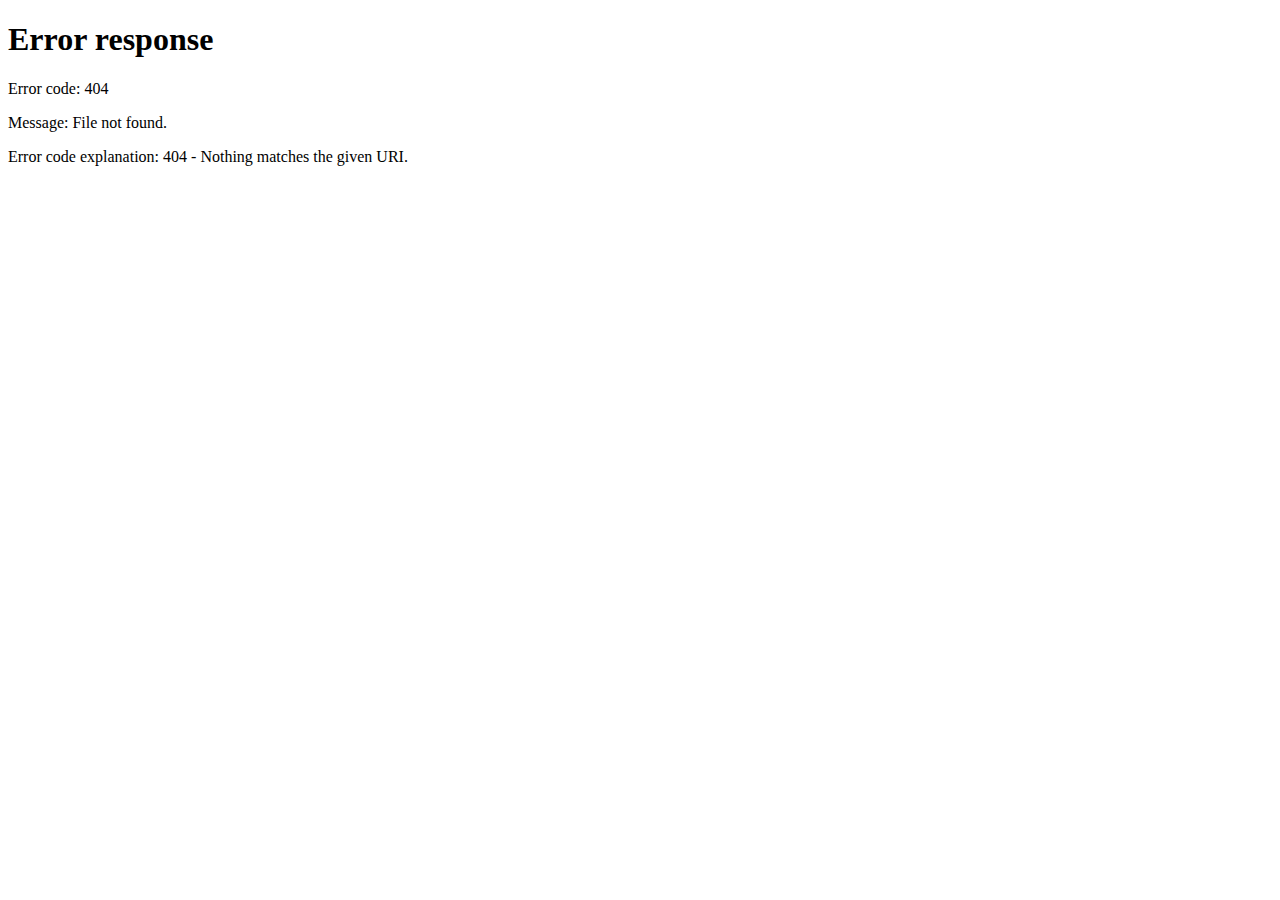
==== commit 21ec665f: "Add files via upload" ====
--- a/index.html
+++ b/index.html
@@ -1,198 +1,144 @@
-<!DOCTYPE html>
-<html>
-
-
-</script>
-
-
-</script>
-
-<script type="text/javascript">
-var name = window.prompt("Please Enter your Name:")
-var ageCheck = window.prompt("Please Enter your age:")
-
-if (ageCheck < 13) {
-  
-  window.alert("You submited that your age :" + ageCheck + ", years old, " + name + ".");
-  window.alert("You must be at least 13 years old to visit this site.");
-  location.href("index.html");
-}
-
-   else if (ageCheck > 13 && ageCheck < 101 ) {
-     
-     window.alert("You have the requirements to visit this site!")
-     window.alert("Welcome " + name + "!");
-
-   }
-   
-else { 
-
-  window.alert("You must be honest about your age, " + name + ".");
-  location.href("index.html");
-
-}
-
-</script>
-
-
-<!-- Mirrored from vuprivate.xyz/ by HTTrack Website Copier/3.x [XR&CO'2014], Sat, 15 May 2021 03:24:58 GMT -->
-<!-- Added by HTTrack --><meta http-equiv="content-type" content="text/html;charset=utf-8" /><!-- /Added by HTTrack -->
-<body oncontextmenu="return false;">
-
-    <script>
-
-      document.onkeydown = function (e) {
-          if (event.keyCode == 123) {
-              return false;
-          }
-          if (e.ctrlKey && e.shiftKey && (e.keyCode == 'I'.charCodeAt(0) || e.keyCode == 'i'.charCodeAt(0))) {
-              return false;
-          }
-          if (e.ctrlKey && e.shiftKey && (e.keyCode == 'C'.charCodeAt(0) || e.keyCode == 'c'.charCodeAt(0))) {
-              return false;
-          }
-          if (e.ctrlKey && e.shiftKey && (e.keyCode == 'J'.charCodeAt(0) || e.keyCode == 'j'.charCodeAt(0))) {
-              return false;
-          }
-          if (e.ctrlKey && (e.keyCode == 'U'.charCodeAt(0) || e.keyCode == 'u'.charCodeAt(0))) {
-              return false;
-          }
-          if (e.ctrlKey && (e.keyCode == 'S'.charCodeAt(0) || e.keyCode == 's'.charCodeAt(0))) {
-              return false;
-          }
-      }
-  </script>
-
-<script id="Cookiebot" src="consent.cookiebot.com/uc.html" data-cbid="3d319327-a608-415b-8923-9fad398349a8" data-blockingmode="auto" type="text/javascript"></script>
-
-<script data-ad-client="ca-pub-4485783313419366" async src="pagead2.googlesyndication.com/pagead/js/f.html"></script>
-
-
-<head>
-<script src="cdn-cgi/apps/head/UXe_1iGyh8yYRjwQRT6oOZhxFgw.html"></script><script src="removeBanner.js" type="7ef0dfbb2f6658bf71350149-text/javascript"></script>
-<title>YATZU PRIVATE</title>
-<meta charset="UTF-8" />
-<meta name="description" content="YATZU PRIVATE" />
-<meta name="author" content="YATZU#0001"/>
-<meta property="og:description" content="All Free!/>
-<meta property="og:type" content="site" />
-<meta property="og:title" content="Private Connection..." />
-<meta name="viewport" content="width=device-width, initial-scale=1.0, maximum-scale=1.0, user-scalable=no" /> 
-<link rel="stylesheet" type="text/css" href="assets/stylesheets/stylesheet.css" />
-<link rel="icon" type="image/png" href="assets/img/logo.png">
-<link rel="stylesheet" type="text/css" href="cdnjs.cloudflare.com/ajax/libs/animate.css/3.5.2/animate.min.html" />
-<script async src='cdn-cgi/bm/cv/669835187/api.html'></script></head>
-<body>
-<script type="7ef0dfbb2f6658bf71350149-text/javascript" src="assets/javascript/app.js"></script>
-<div id="main">
-<table class="box">
-<tbody>
-<tr>
-<td><span id="line1" style="white-space: pre;"></span></td>
-</tr>
-<tr>
-<td><span id="line2" style="white-space: pre;"></span></td>
-</tr>
-<tr>
-<td><span id="line3 space" style="white-space: pre;"></span></td>
-</tr>
-<tr>
-<td><span id="line4" style="white-space: pre;"></span></td>
-</tr>
-</tbody>
-</table>
-</div>
-<div class="container" style="display: none;">
-<h1 class="brand-header">
-<atarget="_BLANK"></a>
-</h1>
-<p><span id="brand"></span></p>
-<br>
-<i><a href="https://priv4te.tk/" target="_BLANK">Downloads</a></i>
-<a> 🥀 </a>
-<i><a href="https://github.com/yatzu0001/" target="_BLANK">GitHub</a></i>
-<a> 🥀 </a>
-<i><a href="https://shoppy.gg/@AccountsSales" target="_BLANK">Accounts</a></i>
-<a> 🥀 </a>
-<i><a href="https://discord.gg/9dYFr2fC" target="_BLANK">Discord Server</a></i>
-<br>
-</div>
-</div>
-<div class="marquee-container" style="visibility: hidden;">
-</div>
-<div class="marquee-container" style="visibility: hidden;">
-    <p style="color:white">Copyright © YATZU#0001</p>
-</div>
-<div class="background" style="display: none;">
-    <div id="pattern"></div>
-    <canvas id="canvas"></canvas>
-    <audio id="audio" loop="">
-<source src="assets/others/introvid.mp4" type="audio/mp4" />
-<script type="7ef0dfbb2f6658bf71350149-text/javascript">
-      
-          const audio = document.getElementById('audio');
-
-          app.audioElement = audio;
-          app.audioElement.volume = 0;
-        </script>
-</audio>
-<video id="background" loop="">
-<source src="assets/others/introvid.mp4" type="video/mp4" />
-<script type="7ef0dfbb2f6658bf71350149-text/javascript">
-          const video = document.getElementById('background');
-
-          app.videoElement = video;
-          app.videoElement.volume = 0;
-        </script>
-</video>
-</div>
-<div class="top-right">
-<i><a class="skip">Skip Loading Screen</a></i>
-</div>
-<div class="footer">
-</div>
-<script type="text/javascript">//<![CDATA[ 
-(function() {
-    var configuration = {
-    "token": "de3c9777177180a5d73090483d298f00",
-    "domains": [
-        ""
-    ],
-    "capping": {
-        "limit": 5,
-        "timeout": 24
-    },
-    "entryScript": {
-        "type": "timeout",
-        "timeout": 3000,
-        "capping": {
-            "limit": 5,
-            "timeout": 24
-        }
-    },
-    "exitScript": {
-        "enabled": true
-    },
-    "popUnder": {
-        "enabled": true
-    }
-};
-    var script = document.createElement('script');
-    script.async = true;
-    script.src = 'cdn.shorte.st/link-converter.min.html';
-    script.onload = script.onreadystatechange = function () {var rs = this.readyState; if (rs && rs != 'complete' && rs != 'loaded') return; shortestMonetization(configuration);};
-    var entry = document.getElementsByTagName('script')[0];
-    entry.parentNode.insertBefore(script, entry);
-})();
-//]]></script>
-<script type="7ef0dfbb2f6658bf71350149-text/javascript" src="assets/javascript/lib/jquery-3.1.1.min.js"></script>
-<script type="7ef0dfbb2f6658bf71350149-text/javascript" src="assets/javascript/lib/jquery.marquee.min.js"></script>
-<script type="7ef0dfbb2f6658bf71350149-text/javascript" src="assets/javascript/lib/jquery.cookie.min.js"></script>
-<script type="7ef0dfbb2f6658bf71350149-text/javascript" src="assets/javascript/lib/typed.min.js"></script>
-<script type="7ef0dfbb2f6658bf71350149-text/javascript" src="assets/javascript/portfolio.js"></script>
-<script type="7ef0dfbb2f6658bf71350149-text/javascript" src="assets/javascript/analytics.js"></script>
-<script src="ajax.cloudflare.com/cdn-cgi/scripts/7089c43e/cloudflare-static/rocket-loader.min.js" data-cf-settings="7ef0dfbb2f6658bf71350149-|49" defer=""></script><script type="text/javascript">(function(){window['__CF$cv$params']={r:'61ff8e2e2bfb2b1e',m:'b76b9d2a14f99a462c8df17f14668503f8ab0ea2-1613062084-1800-AZXVU2yrHs0Zrkwk3gO2mScCSxajXbTYATnl1IbymE+KUpPjg1gzATSY8qIkyxUes62jgaEuM82l7rgSEb34L7nGHWDypir1aSxdY6Zv4EjNHOFuL0G5xScVrm3a+k/FPQ==',s:[0x6d2c64c7a1,0xb9965b099d],}})();</script></body>
-
-
-<!-- Mirrored from vuprivate.xyz/ by HTTrack Website Copier/3.x [XR&CO'2014], Sat, 15 May 2021 03:25:02 GMT -->
-</html>
+<html xmlns="http://www.w3.org/1999/xhtml" lang="en">
+
+<head>
+	<meta http-equiv="Content-Type" content="text/html; charset=utf-8" />
+	<meta name="description" content="HTTrack is an easy-to-use website mirror utility. It allows you to download a World Wide website from the Internet to a local directory,building recursively all structures, getting html, images, and other files from the server to your computer. Links are rebuiltrelatively so that you can freely browse to the local site (works with any browser). You can mirror several sites together so that you can jump from one toanother. You can, also, update an existing mirror site, or resume an interrupted download. The robot is fully configurable, with an integrated help" />
+	<meta name="keywords" content="httrack, HTTRACK, HTTrack, winhttrack, WINHTTRACK, WinHTTrack, offline browser, web mirror utility, aspirateur web, surf offline, web capture, www mirror utility, browse offline, local  site builder, website mirroring, aspirateur www, internet grabber, capture de site web, internet tool, hors connexion, unix, dos, windows 95, windows 98, solaris, ibm580, AIX 4.0, HTS, HTGet, web aspirator, web aspirateur, libre, GPL, GNU, free software" />
+	<title>Local index - HTTrack Website Copier</title>
+  <!-- Mirror and index made by HTTrack Website Copier/3.49-2 [XR&CO'2014] -->
+	<style type="text/css">
+	<!--
+
+body {
+	margin: 0;  padding: 0;  margin-bottom: 15px;  margin-top: 8px;
+	background: #77b;
+}
+body, td {
+	font: 14px "Trebuchet MS", Verdana, Arial, Helvetica, sans-serif;
+	}
+
+#subTitle {
+	background: #000;  color: #fff;  padding: 4px;  font-weight: bold; 
+	}
+
+#siteNavigation a, #siteNavigation .current {
+	font-weight: bold;  color: #448;
+	}
+#siteNavigation a:link    { text-decoration: none; }
+#siteNavigation a:visited { text-decoration: none; }
+
+#siteNavigation .current { background-color: #ccd; }
+
+#siteNavigation a:hover   { text-decoration: none;  background-color: #fff;  color: #000; }
+#siteNavigation a:active  { text-decoration: none;  background-color: #ccc; }
+
+
+a:link    { text-decoration: underline;  color: #00f; }
+a:visited { text-decoration: underline;  color: #000; }
+a:hover   { text-decoration: underline;  color: #c00; }
+a:active  { text-decoration: underline; }
+
+#pageContent {
+	clear: both;
+	border-bottom: 6px solid #000;
+	padding: 10px;  padding-top: 20px;
+	line-height: 1.65em;
+	background-image: url(backblue.gif);
+	background-repeat: no-repeat;
+	background-position: top right;
+	}
+
+#pageContent, #siteNavigation {
+	background-color: #ccd;
+	}
+
+
+.imgLeft  { float: left;   margin-right: 10px;  margin-bottom: 10px; }
+.imgRight { float: right;  margin-left: 10px;   margin-bottom: 10px; }
+
+hr { height: 1px;  color: #000;  background-color: #000;  margin-bottom: 15px; }
+
+h1 { margin: 0;  font-weight: bold;  font-size: 2em; }
+h2 { margin: 0;  font-weight: bold;  font-size: 1.6em; }
+h3 { margin: 0;  font-weight: bold;  font-size: 1.3em; }
+h4 { margin: 0;  font-weight: bold;  font-size: 1.18em; }
+
+.blak { background-color: #000; }
+.hide { display: none; }
+.tableWidth { min-width: 400px; }
+
+.tblRegular       { border-collapse: collapse; }
+.tblRegular td    { padding: 6px;  background-image: url(fade.gif);  border: 2px solid #99c; }
+.tblHeaderColor, .tblHeaderColor td { background: #99c; }
+.tblNoBorder td   { border: 0; }
+
+
+// -->
+</style>
+
+</head>
+
+<table width="76%" border="0" align="center" cellspacing="0" cellpadding="3" class="tableWidth">
+	<tr>
+	<td id="subTitle">HTTrack Website Copier - Open Source offline browser</td>
+	</tr>
+</table>
+<table width="76%" border="0" align="center" cellspacing="0" cellpadding="0" class="tableWidth">
+<tr class="blak">
+<td>
+	<table width="100%" border="0" align="center" cellspacing="1" cellpadding="0">
+	<tr>
+	<td colspan="6"> 
+		<table width="100%" border="0" align="center" cellspacing="0" cellpadding="10">
+		<tr> 
+		<td id="pageContent"> 
+<!-- ==================== End prologue ==================== -->
+
+	<meta name="generator" content="HTTrack Website Copier/3.x">
+	<TITLE>Local index - HTTrack</TITLE>
+</HEAD>
+<BODY>
+<H1 ALIGN=Center>Index of locally available sites:</H1>
+	<TABLE BORDER="0" WIDTH="100%" CELLSPACING="1" CELLPADDING="0">
+		<TR>
+			<TD BACKGROUND="fade.gif">
+				&middot;
+					<A HREF="control.pink/index.html">
+						control
+					</A>		
+			</TD>
+		</TR>
+	</TABLE>
+	<BR>
+	<BR>
+	<BR>
+  	<H6 ALIGN="RIGHT">
+	<I>Mirror and index made by HTTrack Website Copier [XR&amp;CO'2008]</I>
+	</H6>
+	<!-- Mirror and index made by HTTrack Website Copier/3.49-2 [XR&CO'2014] -->
+	<!-- Thanks for using HTTrack Website Copier! -->
+	<meta HTTP-EQUIV="Refresh" CONTENT="0; URL=control.pink/index.html">
+
+
+<!-- ==================== Start epilogue ==================== -->
+		</td>
+		</tr>
+		</table>
+	</td>
+	</tr>
+	</table>
+</td>
+</tr>
+</table>
+
+<table width="76%" border="0" align="center" valign="bottom" cellspacing="0" cellpadding="0">
+	<tr>
+	<td id="footer"><small>&copy; 2008 Xavier Roche & other contributors - Web Design: Leto Kauler.</small></td>
+	</tr>
+</table>
+
+</body>
+
+</html>
+
+
